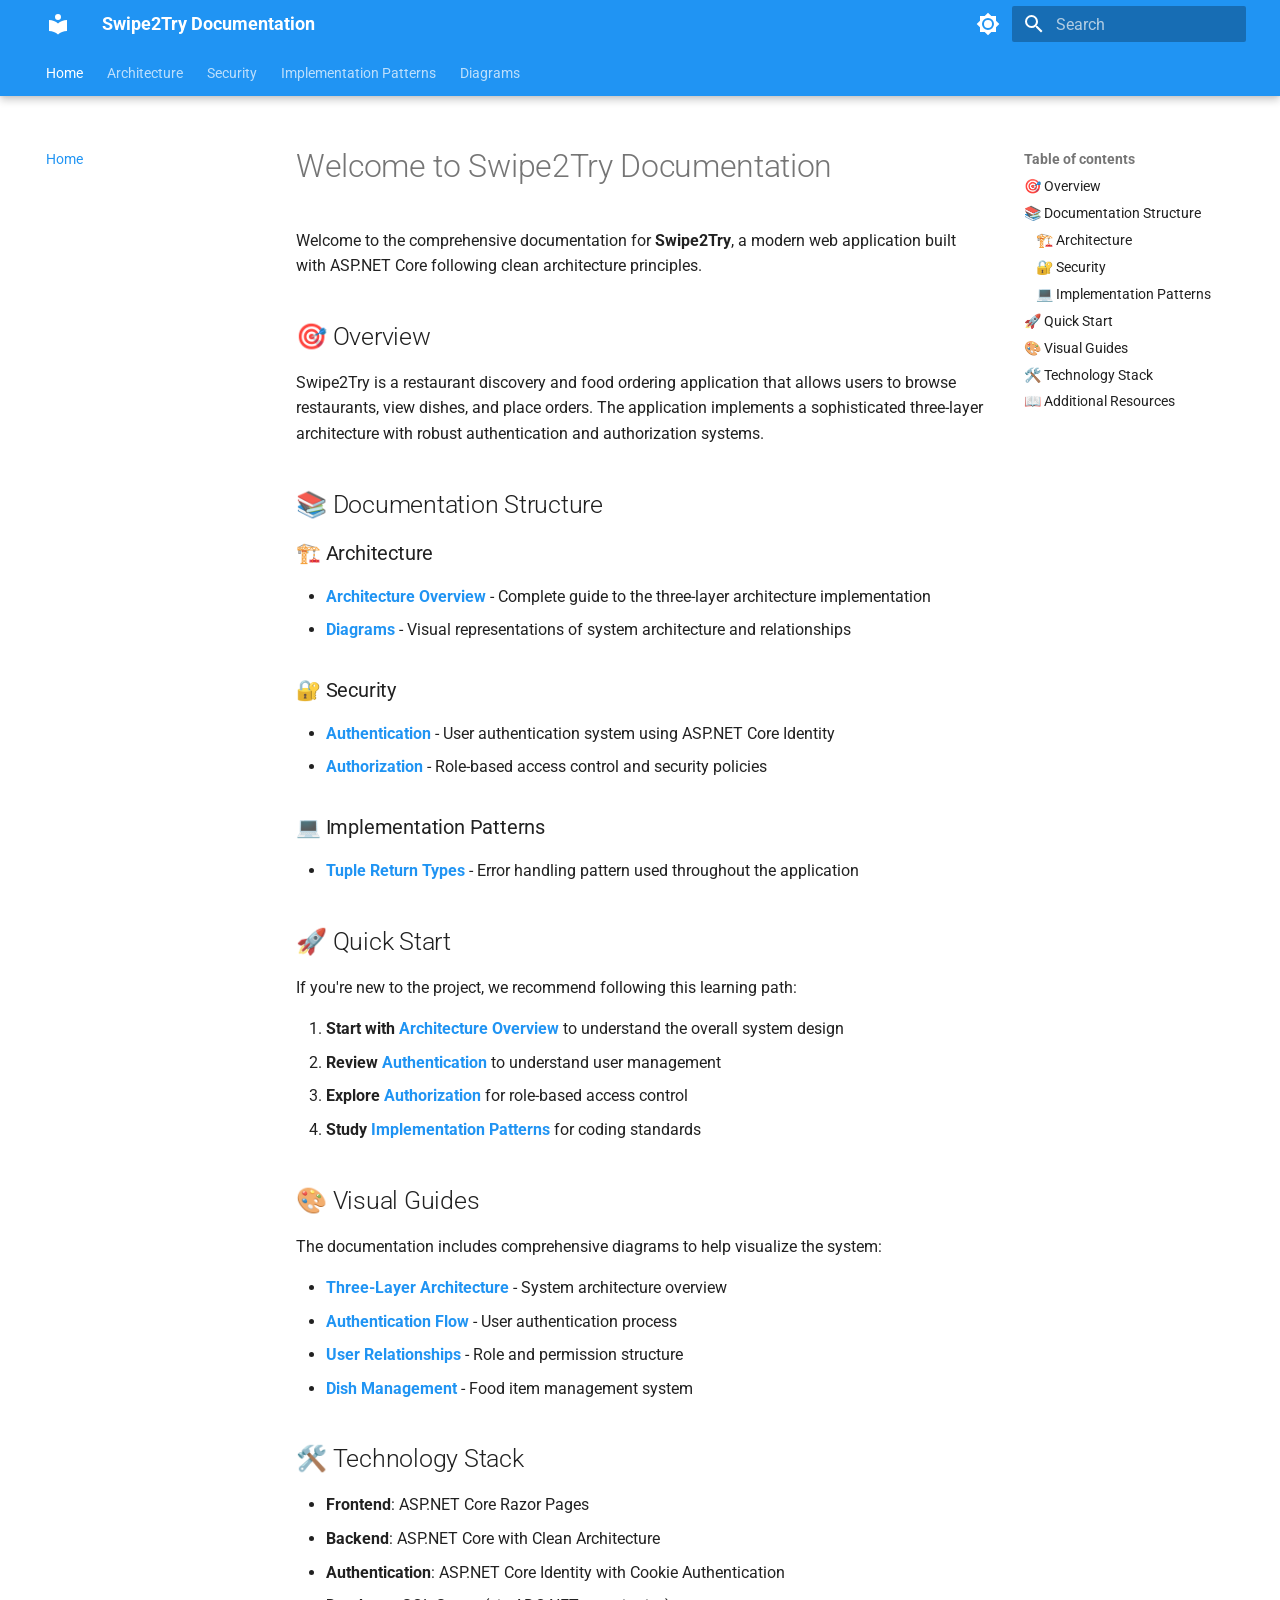
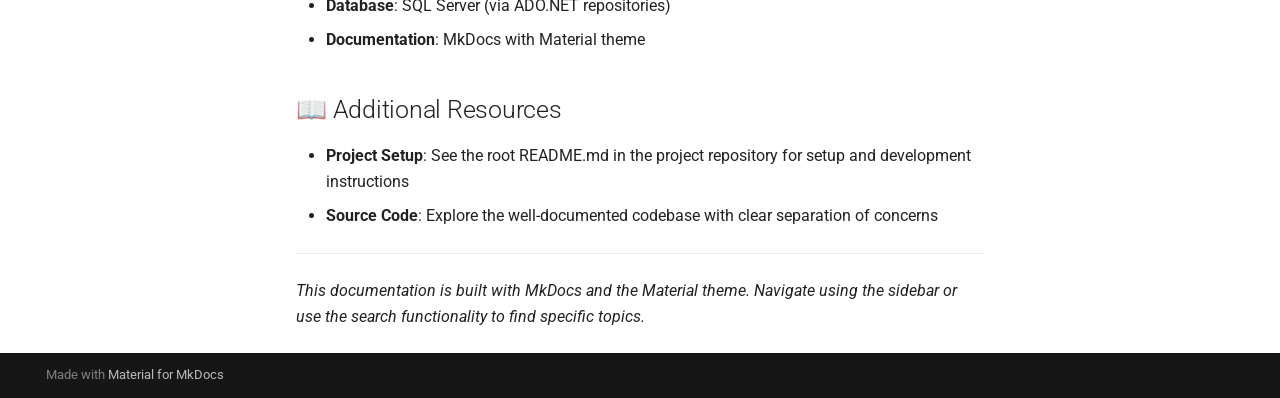
==== site/index.html @ 6f6d00ec "Add search index and sitemap files for improved documentation and SEO" ====
<!doctype html>
<html lang="en" class="no-js">
  <head>
    
      <meta charset="utf-8">
      <meta name="viewport" content="width=device-width,initial-scale=1">
      
        <meta name="description" content="Complete documentation for the Swipe2Try application architecture, authentication, and implementation patterns.">
      
      
      
      
      
        <link rel="next" href="Architecture/">
      
      
      <link rel="icon" href="assets/images/favicon.png">
      <meta name="generator" content="mkdocs-1.6.1, mkdocs-material-9.6.12">
    
    
      
        <title>Swipe2Try Documentation</title>
      
    
    
      <link rel="stylesheet" href="assets/stylesheets/main.2afb09e1.min.css">
      
        
        <link rel="stylesheet" href="assets/stylesheets/palette.06af60db.min.css">
      
      


    
    
      
    
    
      
        
        
        <link rel="preconnect" href="https://fonts.gstatic.com" crossorigin>
        <link rel="stylesheet" href="https://fonts.googleapis.com/css?family=Roboto:300,300i,400,400i,700,700i%7CRoboto+Mono:400,400i,700,700i&display=fallback">
        <style>:root{--md-text-font:"Roboto";--md-code-font:"Roboto Mono"}</style>
      
    
    
    <script>__md_scope=new URL(".",location),__md_hash=e=>[...e].reduce(((e,_)=>(e<<5)-e+_.charCodeAt(0)),0),__md_get=(e,_=localStorage,t=__md_scope)=>JSON.parse(_.getItem(t.pathname+"."+e)),__md_set=(e,_,t=localStorage,a=__md_scope)=>{try{t.setItem(a.pathname+"."+e,JSON.stringify(_))}catch(e){}}</script>
    
      

    
    
    
  </head>
  
  
    
    
      
    
    
    
    
    <body dir="ltr" data-md-color-scheme="default" data-md-color-primary="blue" data-md-color-accent="blue">
  
    
    <input class="md-toggle" data-md-toggle="drawer" type="checkbox" id="__drawer" autocomplete="off">
    <input class="md-toggle" data-md-toggle="search" type="checkbox" id="__search" autocomplete="off">
    <label class="md-overlay" for="__drawer"></label>
    <div data-md-component="skip">
      
        
        <a href="#welcome-to-swipe2try-documentation" class="md-skip">
          Skip to content
        </a>
      
    </div>
    <div data-md-component="announce">
      
    </div>
    
    
      

  

<header class="md-header md-header--shadow md-header--lifted" data-md-component="header">
  <nav class="md-header__inner md-grid" aria-label="Header">
    <a href="." title="Swipe2Try Documentation" class="md-header__button md-logo" aria-label="Swipe2Try Documentation" data-md-component="logo">
      
  
  <svg xmlns="http://www.w3.org/2000/svg" viewBox="0 0 24 24"><path d="M12 8a3 3 0 0 0 3-3 3 3 0 0 0-3-3 3 3 0 0 0-3 3 3 3 0 0 0 3 3m0 3.54C9.64 9.35 6.5 8 3 8v11c3.5 0 6.64 1.35 9 3.54 2.36-2.19 5.5-3.54 9-3.54V8c-3.5 0-6.64 1.35-9 3.54"/></svg>

    </a>
    <label class="md-header__button md-icon" for="__drawer">
      
      <svg xmlns="http://www.w3.org/2000/svg" viewBox="0 0 24 24"><path d="M3 6h18v2H3zm0 5h18v2H3zm0 5h18v2H3z"/></svg>
    </label>
    <div class="md-header__title" data-md-component="header-title">
      <div class="md-header__ellipsis">
        <div class="md-header__topic">
          <span class="md-ellipsis">
            Swipe2Try Documentation
          </span>
        </div>
        <div class="md-header__topic" data-md-component="header-topic">
          <span class="md-ellipsis">
            
              Home
            
          </span>
        </div>
      </div>
    </div>
    
      
        <form class="md-header__option" data-md-component="palette">
  
    
    
    
    <input class="md-option" data-md-color-media="" data-md-color-scheme="default" data-md-color-primary="blue" data-md-color-accent="blue"  aria-label="Switch to dark mode"  type="radio" name="__palette" id="__palette_0">
    
      <label class="md-header__button md-icon" title="Switch to dark mode" for="__palette_1" hidden>
        <svg xmlns="http://www.w3.org/2000/svg" viewBox="0 0 24 24"><path d="M12 8a4 4 0 0 0-4 4 4 4 0 0 0 4 4 4 4 0 0 0 4-4 4 4 0 0 0-4-4m0 10a6 6 0 0 1-6-6 6 6 0 0 1 6-6 6 6 0 0 1 6 6 6 6 0 0 1-6 6m8-9.31V4h-4.69L12 .69 8.69 4H4v4.69L.69 12 4 15.31V20h4.69L12 23.31 15.31 20H20v-4.69L23.31 12z"/></svg>
      </label>
    
  
    
    
    
    <input class="md-option" data-md-color-media="" data-md-color-scheme="slate" data-md-color-primary="blue" data-md-color-accent="blue"  aria-label="Switch to light mode"  type="radio" name="__palette" id="__palette_1">
    
      <label class="md-header__button md-icon" title="Switch to light mode" for="__palette_0" hidden>
        <svg xmlns="http://www.w3.org/2000/svg" viewBox="0 0 24 24"><path d="M12 18c-.89 0-1.74-.2-2.5-.55C11.56 16.5 13 14.42 13 12s-1.44-4.5-3.5-5.45C10.26 6.2 11.11 6 12 6a6 6 0 0 1 6 6 6 6 0 0 1-6 6m8-9.31V4h-4.69L12 .69 8.69 4H4v4.69L.69 12 4 15.31V20h4.69L12 23.31 15.31 20H20v-4.69L23.31 12z"/></svg>
      </label>
    
  
</form>
      
    
    
      <script>var palette=__md_get("__palette");if(palette&&palette.color){if("(prefers-color-scheme)"===palette.color.media){var media=matchMedia("(prefers-color-scheme: light)"),input=document.querySelector(media.matches?"[data-md-color-media='(prefers-color-scheme: light)']":"[data-md-color-media='(prefers-color-scheme: dark)']");palette.color.media=input.getAttribute("data-md-color-media"),palette.color.scheme=input.getAttribute("data-md-color-scheme"),palette.color.primary=input.getAttribute("data-md-color-primary"),palette.color.accent=input.getAttribute("data-md-color-accent")}for(var[key,value]of Object.entries(palette.color))document.body.setAttribute("data-md-color-"+key,value)}</script>
    
    
    
      
      
        <label class="md-header__button md-icon" for="__search">
          
          <svg xmlns="http://www.w3.org/2000/svg" viewBox="0 0 24 24"><path d="M9.5 3A6.5 6.5 0 0 1 16 9.5c0 1.61-.59 3.09-1.56 4.23l.27.27h.79l5 5-1.5 1.5-5-5v-.79l-.27-.27A6.52 6.52 0 0 1 9.5 16 6.5 6.5 0 0 1 3 9.5 6.5 6.5 0 0 1 9.5 3m0 2C7 5 5 7 5 9.5S7 14 9.5 14 14 12 14 9.5 12 5 9.5 5"/></svg>
        </label>
        <div class="md-search" data-md-component="search" role="dialog">
  <label class="md-search__overlay" for="__search"></label>
  <div class="md-search__inner" role="search">
    <form class="md-search__form" name="search">
      <input type="text" class="md-search__input" name="query" aria-label="Search" placeholder="Search" autocapitalize="off" autocorrect="off" autocomplete="off" spellcheck="false" data-md-component="search-query" required>
      <label class="md-search__icon md-icon" for="__search">
        
        <svg xmlns="http://www.w3.org/2000/svg" viewBox="0 0 24 24"><path d="M9.5 3A6.5 6.5 0 0 1 16 9.5c0 1.61-.59 3.09-1.56 4.23l.27.27h.79l5 5-1.5 1.5-5-5v-.79l-.27-.27A6.52 6.52 0 0 1 9.5 16 6.5 6.5 0 0 1 3 9.5 6.5 6.5 0 0 1 9.5 3m0 2C7 5 5 7 5 9.5S7 14 9.5 14 14 12 14 9.5 12 5 9.5 5"/></svg>
        
        <svg xmlns="http://www.w3.org/2000/svg" viewBox="0 0 24 24"><path d="M20 11v2H8l5.5 5.5-1.42 1.42L4.16 12l7.92-7.92L13.5 5.5 8 11z"/></svg>
      </label>
      <nav class="md-search__options" aria-label="Search">
        
          <a href="javascript:void(0)" class="md-search__icon md-icon" title="Share" aria-label="Share" data-clipboard data-clipboard-text="" data-md-component="search-share" tabindex="-1">
            
            <svg xmlns="http://www.w3.org/2000/svg" viewBox="0 0 24 24"><path d="M18 16.08c-.76 0-1.44.3-1.96.77L8.91 12.7c.05-.23.09-.46.09-.7s-.04-.47-.09-.7l7.05-4.11c.54.5 1.25.81 2.04.81a3 3 0 0 0 3-3 3 3 0 0 0-3-3 3 3 0 0 0-3 3c0 .24.04.47.09.7L8.04 9.81C7.5 9.31 6.79 9 6 9a3 3 0 0 0-3 3 3 3 0 0 0 3 3c.79 0 1.5-.31 2.04-.81l7.12 4.15c-.05.21-.08.43-.08.66 0 1.61 1.31 2.91 2.92 2.91s2.92-1.3 2.92-2.91A2.92 2.92 0 0 0 18 16.08"/></svg>
          </a>
        
        <button type="reset" class="md-search__icon md-icon" title="Clear" aria-label="Clear" tabindex="-1">
          
          <svg xmlns="http://www.w3.org/2000/svg" viewBox="0 0 24 24"><path d="M19 6.41 17.59 5 12 10.59 6.41 5 5 6.41 10.59 12 5 17.59 6.41 19 12 13.41 17.59 19 19 17.59 13.41 12z"/></svg>
        </button>
      </nav>
      
    </form>
    <div class="md-search__output">
      <div class="md-search__scrollwrap" tabindex="0" data-md-scrollfix>
        <div class="md-search-result" data-md-component="search-result">
          <div class="md-search-result__meta">
            Initializing search
          </div>
          <ol class="md-search-result__list" role="presentation"></ol>
        </div>
      </div>
    </div>
  </div>
</div>
      
    
    
  </nav>
  
    
      
<nav class="md-tabs" aria-label="Tabs" data-md-component="tabs">
  <div class="md-grid">
    <ul class="md-tabs__list">
      
        
  
  
  
    
  
  
    <li class="md-tabs__item md-tabs__item--active">
      <a href="." class="md-tabs__link">
        
  
  
    
  
  Home

      </a>
    </li>
  

      
        
  
  
  
  
    <li class="md-tabs__item">
      <a href="Architecture/" class="md-tabs__link">
        
  
  
    
  
  Architecture

      </a>
    </li>
  

      
        
  
  
  
  
    
    
      <li class="md-tabs__item">
        <a href="Authentication/" class="md-tabs__link">
          
  
  
  Security

        </a>
      </li>
    
  

      
        
  
  
  
  
    
    
      <li class="md-tabs__item">
        <a href="TupleReturnTypePattern/" class="md-tabs__link">
          
  
  
  Implementation Patterns

        </a>
      </li>
    
  

      
        
  
  
  
  
    
    
      <li class="md-tabs__item">
        <a href="diagrams/" class="md-tabs__link">
          
  
  
  Diagrams

        </a>
      </li>
    
  

      
    </ul>
  </div>
</nav>
    
  
</header>
    
    <div class="md-container" data-md-component="container">
      
      
        
      
      <main class="md-main" data-md-component="main">
        <div class="md-main__inner md-grid">
          
            
              
              <div class="md-sidebar md-sidebar--primary" data-md-component="sidebar" data-md-type="navigation" >
                <div class="md-sidebar__scrollwrap">
                  <div class="md-sidebar__inner">
                    


  


<nav class="md-nav md-nav--primary md-nav--lifted" aria-label="Navigation" data-md-level="0">
  <label class="md-nav__title" for="__drawer">
    <a href="." title="Swipe2Try Documentation" class="md-nav__button md-logo" aria-label="Swipe2Try Documentation" data-md-component="logo">
      
  
  <svg xmlns="http://www.w3.org/2000/svg" viewBox="0 0 24 24"><path d="M12 8a3 3 0 0 0 3-3 3 3 0 0 0-3-3 3 3 0 0 0-3 3 3 3 0 0 0 3 3m0 3.54C9.64 9.35 6.5 8 3 8v11c3.5 0 6.64 1.35 9 3.54 2.36-2.19 5.5-3.54 9-3.54V8c-3.5 0-6.64 1.35-9 3.54"/></svg>

    </a>
    Swipe2Try Documentation
  </label>
  
  <ul class="md-nav__list" data-md-scrollfix>
    
      
      
  
  
    
  
  
  
    <li class="md-nav__item md-nav__item--active">
      
      <input class="md-nav__toggle md-toggle" type="checkbox" id="__toc">
      
      
        
      
      
        <label class="md-nav__link md-nav__link--active" for="__toc">
          
  
  
  <span class="md-ellipsis">
    Home
    
  </span>
  

          <span class="md-nav__icon md-icon"></span>
        </label>
      
      <a href="." class="md-nav__link md-nav__link--active">
        
  
  
  <span class="md-ellipsis">
    Home
    
  </span>
  

      </a>
      
        

<nav class="md-nav md-nav--secondary" aria-label="Table of contents">
  
  
  
    
  
  
    <label class="md-nav__title" for="__toc">
      <span class="md-nav__icon md-icon"></span>
      Table of contents
    </label>
    <ul class="md-nav__list" data-md-component="toc" data-md-scrollfix>
      
        <li class="md-nav__item">
  <a href="#overview" class="md-nav__link">
    <span class="md-ellipsis">
      🎯 Overview
    </span>
  </a>
  
</li>
      
        <li class="md-nav__item">
  <a href="#documentation-structure" class="md-nav__link">
    <span class="md-ellipsis">
      📚 Documentation Structure
    </span>
  </a>
  
    <nav class="md-nav" aria-label="📚 Documentation Structure">
      <ul class="md-nav__list">
        
          <li class="md-nav__item">
  <a href="#architecture" class="md-nav__link">
    <span class="md-ellipsis">
      🏗️ Architecture
    </span>
  </a>
  
</li>
        
          <li class="md-nav__item">
  <a href="#security" class="md-nav__link">
    <span class="md-ellipsis">
      🔐 Security
    </span>
  </a>
  
</li>
        
          <li class="md-nav__item">
  <a href="#implementation-patterns" class="md-nav__link">
    <span class="md-ellipsis">
      💻 Implementation Patterns
    </span>
  </a>
  
</li>
        
      </ul>
    </nav>
  
</li>
      
        <li class="md-nav__item">
  <a href="#quick-start" class="md-nav__link">
    <span class="md-ellipsis">
      🚀 Quick Start
    </span>
  </a>
  
</li>
      
        <li class="md-nav__item">
  <a href="#visual-guides" class="md-nav__link">
    <span class="md-ellipsis">
      🎨 Visual Guides
    </span>
  </a>
  
</li>
      
        <li class="md-nav__item">
  <a href="#technology-stack" class="md-nav__link">
    <span class="md-ellipsis">
      🛠️ Technology Stack
    </span>
  </a>
  
</li>
      
        <li class="md-nav__item">
  <a href="#additional-resources" class="md-nav__link">
    <span class="md-ellipsis">
      📖 Additional Resources
    </span>
  </a>
  
</li>
      
    </ul>
  
</nav>
      
    </li>
  

    
      
      
  
  
  
  
    <li class="md-nav__item">
      <a href="Architecture/" class="md-nav__link">
        
  
  
  <span class="md-ellipsis">
    Architecture
    
  </span>
  

      </a>
    </li>
  

    
      
      
  
  
  
  
    
    
    
    
      
      
    
    
    <li class="md-nav__item md-nav__item--nested">
      
        
        
        <input class="md-nav__toggle md-toggle " type="checkbox" id="__nav_3" >
        
          
          <label class="md-nav__link" for="__nav_3" id="__nav_3_label" tabindex="0">
            
  
  
  <span class="md-ellipsis">
    Security
    
  </span>
  

            <span class="md-nav__icon md-icon"></span>
          </label>
        
        <nav class="md-nav" data-md-level="1" aria-labelledby="__nav_3_label" aria-expanded="false">
          <label class="md-nav__title" for="__nav_3">
            <span class="md-nav__icon md-icon"></span>
            Security
          </label>
          <ul class="md-nav__list" data-md-scrollfix>
            
              
                
  
  
  
  
    <li class="md-nav__item">
      <a href="Authentication/" class="md-nav__link">
        
  
  
  <span class="md-ellipsis">
    Authentication
    
  </span>
  

      </a>
    </li>
  

              
            
              
                
  
  
  
  
    <li class="md-nav__item">
      <a href="Authorization/" class="md-nav__link">
        
  
  
  <span class="md-ellipsis">
    Authorization
    
  </span>
  

      </a>
    </li>
  

              
            
          </ul>
        </nav>
      
    </li>
  

    
      
      
  
  
  
  
    
    
    
    
      
      
    
    
    <li class="md-nav__item md-nav__item--nested">
      
        
        
        <input class="md-nav__toggle md-toggle " type="checkbox" id="__nav_4" >
        
          
          <label class="md-nav__link" for="__nav_4" id="__nav_4_label" tabindex="0">
            
  
  
  <span class="md-ellipsis">
    Implementation Patterns
    
  </span>
  

            <span class="md-nav__icon md-icon"></span>
          </label>
        
        <nav class="md-nav" data-md-level="1" aria-labelledby="__nav_4_label" aria-expanded="false">
          <label class="md-nav__title" for="__nav_4">
            <span class="md-nav__icon md-icon"></span>
            Implementation Patterns
          </label>
          <ul class="md-nav__list" data-md-scrollfix>
            
              
                
  
  
  
  
    <li class="md-nav__item">
      <a href="TupleReturnTypePattern/" class="md-nav__link">
        
  
  
  <span class="md-ellipsis">
    Tuple Return Types
    
  </span>
  

      </a>
    </li>
  

              
            
          </ul>
        </nav>
      
    </li>
  

    
      
      
  
  
  
  
    
    
    
    
      
      
    
    
    <li class="md-nav__item md-nav__item--nested">
      
        
        
        <input class="md-nav__toggle md-toggle " type="checkbox" id="__nav_5" >
        
          
          <label class="md-nav__link" for="__nav_5" id="__nav_5_label" tabindex="0">
            
  
  
  <span class="md-ellipsis">
    Diagrams
    
  </span>
  

            <span class="md-nav__icon md-icon"></span>
          </label>
        
        <nav class="md-nav" data-md-level="1" aria-labelledby="__nav_5_label" aria-expanded="false">
          <label class="md-nav__title" for="__nav_5">
            <span class="md-nav__icon md-icon"></span>
            Diagrams
          </label>
          <ul class="md-nav__list" data-md-scrollfix>
            
              
                
  
  
  
  
    <li class="md-nav__item">
      <a href="diagrams/" class="md-nav__link">
        
  
  
  <span class="md-ellipsis">
    Overview
    
  </span>
  

      </a>
    </li>
  

              
            
          </ul>
        </nav>
      
    </li>
  

    
  </ul>
</nav>
                  </div>
                </div>
              </div>
            
            
              
              <div class="md-sidebar md-sidebar--secondary" data-md-component="sidebar" data-md-type="toc" >
                <div class="md-sidebar__scrollwrap">
                  <div class="md-sidebar__inner">
                    

<nav class="md-nav md-nav--secondary" aria-label="Table of contents">
  
  
  
    
  
  
    <label class="md-nav__title" for="__toc">
      <span class="md-nav__icon md-icon"></span>
      Table of contents
    </label>
    <ul class="md-nav__list" data-md-component="toc" data-md-scrollfix>
      
        <li class="md-nav__item">
  <a href="#overview" class="md-nav__link">
    <span class="md-ellipsis">
      🎯 Overview
    </span>
  </a>
  
</li>
      
        <li class="md-nav__item">
  <a href="#documentation-structure" class="md-nav__link">
    <span class="md-ellipsis">
      📚 Documentation Structure
    </span>
  </a>
  
    <nav class="md-nav" aria-label="📚 Documentation Structure">
      <ul class="md-nav__list">
        
          <li class="md-nav__item">
  <a href="#architecture" class="md-nav__link">
    <span class="md-ellipsis">
      🏗️ Architecture
    </span>
  </a>
  
</li>
        
          <li class="md-nav__item">
  <a href="#security" class="md-nav__link">
    <span class="md-ellipsis">
      🔐 Security
    </span>
  </a>
  
</li>
        
          <li class="md-nav__item">
  <a href="#implementation-patterns" class="md-nav__link">
    <span class="md-ellipsis">
      💻 Implementation Patterns
    </span>
  </a>
  
</li>
        
      </ul>
    </nav>
  
</li>
      
        <li class="md-nav__item">
  <a href="#quick-start" class="md-nav__link">
    <span class="md-ellipsis">
      🚀 Quick Start
    </span>
  </a>
  
</li>
      
        <li class="md-nav__item">
  <a href="#visual-guides" class="md-nav__link">
    <span class="md-ellipsis">
      🎨 Visual Guides
    </span>
  </a>
  
</li>
      
        <li class="md-nav__item">
  <a href="#technology-stack" class="md-nav__link">
    <span class="md-ellipsis">
      🛠️ Technology Stack
    </span>
  </a>
  
</li>
      
        <li class="md-nav__item">
  <a href="#additional-resources" class="md-nav__link">
    <span class="md-ellipsis">
      📖 Additional Resources
    </span>
  </a>
  
</li>
      
    </ul>
  
</nav>
                  </div>
                </div>
              </div>
            
          
          
            <div class="md-content" data-md-component="content">
              <article class="md-content__inner md-typeset">
                
                  



<h1 id="welcome-to-swipe2try-documentation">Welcome to Swipe2Try Documentation<a class="headerlink" href="#welcome-to-swipe2try-documentation" title="Permanent link">&para;</a></h1>
<p>Welcome to the comprehensive documentation for <strong>Swipe2Try</strong>, a modern web application built with ASP.NET Core following clean architecture principles.</p>
<h2 id="overview">🎯 Overview<a class="headerlink" href="#overview" title="Permanent link">&para;</a></h2>
<p>Swipe2Try is a restaurant discovery and food ordering application that allows users to browse restaurants, view dishes, and place orders. The application implements a sophisticated three-layer architecture with robust authentication and authorization systems.</p>
<h2 id="documentation-structure">📚 Documentation Structure<a class="headerlink" href="#documentation-structure" title="Permanent link">&para;</a></h2>
<h3 id="architecture">🏗️ Architecture<a class="headerlink" href="#architecture" title="Permanent link">&para;</a></h3>
<ul>
<li><strong><a href="Architecture/">Architecture Overview</a></strong> - Complete guide to the three-layer architecture implementation</li>
<li><strong><a href="diagrams/">Diagrams</a></strong> - Visual representations of system architecture and relationships</li>
</ul>
<h3 id="security">🔐 Security<a class="headerlink" href="#security" title="Permanent link">&para;</a></h3>
<ul>
<li><strong><a href="Authentication/">Authentication</a></strong> - User authentication system using ASP.NET Core Identity</li>
<li><strong><a href="Authorization/">Authorization</a></strong> - Role-based access control and security policies</li>
</ul>
<h3 id="implementation-patterns">💻 Implementation Patterns<a class="headerlink" href="#implementation-patterns" title="Permanent link">&para;</a></h3>
<ul>
<li><strong><a href="TupleReturnTypePattern/">Tuple Return Types</a></strong> - Error handling pattern used throughout the application</li>
</ul>
<h2 id="quick-start">🚀 Quick Start<a class="headerlink" href="#quick-start" title="Permanent link">&para;</a></h2>
<p>If you're new to the project, we recommend following this learning path:</p>
<ol>
<li><strong>Start with <a href="Architecture/">Architecture Overview</a></strong> to understand the overall system design</li>
<li><strong>Review <a href="Authentication/">Authentication</a></strong> to understand user management</li>
<li><strong>Explore <a href="Authorization/">Authorization</a></strong> for role-based access control</li>
<li><strong>Study <a href="TupleReturnTypePattern/">Implementation Patterns</a></strong> for coding standards</li>
</ol>
<h2 id="visual-guides">🎨 Visual Guides<a class="headerlink" href="#visual-guides" title="Permanent link">&para;</a></h2>
<p>The documentation includes comprehensive diagrams to help visualize the system:</p>
<ul>
<li><strong><a href="diagrams/three_layer_architecture.mmd">Three-Layer Architecture</a></strong> - System architecture overview</li>
<li><strong><a href="diagrams/auth_class_diagram.mmd">Authentication Flow</a></strong> - User authentication process</li>
<li><strong><a href="diagrams/user_role_relationships.mmd">User Relationships</a></strong> - Role and permission structure</li>
<li><strong><a href="diagrams/dish_class_diagram.mmd">Dish Management</a></strong> - Food item management system</li>
</ul>
<h2 id="technology-stack">🛠️ Technology Stack<a class="headerlink" href="#technology-stack" title="Permanent link">&para;</a></h2>
<ul>
<li><strong>Frontend</strong>: ASP.NET Core Razor Pages</li>
<li><strong>Backend</strong>: ASP.NET Core with Clean Architecture</li>
<li><strong>Authentication</strong>: ASP.NET Core Identity with Cookie Authentication</li>
<li><strong>Database</strong>: SQL Server (via ADO.NET repositories)</li>
<li><strong>Documentation</strong>: MkDocs with Material theme</li>
</ul>
<h2 id="additional-resources">📖 Additional Resources<a class="headerlink" href="#additional-resources" title="Permanent link">&para;</a></h2>
<ul>
<li><strong>Project Setup</strong>: See the root README.md in the project repository for setup and development instructions</li>
<li><strong>Source Code</strong>: Explore the well-documented codebase with clear separation of concerns</li>
</ul>
<hr />
<p><em>This documentation is built with MkDocs and the Material theme. Navigate using the sidebar or use the search functionality to find specific topics.</em></p>












                
              </article>
            </div>
          
          
<script>var target=document.getElementById(location.hash.slice(1));target&&target.name&&(target.checked=target.name.startsWith("__tabbed_"))</script>
        </div>
        
          <button type="button" class="md-top md-icon" data-md-component="top" hidden>
  
  <svg xmlns="http://www.w3.org/2000/svg" viewBox="0 0 24 24"><path d="M13 20h-2V8l-5.5 5.5-1.42-1.42L12 4.16l7.92 7.92-1.42 1.42L13 8z"/></svg>
  Back to top
</button>
        
      </main>
      
        <footer class="md-footer">
  
  <div class="md-footer-meta md-typeset">
    <div class="md-footer-meta__inner md-grid">
      <div class="md-copyright">
  
  
    Made with
    <a href="https://squidfunk.github.io/mkdocs-material/" target="_blank" rel="noopener">
      Material for MkDocs
    </a>
  
</div>
      
    </div>
  </div>
</footer>
      
    </div>
    <div class="md-dialog" data-md-component="dialog">
      <div class="md-dialog__inner md-typeset"></div>
    </div>
    
    
    
      
      <script id="__config" type="application/json">{"base": ".", "features": ["navigation.tabs", "navigation.tabs.sticky", "navigation.top", "search.highlight", "search.share"], "search": "assets/javascripts/workers/search.f8cc74c7.min.js", "tags": null, "translations": {"clipboard.copied": "Copied to clipboard", "clipboard.copy": "Copy to clipboard", "search.result.more.one": "1 more on this page", "search.result.more.other": "# more on this page", "search.result.none": "No matching documents", "search.result.one": "1 matching document", "search.result.other": "# matching documents", "search.result.placeholder": "Type to start searching", "search.result.term.missing": "Missing", "select.version": "Select version"}, "version": null}</script>
    
    
      <script src="assets/javascripts/bundle.c8b220af.min.js"></script>
      
    
  </body>
</html>
---- site/assets/stylesheets/main.2afb09e1.min.css ----
@charset "UTF-8";html{-webkit-text-size-adjust:none;-moz-text-size-adjust:none;text-size-adjust:none;box-sizing:border-box}*,:after,:before{box-sizing:inherit}@media (prefers-reduced-motion){*,:after,:before{transition:none!important}}body{margin:0}a,button,input,label{-webkit-tap-highlight-color:transparent}a{color:inherit;text-decoration:none}hr{border:0;box-sizing:initial;display:block;height:.05rem;overflow:visible;padding:0}small{font-size:80%}sub,sup{line-height:1em}img{border-style:none}table{border-collapse:initial;border-spacing:0}td,th{font-weight:400;vertical-align:top}button{background:#0000;border:0;font-family:inherit;font-size:inherit;margin:0;padding:0}input{border:0;outline:none}:root{--md-primary-fg-color:#4051b5;--md-primary-fg-color--light:#5d6cc0;--md-primary-fg-color--dark:#303fa1;--md-primary-bg-color:#fff;--md-primary-bg-color--light:#ffffffb3;--md-accent-fg-color:#526cfe;--md-accent-fg-color--transparent:#526cfe1a;--md-accent-bg-color:#fff;--md-accent-bg-color--light:#ffffffb3}[data-md-color-scheme=default]{color-scheme:light}[data-md-color-scheme=default] img[src$="#gh-dark-mode-only"],[data-md-color-scheme=default] img[src$="#only-dark"]{display:none}:root,[data-md-color-scheme=default]{--md-hue:225deg;--md-default-fg-color:#000000de;--md-default-fg-color--light:#0000008a;--md-default-fg-color--lighter:#00000052;--md-default-fg-color--lightest:#00000012;--md-default-bg-color:#fff;--md-default-bg-color--light:#ffffffb3;--md-default-bg-color--lighter:#ffffff4d;--md-default-bg-color--lightest:#ffffff1f;--md-code-fg-color:#36464e;--md-code-bg-color:#f5f5f5;--md-code-hl-color:#4287ff;--md-code-hl-color--light:#4287ff1a;--md-code-hl-number-color:#d52a2a;--md-code-hl-special-color:#db1457;--md-code-hl-function-color:#a846b9;--md-code-hl-constant-color:#6e59d9;--md-code-hl-keyword-color:#3f6ec6;--md-code-hl-string-color:#1c7d4d;--md-code-hl-name-color:var(--md-code-fg-color);--md-code-hl-operator-color:var(--md-default-fg-color--light);--md-code-hl-punctuation-color:var(--md-default-fg-color--light);--md-code-hl-comment-color:var(--md-default-fg-color--light);--md-code-hl-generic-color:var(--md-default-fg-color--light);--md-code-hl-variable-color:var(--md-default-fg-color--light);--md-typeset-color:var(--md-default-fg-color);--md-typeset-a-color:var(--md-primary-fg-color);--md-typeset-del-color:#f5503d26;--md-typeset-ins-color:#0bd57026;--md-typeset-kbd-color:#fafafa;--md-typeset-kbd-accent-color:#fff;--md-typeset-kbd-border-color:#b8b8b8;--md-typeset-mark-color:#ffff0080;--md-typeset-table-color:#0000001f;--md-typeset-table-color--light:rgba(0,0,0,.035);--md-admonition-fg-color:var(--md-default-fg-color);--md-admonition-bg-color:var(--md-default-bg-color);--md-warning-fg-color:#000000de;--md-warning-bg-color:#ff9;--md-footer-fg-color:#fff;--md-footer-fg-color--light:#ffffffb3;--md-footer-fg-color--lighter:#ffffff73;--md-footer-bg-color:#000000de;--md-footer-bg-color--dark:#00000052;--md-shadow-z1:0 0.2rem 0.5rem #0000000d,0 0 0.05rem #0000001a;--md-shadow-z2:0 0.2rem 0.5rem #0000001a,0 0 0.05rem #00000040;--md-shadow-z3:0 0.2rem 0.5rem #0003,0 0 0.05rem #00000059}.md-icon svg{fill:currentcolor;display:block;height:1.2rem;width:1.2rem}body{-webkit-font-smoothing:antialiased;-moz-osx-font-smoothing:grayscale;--md-text-font-family:var(--md-text-font,_),-apple-system,BlinkMacSystemFont,Helvetica,Arial,sans-serif;--md-code-font-family:var(--md-code-font,_),SFMono-Regular,Consolas,Menlo,monospace}aside,body,input{font-feature-settings:"kern","liga";color:var(--md-typeset-color);font-family:var(--md-text-font-family)}code,kbd,pre{font-feature-settings:"kern";font-family:var(--md-code-font-family)}:root{--md-typeset-table-sort-icon:url('data:image/svg+xml;charset=utf-8,<svg xmlns="http://www.w3.org/2000/svg" viewBox="0 0 24 24"><path d="m18 21-4-4h3V7h-3l4-4 4 4h-3v10h3M2 19v-2h10v2M2 13v-2h7v2M2 7V5h4v2z"/></svg>');--md-typeset-table-sort-icon--asc:url('data:image/svg+xml;charset=utf-8,<svg xmlns="http://www.w3.org/2000/svg" viewBox="0 0 24 24"><path d="M19 17h3l-4 4-4-4h3V3h2M2 17h10v2H2M6 5v2H2V5m0 6h7v2H2z"/></svg>');--md-typeset-table-sort-icon--desc:url('data:image/svg+xml;charset=utf-8,<svg xmlns="http://www.w3.org/2000/svg" viewBox="0 0 24 24"><path d="M19 7h3l-4-4-4 4h3v14h2M2 17h10v2H2M6 5v2H2V5m0 6h7v2H2z"/></svg>')}.md-typeset{-webkit-print-color-adjust:exact;color-adjust:exact;font-size:.8rem;line-height:1.6;overflow-wrap:break-word}@media print{.md-typeset{font-size:.68rem}}.md-typeset blockquote,.md-typeset dl,.md-typeset figure,.md-typeset ol,.md-typeset pre,.md-typeset ul{margin-bottom:1em;margin-top:1em}.md-typeset h1{color:var(--md-default-fg-color--light);font-size:2em;line-height:1.3;margin:0 0 1.25em}.md-typeset h1,.md-typeset h2{font-weight:300;letter-spacing:-.01em}.md-typeset h2{font-size:1.5625em;line-height:1.4;margin:1.6em 0 .64em}.md-typeset h3{font-size:1.25em;font-weight:400;letter-spacing:-.01em;line-height:1.5;margin:1.6em 0 .8em}.md-typeset h2+h3{margin-top:.8em}.md-typeset h4{font-weight:700;letter-spacing:-.01em;margin:1em 0}.md-typeset h5,.md-typeset h6{color:var(--md-default-fg-color--light);font-size:.8em;font-weight:700;letter-spacing:-.01em;margin:1.25em 0}.md-typeset h5{text-transform:uppercase}.md-typeset h5 code{text-transform:none}.md-typeset hr{border-bottom:.05rem solid var(--md-default-fg-color--lightest);display:flow-root;margin:1.5em 0}.md-typeset a{color:var(--md-typeset-a-color);word-break:break-word}.md-typeset a,.md-typeset a:before{transition:color 125ms}.md-typeset a:focus,.md-typeset a:hover{color:var(--md-accent-fg-color)}.md-typeset a:focus code,.md-typeset a:hover code{background-color:var(--md-accent-fg-color--transparent)}.md-typeset a code{color:currentcolor;transition:background-color 125ms}.md-typeset a.focus-visible{outline-color:var(--md-accent-fg-color);outline-offset:.2rem}.md-typeset code,.md-typeset kbd,.md-typeset pre{color:var(--md-code-fg-color);direction:ltr;font-variant-ligatures:none}@media print{.md-typeset code,.md-typeset kbd,.md-typeset pre{white-space:pre-wrap}}.md-typeset code{background-color:var(--md-code-bg-color);border-radius:.1rem;-webkit-box-decoration-break:clone;box-decoration-break:clone;font-size:.85em;padding:0 .2941176471em;word-break:break-word}.md-typeset code:not(.focus-visible){-webkit-tap-highlight-color:transparent;outline:none}.md-typeset pre{display:flow-root;line-height:1.4;position:relative}.md-typeset pre>code{-webkit-box-decoration-break:slice;box-decoration-break:slice;box-shadow:none;display:block;margin:0;outline-color:var(--md-accent-fg-color);overflow:auto;padding:.7720588235em 1.1764705882em;scrollbar-color:var(--md-default-fg-color--lighter) #0000;scrollbar-width:thin;touch-action:auto;word-break:normal}.md-typeset pre>code:hover{scrollbar-color:var(--md-accent-fg-color) #0000}.md-typeset pre>code::-webkit-scrollbar{height:.2rem;width:.2rem}.md-typeset pre>code::-webkit-scrollbar-thumb{background-color:var(--md-default-fg-color--lighter)}.md-typeset pre>code::-webkit-scrollbar-thumb:hover{background-color:var(--md-accent-fg-color)}.md-typeset kbd{background-color:var(--md-typeset-kbd-color);border-radius:.1rem;box-shadow:0 .1rem 0 .05rem var(--md-typeset-kbd-border-color),0 .1rem 0 var(--md-typeset-kbd-border-color),0 -.1rem .2rem var(--md-typeset-kbd-accent-color) inset;color:var(--md-default-fg-color);display:inline-block;font-size:.75em;padding:0 .6666666667em;vertical-align:text-top;word-break:break-word}.md-typeset mark{background-color:var(--md-typeset-mark-color);-webkit-box-decoration-break:clone;box-decoration-break:clone;color:inherit;word-break:break-word}.md-typeset abbr{border-bottom:.05rem dotted var(--md-default-fg-color--light);cursor:help;text-decoration:none}.md-typeset small{opacity:.75}[dir=ltr] .md-typeset sub,[dir=ltr] .md-typeset sup{margin-left:.078125em}[dir=rtl] .md-typeset sub,[dir=rtl] .md-typeset sup{margin-right:.078125em}[dir=ltr] .md-typeset blockquote{padding-left:.6rem}[dir=rtl] .md-typeset blockquote{padding-right:.6rem}[dir=ltr] .md-typeset blockquote{border-left:.2rem solid var(--md-default-fg-color--lighter)}[dir=rtl] .md-typeset blockquote{border-right:.2rem solid var(--md-default-fg-color--lighter)}.md-typeset blockquote{color:var(--md-default-fg-color--light);margin-left:0;margin-right:0}.md-typeset ul{list-style-type:disc}.md-typeset ul[type]{list-style-type:revert-layer}[dir=ltr] .md-typeset ol,[dir=ltr] .md-typeset ul{margin-left:.625em}[dir=rtl] .md-typeset ol,[dir=rtl] .md-typeset ul{margin-right:.625em}.md-typeset ol,.md-typeset ul{padding:0}.md-typeset ol:not([hidden]),.md-typeset ul:not([hidden]){display:flow-root}.md-typeset ol ol,.md-typeset ul ol{list-style-type:lower-alpha}.md-typeset ol ol ol,.md-typeset ul ol ol{list-style-type:lower-roman}.md-typeset ol ol ol ol,.md-typeset ul ol ol ol{list-style-type:upper-alpha}.md-typeset ol ol ol ol ol,.md-typeset ul ol ol ol ol{list-style-type:upper-roman}.md-typeset ol[type],.md-typeset ul[type]{list-style-type:revert-layer}[dir=ltr] .md-typeset ol li,[dir=ltr] .md-typeset ul li{margin-left:1.25em}[dir=rtl] .md-typeset ol li,[dir=rtl] .md-typeset ul li{margin-right:1.25em}.md-typeset ol li,.md-typeset ul li{margin-bottom:.5em}.md-typeset ol li blockquote,.md-typeset ol li p,.md-typeset ul li blockquote,.md-typeset ul li p{margin:.5em 0}.md-typeset ol li:last-child,.md-typeset ul li:last-child{margin-bottom:0}[dir=ltr] .md-typeset ol li ol,[dir=ltr] .md-typeset ol li ul,[dir=ltr] .md-typeset ul li ol,[dir=ltr] .md-typeset ul li ul{margin-left:.625em}[dir=rtl] .md-typeset ol li ol,[dir=rtl] .md-typeset ol li ul,[dir=rtl] .md-typeset ul li ol,[dir=rtl] .md-typeset ul li ul{margin-right:.625em}.md-typeset ol li ol,.md-typeset ol li ul,.md-typeset ul li ol,.md-typeset ul li ul{margin-bottom:.5em;margin-top:.5em}[dir=ltr] .md-typeset dd{margin-left:1.875em}[dir=rtl] .md-typeset dd{margin-right:1.875em}.md-typeset dd{margin-bottom:1.5em;margin-top:1em}.md-typeset img,.md-typeset svg,.md-typeset video{height:auto;max-width:100%}.md-typeset img[align=left]{margin:1em 1em 1em 0}.md-typeset img[align=right]{margin:1em 0 1em 1em}.md-typeset img[align]:only-child{margin-top:0}.md-typeset figure{display:flow-root;margin:1em auto;max-width:100%;text-align:center;width:-moz-fit-content;width:fit-content}.md-typeset figure img{display:block;margin:0 auto}.md-typeset figcaption{font-style:italic;margin:1em auto;max-width:24rem}.md-typeset iframe{max-width:100%}.md-typeset table:not([class]){background-color:var(--md-default-bg-color);border:.05rem solid var(--md-typeset-table-color);border-radius:.1rem;display:inline-block;font-size:.64rem;max-width:100%;overflow:auto;touch-action:auto}@media print{.md-typeset table:not([class]){display:table}}.md-typeset table:not([class])+*{margin-top:1.5em}.md-typeset table:not([class]) td>:first-child,.md-typeset table:not([class]) th>:first-child{margin-top:0}.md-typeset table:not([class]) td>:last-child,.md-typeset table:not([class]) th>:last-child{margin-bottom:0}.md-typeset table:not([class]) td:not([align]),.md-typeset table:not([class]) th:not([align]){text-align:left}[dir=rtl] .md-typeset table:not([class]) td:not([align]),[dir=rtl] .md-typeset table:not([class]) th:not([align]){text-align:right}.md-typeset table:not([class]) th{font-weight:700;min-width:5rem;padding:.9375em 1.25em;vertical-align:top}.md-typeset table:not([class]) td{border-top:.05rem solid var(--md-typeset-table-color);padding:.9375em 1.25em;vertical-align:top}.md-typeset table:not([class]) tbody tr{transition:background-color 125ms}.md-typeset table:not([class]) tbody tr:hover{background-color:var(--md-typeset-table-color--light);box-shadow:0 .05rem 0 var(--md-default-bg-color) inset}.md-typeset table:not([class]) a{word-break:normal}.md-typeset table th[role=columnheader]{cursor:pointer}[dir=ltr] .md-typeset table th[role=columnheader]:after{margin-left:.5em}[dir=rtl] .md-typeset table th[role=columnheader]:after{margin-right:.5em}.md-typeset table th[role=columnheader]:after{content:"";display:inline-block;height:1.2em;-webkit-mask-image:var(--md-typeset-table-sort-icon);mask-image:var(--md-typeset-table-sort-icon);-webkit-mask-repeat:no-repeat;mask-repeat:no-repeat;-webkit-mask-size:contain;mask-size:contain;transition:background-color 125ms;vertical-align:text-bottom;width:1.2em}.md-typeset table th[role=columnheader]:hover:after{background-color:var(--md-default-fg-color--lighter)}.md-typeset table th[role=columnheader][aria-sort=ascending]:after{background-color:var(--md-default-fg-color--light);-webkit-mask-image:var(--md-typeset-table-sort-icon--asc);mask-image:var(--md-typeset-table-sort-icon--asc)}.md-typeset table th[role=columnheader][aria-sort=descending]:after{background-color:var(--md-default-fg-color--light);-webkit-mask-image:var(--md-typeset-table-sort-icon--desc);mask-image:var(--md-typeset-table-sort-icon--desc)}.md-typeset__scrollwrap{margin:1em -.8rem;overflow-x:auto;touch-action:auto}.md-typeset__table{display:inline-block;margin-bottom:.5em;padding:0 .8rem}@media print{.md-typeset__table{display:block}}html .md-typeset__table table{display:table;margin:0;overflow:hidden;width:100%}@media screen and (max-width:44.984375em){.md-content__inner>pre{margin:1em -.8rem}.md-content__inner>pre code{border-radius:0}}.md-typeset .md-author{border-radius:100%;display:block;flex-shrink:0;height:1.6rem;overflow:hidden;position:relative;transition:color 125ms,transform 125ms;width:1.6rem}.md-typeset .md-author img{display:block}.md-typeset .md-author--more{background:var(--md-default-fg-color--lightest);color:var(--md-default-fg-color--lighter);font-size:.6rem;font-weight:700;line-height:1.6rem;text-align:center}.md-typeset .md-author--long{height:2.4rem;width:2.4rem}.md-typeset a.md-author{transform:scale(1)}.md-typeset a.md-author img{border-radius:100%;filter:grayscale(100%) opacity(75%);transition:filter 125ms}.md-typeset a.md-author:focus,.md-typeset a.md-author:hover{transform:scale(1.1);z-index:1}.md-typeset a.md-author:focus img,.md-typeset a.md-author:hover img{filter:grayscale(0)}.md-banner{background-color:var(--md-footer-bg-color);color:var(--md-footer-fg-color);overflow:auto}@media print{.md-banner{display:none}}.md-banner--warning{background-color:var(--md-warning-bg-color);color:var(--md-warning-fg-color)}.md-banner__inner{font-size:.7rem;margin:.6rem auto;padding:0 .8rem}[dir=ltr] .md-banner__button{float:right}[dir=rtl] .md-banner__button{float:left}.md-banner__button{color:inherit;cursor:pointer;transition:opacity .25s}.no-js .md-banner__button{display:none}.md-banner__button:hover{opacity:.7}html{font-size:125%;height:100%;overflow-x:hidden}@media screen and (min-width:100em){html{font-size:137.5%}}@media screen and (min-width:125em){html{font-size:150%}}body{background-color:var(--md-default-bg-color);display:flex;flex-direction:column;font-size:.5rem;min-height:100%;position:relative;width:100%}@media print{body{display:block}}@media screen and (max-width:59.984375em){body[data-md-scrolllock]{position:fixed}}.md-grid{margin-left:auto;margin-right:auto;max-width:61rem}.md-container{display:flex;flex-direction:column;flex-grow:1}@media print{.md-container{display:block}}.md-main{flex-grow:1}.md-main__inner{display:flex;height:100%;margin-top:1.5rem}.md-ellipsis{overflow:hidden;text-overflow:ellipsis}.md-toggle{display:none}.md-option{height:0;opacity:0;position:absolute;width:0}.md-option:checked+label:not([hidden]){display:block}.md-option.focus-visible+label{outline-color:var(--md-accent-fg-color);outline-style:auto}.md-skip{background-color:var(--md-default-fg-color);border-radius:.1rem;color:var(--md-default-bg-color);font-size:.64rem;margin:.5rem;opacity:0;outline-color:var(--md-accent-fg-color);padding:.3rem .5rem;position:fixed;transform:translateY(.4rem);z-index:-1}.md-skip:focus{opacity:1;transform:translateY(0);transition:transform .25s cubic-bezier(.4,0,.2,1),opacity 175ms 75ms;z-index:10}@page{margin:25mm}:root{--md-clipboard-icon:url('data:image/svg+xml;charset=utf-8,<svg xmlns="http://www.w3.org/2000/svg" viewBox="0 0 24 24"><path d="M19 21H8V7h11m0-2H8a2 2 0 0 0-2 2v14a2 2 0 0 0 2 2h11a2 2 0 0 0 2-2V7a2 2 0 0 0-2-2m-3-4H4a2 2 0 0 0-2 2v14h2V3h12z"/></svg>')}.md-clipboard{border-radius:.1rem;color:var(--md-default-fg-color--lightest);cursor:pointer;height:1.5em;outline-color:var(--md-accent-fg-color);outline-offset:.1rem;position:absolute;right:.5em;top:.5em;transition:color .25s;width:1.5em;z-index:1}@media print{.md-clipboard{display:none}}.md-clipboard:not(.focus-visible){-webkit-tap-highlight-color:transparent;outline:none}:hover>.md-clipboard{color:var(--md-default-fg-color--light)}.md-clipboard:focus,.md-clipboard:hover{color:var(--md-accent-fg-color)}.md-clipboard:after{background-color:currentcolor;content:"";display:block;height:1.125em;margin:0 auto;-webkit-mask-image:var(--md-clipboard-icon);mask-image:var(--md-clipboard-icon);-webkit-mask-position:center;mask-position:center;-webkit-mask-repeat:no-repeat;mask-repeat:no-repeat;-webkit-mask-size:contain;mask-size:contain;width:1.125em}.md-clipboard--inline{cursor:pointer}.md-clipboard--inline code{transition:color .25s,background-color .25s}.md-clipboard--inline:focus code,.md-clipboard--inline:hover code{background-color:var(--md-accent-fg-color--transparent);color:var(--md-accent-fg-color)}.md-typeset .md-code__content{display:grid}@keyframes consent{0%{opacity:0;transform:translateY(100%)}to{opacity:1;transform:translateY(0)}}@keyframes overlay{0%{opacity:0}to{opacity:1}}.md-consent__overlay{animation:overlay .25s both;-webkit-backdrop-filter:blur(.1rem);backdrop-filter:blur(.1rem);background-color:#0000008a;height:100%;opacity:1;position:fixed;top:0;width:100%;z-index:5}.md-consent__inner{animation:consent .5s cubic-bezier(.1,.7,.1,1) both;background-color:var(--md-default-bg-color);border:0;border-radius:.1rem;bottom:0;box-shadow:0 0 .2rem #0000001a,0 .2rem .4rem #0003;max-height:100%;overflow:auto;padding:0;position:fixed;width:100%;z-index:5}.md-consent__form{padding:.8rem}.md-consent__settings{display:none;margin:1em 0}input:checked+.md-consent__settings{display:block}.md-consent__controls{margin-bottom:.8rem}.md-typeset .md-consent__controls .md-button{display:inline}@media screen and (max-width:44.984375em){.md-typeset .md-consent__controls .md-button{display:block;margin-top:.4rem;text-align:center;width:100%}}.md-consent label{cursor:pointer}.md-content{flex-grow:1;min-width:0}.md-content__inner{margin:0 .8rem 1.2rem;padding-top:.6rem}@media screen and (min-width:76.25em){[dir=ltr] .md-sidebar--primary:not([hidden])~.md-content>.md-content__inner{margin-left:1.2rem}[dir=ltr] .md-sidebar--secondary:not([hidden])~.md-content>.md-content__inner,[dir=rtl] .md-sidebar--primary:not([hidden])~.md-content>.md-content__inner{margin-right:1.2rem}[dir=rtl] .md-sidebar--secondary:not([hidden])~.md-content>.md-content__inner{margin-left:1.2rem}}.md-content__inner:before{content:"";display:block;height:.4rem}.md-content__inner>:last-child{margin-bottom:0}[dir=ltr] .md-content__button{float:right}[dir=rtl] .md-content__button{float:left}[dir=ltr] .md-content__button{margin-left:.4rem}[dir=rtl] .md-content__button{margin-right:.4rem}.md-content__button{margin:.4rem 0;padding:0}@media print{.md-content__button{display:none}}.md-typeset .md-content__button{color:var(--md-default-fg-color--lighter)}.md-content__button svg{display:inline;vertical-align:top}[dir=rtl] .md-content__button svg{transform:scaleX(-1)}[dir=ltr] .md-dialog{right:.8rem}[dir=rtl] .md-dialog{left:.8rem}.md-dialog{background-color:var(--md-default-fg-color);border-radius:.1rem;bottom:.8rem;box-shadow:var(--md-shadow-z3);min-width:11.1rem;opacity:0;padding:.4rem .6rem;pointer-events:none;position:fixed;transform:translateY(100%);transition:transform 0ms .4s,opacity .4s;z-index:4}@media print{.md-dialog{display:none}}.md-dialog--active{opacity:1;pointer-events:auto;transform:translateY(0);transition:transform .4s cubic-bezier(.075,.85,.175,1),opacity .4s}.md-dialog__inner{color:var(--md-default-bg-color);font-size:.7rem}.md-feedback{margin:2em 0 1em;text-align:center}.md-feedback fieldset{border:none;margin:0;padding:0}.md-feedback__title{font-weight:700;margin:1em auto}.md-feedback__inner{position:relative}.md-feedback__list{display:flex;flex-wrap:wrap;place-content:baseline center;position:relative}.md-feedback__list:hover .md-icon:not(:disabled){color:var(--md-default-fg-color--lighter)}:disabled .md-feedback__list{min-height:1.8rem}.md-feedback__icon{color:var(--md-default-fg-color--light);cursor:pointer;flex-shrink:0;margin:0 .1rem;transition:color 125ms}.md-feedback__icon:not(:disabled).md-icon:hover{color:var(--md-accent-fg-color)}.md-feedback__icon:disabled{color:var(--md-default-fg-color--lightest);pointer-events:none}.md-feedback__note{opacity:0;position:relative;transform:translateY(.4rem);transition:transform .4s cubic-bezier(.1,.7,.1,1),opacity .15s}.md-feedback__note>*{margin:0 auto;max-width:16rem}:disabled .md-feedback__note{opacity:1;transform:translateY(0)}@media print{.md-feedback{display:none}}.md-footer{background-color:var(--md-footer-bg-color);color:var(--md-footer-fg-color)}@media print{.md-footer{display:none}}.md-footer__inner{justify-content:space-between;overflow:auto;padding:.2rem}.md-footer__inner:not([hidden]){display:flex}.md-footer__link{align-items:end;display:flex;flex-grow:0.01;margin-bottom:.4rem;margin-top:1rem;max-width:100%;outline-color:var(--md-accent-fg-color);overflow:hidden;transition:opacity .25s}.md-footer__link:focus,.md-footer__link:hover{opacity:.7}[dir=rtl] .md-footer__link svg{transform:scaleX(-1)}@media screen and (max-width:44.984375em){.md-footer__link--prev{flex-shrink:0}.md-footer__link--prev .md-footer__title{display:none}}[dir=ltr] .md-footer__link--next{margin-left:auto}[dir=rtl] .md-footer__link--next{margin-right:auto}.md-footer__link--next{text-align:right}[dir=rtl] .md-footer__link--next{text-align:left}.md-footer__title{flex-grow:1;font-size:.9rem;margin-bottom:.7rem;max-width:calc(100% - 2.4rem);padding:0 1rem;white-space:nowrap}.md-footer__button{margin:.2rem;padding:.4rem}.md-footer__direction{font-size:.64rem;opacity:.7}.md-footer-meta{background-color:var(--md-footer-bg-color--dark)}.md-footer-meta__inner{display:flex;flex-wrap:wrap;justify-content:space-between;padding:.2rem}html .md-footer-meta.md-typeset a{color:var(--md-footer-fg-color--light)}html .md-footer-meta.md-typeset a:focus,html .md-footer-meta.md-typeset a:hover{color:var(--md-footer-fg-color)}.md-copyright{color:var(--md-footer-fg-color--lighter);font-size:.64rem;margin:auto .6rem;padding:.4rem 0;width:100%}@media screen and (min-width:45em){.md-copyright{width:auto}}.md-copyright__highlight{color:var(--md-footer-fg-color--light)}.md-social{display:inline-flex;gap:.2rem;margin:0 .4rem;padding:.2rem 0 .6rem}@media screen and (min-width:45em){.md-social{padding:.6rem 0}}.md-social__link{display:inline-block;height:1.6rem;text-align:center;width:1.6rem}.md-social__link:before{line-height:1.9}.md-social__link svg{fill:currentcolor;max-height:.8rem;vertical-align:-25%}.md-typeset .md-button{border:.1rem solid;border-radius:.1rem;color:var(--md-primary-fg-color);cursor:pointer;display:inline-block;font-weight:700;padding:.625em 2em;transition:color 125ms,background-color 125ms,border-color 125ms}.md-typeset .md-button--primary{background-color:var(--md-primary-fg-color);border-color:var(--md-primary-fg-color);color:var(--md-primary-bg-color)}.md-typeset .md-button:focus,.md-typeset .md-button:hover{background-color:var(--md-accent-fg-color);border-color:var(--md-accent-fg-color);color:var(--md-accent-bg-color)}[dir=ltr] .md-typeset .md-input{border-top-left-radius:.1rem}[dir=ltr] .md-typeset .md-input,[dir=rtl] .md-typeset .md-input{border-top-right-radius:.1rem}[dir=rtl] .md-typeset .md-input{border-top-left-radius:.1rem}.md-typeset .md-input{border-bottom:.1rem solid var(--md-default-fg-color--lighter);box-shadow:var(--md-shadow-z1);font-size:.8rem;height:1.8rem;padding:0 .6rem;transition:border .25s,box-shadow .25s}.md-typeset .md-input:focus,.md-typeset .md-input:hover{border-bottom-color:var(--md-accent-fg-color);box-shadow:var(--md-shadow-z2)}.md-typeset .md-input--stretch{width:100%}.md-header{background-color:var(--md-primary-fg-color);box-shadow:0 0 .2rem #0000,0 .2rem .4rem #0000;color:var(--md-primary-bg-color);display:block;left:0;position:sticky;right:0;top:0;z-index:4}@media print{.md-header{display:none}}.md-header[hidden]{transform:translateY(-100%);transition:transform .25s cubic-bezier(.8,0,.6,1),box-shadow .25s}.md-header--shadow{box-shadow:0 0 .2rem #0000001a,0 .2rem .4rem #0003;transition:transform .25s cubic-bezier(.1,.7,.1,1),box-shadow .25s}.md-header__inner{align-items:center;display:flex;padding:0 .2rem}.md-header__button{color:currentcolor;cursor:pointer;margin:.2rem;outline-color:var(--md-accent-fg-color);padding:.4rem;position:relative;transition:opacity .25s;vertical-align:middle;z-index:1}.md-header__button:hover{opacity:.7}.md-header__button:not([hidden]){display:inline-block}.md-header__button:not(.focus-visible){-webkit-tap-highlight-color:transparent;outline:none}.md-header__button.md-logo{margin:.2rem;padding:.4rem}@media screen and (max-width:76.234375em){.md-header__button.md-logo{display:none}}.md-header__button.md-logo img,.md-header__button.md-logo svg{fill:currentcolor;display:block;height:1.2rem;width:auto}@media screen and (min-width:60em){.md-header__button[for=__search]{display:none}}.no-js .md-header__button[for=__search]{display:none}[dir=rtl] .md-header__button[for=__search] svg{transform:scaleX(-1)}@media screen and (min-width:76.25em){.md-header__button[for=__drawer]{display:none}}.md-header__topic{display:flex;max-width:100%;position:absolute;transition:transform .4s cubic-bezier(.1,.7,.1,1),opacity .15s;white-space:nowrap}.md-header__topic+.md-header__topic{opacity:0;pointer-events:none;transform:translateX(1.25rem);transition:transform .4s cubic-bezier(1,.7,.1,.1),opacity .15s;z-index:-1}[dir=rtl] .md-header__topic+.md-header__topic{transform:translateX(-1.25rem)}.md-header__topic:first-child{font-weight:700}[dir=ltr] .md-header__title{margin-left:1rem;margin-right:.4rem}[dir=rtl] .md-header__title{margin-left:.4rem;margin-right:1rem}.md-header__title{flex-grow:1;font-size:.9rem;height:2.4rem;line-height:2.4rem}.md-header__title--active .md-header__topic{opacity:0;pointer-events:none;transform:translateX(-1.25rem);transition:transform .4s cubic-bezier(1,.7,.1,.1),opacity .15s;z-index:-1}[dir=rtl] .md-header__title--active .md-header__topic{transform:translateX(1.25rem)}.md-header__title--active .md-header__topic+.md-header__topic{opacity:1;pointer-events:auto;transform:translateX(0);transition:transform .4s cubic-bezier(.1,.7,.1,1),opacity .15s;z-index:0}.md-header__title>.md-header__ellipsis{height:100%;position:relative;width:100%}.md-header__option{display:flex;flex-shrink:0;max-width:100%;transition:max-width 0ms .25s,opacity .25s .25s;white-space:nowrap}[data-md-toggle=search]:checked~.md-header .md-header__option{max-width:0;opacity:0;transition:max-width 0ms,opacity 0ms}.md-header__option>input{bottom:0}.md-header__source{display:none}@media screen and (min-width:60em){[dir=ltr] .md-header__source{margin-left:1rem}[dir=rtl] .md-header__source{margin-right:1rem}.md-header__source{display:block;max-width:11.7rem;width:11.7rem}}@media screen and (min-width:76.25em){[dir=ltr] .md-header__source{margin-left:1.4rem}[dir=rtl] .md-header__source{margin-right:1.4rem}}.md-meta{color:var(--md-default-fg-color--light);font-size:.7rem;line-height:1.3}.md-meta__list{display:inline-flex;flex-wrap:wrap;list-style:none;margin:0;padding:0}.md-meta__item:not(:last-child):after{content:"·";margin-left:.2rem;margin-right:.2rem}.md-meta__link{color:var(--md-typeset-a-color)}.md-meta__link:focus,.md-meta__link:hover{color:var(--md-accent-fg-color)}.md-draft{background-color:#ff1744;border-radius:.125em;color:#fff;display:inline-block;font-weight:700;padding-left:.5714285714em;padding-right:.5714285714em}:root{--md-nav-icon--prev:url('data:image/svg+xml;charset=utf-8,<svg xmlns="http://www.w3.org/2000/svg" viewBox="0 0 24 24"><path d="M20 11v2H8l5.5 5.5-1.42 1.42L4.16 12l7.92-7.92L13.5 5.5 8 11z"/></svg>');--md-nav-icon--next:url('data:image/svg+xml;charset=utf-8,<svg xmlns="http://www.w3.org/2000/svg" viewBox="0 0 24 24"><path d="M8.59 16.58 13.17 12 8.59 7.41 10 6l6 6-6 6z"/></svg>');--md-toc-icon:url('data:image/svg+xml;charset=utf-8,<svg xmlns="http://www.w3.org/2000/svg" viewBox="0 0 24 24"><path d="M3 9h14V7H3zm0 4h14v-2H3zm0 4h14v-2H3zm16 0h2v-2h-2zm0-10v2h2V7zm0 6h2v-2h-2z"/></svg>')}.md-nav{font-size:.7rem;line-height:1.3}.md-nav__title{color:var(--md-default-fg-color--light);display:block;font-weight:700;overflow:hidden;padding:0 .6rem;text-overflow:ellipsis}.md-nav__title .md-nav__button{display:none}.md-nav__title .md-nav__button img{height:100%;width:auto}.md-nav__title .md-nav__button.md-logo img,.md-nav__title .md-nav__button.md-logo svg{fill:currentcolor;display:block;height:2.4rem;max-width:100%;object-fit:contain;width:auto}.md-nav__list{list-style:none;margin:0;padding:0}.md-nav__link{align-items:flex-start;display:flex;gap:.4rem;margin-top:.625em;scroll-snap-align:start;transition:color 125ms}.md-nav__link--passed{color:var(--md-default-fg-color--light)}.md-nav__item .md-nav__link--active,.md-nav__item .md-nav__link--active code{color:var(--md-typeset-a-color)}.md-nav__link .md-ellipsis{position:relative}[dir=ltr] .md-nav__link .md-icon:last-child{margin-left:auto}[dir=rtl] .md-nav__link .md-icon:last-child{margin-right:auto}.md-nav__link svg{fill:currentcolor;flex-shrink:0;height:1.3em;position:relative}.md-nav__link[for]:focus,.md-nav__link[for]:hover,.md-nav__link[href]:focus,.md-nav__link[href]:hover{color:var(--md-accent-fg-color);cursor:pointer}.md-nav__link.focus-visible{outline-color:var(--md-accent-fg-color);outline-offset:.2rem}.md-nav--primary .md-nav__link[for=__toc]{display:none}.md-nav--primary .md-nav__link[for=__toc] .md-icon:after{background-color:currentcolor;display:block;height:100%;-webkit-mask-image:var(--md-toc-icon);mask-image:var(--md-toc-icon);width:100%}.md-nav--primary .md-nav__link[for=__toc]~.md-nav{display:none}.md-nav__container>.md-nav__link{margin-top:0}.md-nav__container>.md-nav__link:first-child{flex-grow:1;min-width:0}.md-nav__icon{flex-shrink:0}.md-nav__source{display:none}@media screen and (max-width:76.234375em){.md-nav--primary,.md-nav--primary .md-nav{background-color:var(--md-default-bg-color);display:flex;flex-direction:column;height:100%;left:0;position:absolute;right:0;top:0;z-index:1}.md-nav--primary .md-nav__item,.md-nav--primary .md-nav__title{font-size:.8rem;line-height:1.5}.md-nav--primary .md-nav__title{background-color:var(--md-default-fg-color--lightest);color:var(--md-default-fg-color--light);cursor:pointer;height:5.6rem;line-height:2.4rem;padding:3rem .8rem .2rem;position:relative;white-space:nowrap}[dir=ltr] .md-nav--primary .md-nav__title .md-nav__icon{left:.4rem}[dir=rtl] .md-nav--primary .md-nav__title .md-nav__icon{right:.4rem}.md-nav--primary .md-nav__title .md-nav__icon{display:block;height:1.2rem;margin:.2rem;position:absolute;top:.4rem;width:1.2rem}.md-nav--primary .md-nav__title .md-nav__icon:after{background-color:currentcolor;content:"";display:block;height:100%;-webkit-mask-image:var(--md-nav-icon--prev);mask-image:var(--md-nav-icon--prev);-webkit-mask-position:center;mask-position:center;-webkit-mask-repeat:no-repeat;mask-repeat:no-repeat;-webkit-mask-size:contain;mask-size:contain;width:100%}.md-nav--primary .md-nav__title~.md-nav__list{background-color:var(--md-default-bg-color);box-shadow:0 .05rem 0 var(--md-default-fg-color--lightest) inset;overflow-y:auto;scroll-snap-type:y mandatory;touch-action:pan-y}.md-nav--primary .md-nav__title~.md-nav__list>:first-child{border-top:0}.md-nav--primary .md-nav__title[for=__drawer]{background-color:var(--md-primary-fg-color);color:var(--md-primary-bg-color);font-weight:700}.md-nav--primary .md-nav__title .md-logo{display:block;left:.2rem;margin:.2rem;padding:.4rem;position:absolute;right:.2rem;top:.2rem}.md-nav--primary .md-nav__list{flex:1}.md-nav--primary .md-nav__item{border-top:.05rem solid var(--md-default-fg-color--lightest)}.md-nav--primary .md-nav__item--active>.md-nav__link{color:var(--md-typeset-a-color)}.md-nav--primary .md-nav__item--active>.md-nav__link:focus,.md-nav--primary .md-nav__item--active>.md-nav__link:hover{color:var(--md-accent-fg-color)}.md-nav--primary .md-nav__link{margin-top:0;padding:.6rem .8rem}.md-nav--primary .md-nav__link svg{margin-top:.1em}.md-nav--primary .md-nav__link>.md-nav__link{padding:0}[dir=ltr] .md-nav--primary .md-nav__link .md-nav__icon{margin-right:-.2rem}[dir=rtl] .md-nav--primary .md-nav__link .md-nav__icon{margin-left:-.2rem}.md-nav--primary .md-nav__link .md-nav__icon{font-size:1.2rem;height:1.2rem;width:1.2rem}.md-nav--primary .md-nav__link .md-nav__icon:after{background-color:currentcolor;content:"";display:block;height:100%;-webkit-mask-image:var(--md-nav-icon--next);mask-image:var(--md-nav-icon--next);-webkit-mask-position:center;mask-position:center;-webkit-mask-repeat:no-repeat;mask-repeat:no-repeat;-webkit-mask-size:contain;mask-size:contain;width:100%}[dir=rtl] .md-nav--primary .md-nav__icon:after{transform:scale(-1)}.md-nav--primary .md-nav--secondary .md-nav{background-color:initial;position:static}[dir=ltr] .md-nav--primary .md-nav--secondary .md-nav .md-nav__link{padding-left:1.4rem}[dir=rtl] .md-nav--primary .md-nav--secondary .md-nav .md-nav__link{padding-right:1.4rem}[dir=ltr] .md-nav--primary .md-nav--secondary .md-nav .md-nav .md-nav__link{padding-left:2rem}[dir=rtl] .md-nav--primary .md-nav--secondary .md-nav .md-nav .md-nav__link{padding-right:2rem}[dir=ltr] .md-nav--primary .md-nav--secondary .md-nav .md-nav .md-nav .md-nav__link{padding-left:2.6rem}[dir=rtl] .md-nav--primary .md-nav--secondary .md-nav .md-nav .md-nav .md-nav__link{padding-right:2.6rem}[dir=ltr] .md-nav--primary .md-nav--secondary .md-nav .md-nav .md-nav .md-nav .md-nav__link{padding-left:3.2rem}[dir=rtl] .md-nav--primary .md-nav--secondary .md-nav .md-nav .md-nav .md-nav .md-nav__link{padding-right:3.2rem}.md-nav--secondary{background-color:initial}.md-nav__toggle~.md-nav{display:flex;opacity:0;transform:translateX(100%);transition:transform .25s cubic-bezier(.8,0,.6,1),opacity 125ms 50ms}[dir=rtl] .md-nav__toggle~.md-nav{transform:translateX(-100%)}.md-nav__toggle:checked~.md-nav{opacity:1;transform:translateX(0);transition:transform .25s cubic-bezier(.4,0,.2,1),opacity 125ms 125ms}.md-nav__toggle:checked~.md-nav>.md-nav__list{-webkit-backface-visibility:hidden;backface-visibility:hidden}}@media screen and (max-width:59.984375em){.md-nav--primary .md-nav__link[for=__toc]{display:flex}.md-nav--primary .md-nav__link[for=__toc] .md-icon:after{content:""}.md-nav--primary .md-nav__link[for=__toc]+.md-nav__link{display:none}.md-nav--primary .md-nav__link[for=__toc]~.md-nav{display:flex}.md-nav__source{background-color:var(--md-primary-fg-color--dark);color:var(--md-primary-bg-color);display:block;padding:0 .2rem}}@media screen and (min-width:60em) and (max-width:76.234375em){.md-nav--integrated .md-nav__link[for=__toc]{display:flex}.md-nav--integrated .md-nav__link[for=__toc] .md-icon:after{content:""}.md-nav--integrated .md-nav__link[for=__toc]+.md-nav__link{display:none}.md-nav--integrated .md-nav__link[for=__toc]~.md-nav{display:flex}}@media screen and (min-width:60em){.md-nav{margin-bottom:-.4rem}.md-nav--secondary .md-nav__title{background:var(--md-default-bg-color);box-shadow:0 0 .4rem .4rem var(--md-default-bg-color);position:sticky;top:0;z-index:1}.md-nav--secondary .md-nav__title[for=__toc]{scroll-snap-align:start}.md-nav--secondary .md-nav__title .md-nav__icon{display:none}[dir=ltr] .md-nav--secondary .md-nav__list{padding-left:.6rem}[dir=rtl] .md-nav--secondary .md-nav__list{padding-right:.6rem}.md-nav--secondary .md-nav__list{padding-bottom:.4rem}[dir=ltr] .md-nav--secondary .md-nav__item>.md-nav__link{margin-right:.4rem}[dir=rtl] .md-nav--secondary .md-nav__item>.md-nav__link{margin-left:.4rem}}@media screen and (min-width:76.25em){.md-nav{margin-bottom:-.4rem;transition:max-height .25s cubic-bezier(.86,0,.07,1)}.md-nav--primary .md-nav__title{background:var(--md-default-bg-color);box-shadow:0 0 .4rem .4rem var(--md-default-bg-color);position:sticky;top:0;z-index:1}.md-nav--primary .md-nav__title[for=__drawer]{scroll-snap-align:start}.md-nav--primary .md-nav__title .md-nav__icon{display:none}[dir=ltr] .md-nav--primary .md-nav__list{padding-left:.6rem}[dir=rtl] .md-nav--primary .md-nav__list{padding-right:.6rem}.md-nav--primary .md-nav__list{padding-bottom:.4rem}[dir=ltr] .md-nav--primary .md-nav__item>.md-nav__link{margin-right:.4rem}[dir=rtl] .md-nav--primary .md-nav__item>.md-nav__link{margin-left:.4rem}.md-nav__toggle~.md-nav{display:grid;grid-template-rows:minmax(.4rem,0fr);opacity:0;transition:grid-template-rows .25s cubic-bezier(.86,0,.07,1),opacity .25s,visibility 0ms .25s;visibility:collapse}.md-nav__toggle~.md-nav>.md-nav__list{overflow:hidden}.md-nav__toggle.md-toggle--indeterminate~.md-nav,.md-nav__toggle:checked~.md-nav{grid-template-rows:minmax(.4rem,1fr);opacity:1;transition:grid-template-rows .25s cubic-bezier(.86,0,.07,1),opacity .15s .1s,visibility 0ms;visibility:visible}.md-nav__toggle.md-toggle--indeterminate~.md-nav{transition:none}.md-nav__item--nested>.md-nav>.md-nav__title{display:none}.md-nav__item--section{display:block;margin:1.25em 0}.md-nav__item--section:last-child{margin-bottom:0}.md-nav__item--section>.md-nav__link{font-weight:700}.md-nav__item--section>.md-nav__link[for]{color:var(--md-default-fg-color--light)}.md-nav__item--section>.md-nav__link:not(.md-nav__container){pointer-events:none}.md-nav__item--section>.md-nav__link .md-icon,.md-nav__item--section>.md-nav__link>[for]{display:none}[dir=ltr] .md-nav__item--section>.md-nav{margin-left:-.6rem}[dir=rtl] .md-nav__item--section>.md-nav{margin-right:-.6rem}.md-nav__item--section>.md-nav{display:block;opacity:1;visibility:visible}.md-nav__item--section>.md-nav>.md-nav__list>.md-nav__item{padding:0}.md-nav__icon{border-radius:100%;height:.9rem;transition:background-color .25s;width:.9rem}.md-nav__icon:hover{background-color:var(--md-accent-fg-color--transparent)}.md-nav__icon:after{background-color:currentcolor;border-radius:100%;content:"";display:inline-block;height:100%;-webkit-mask-image:var(--md-nav-icon--next);mask-image:var(--md-nav-icon--next);-webkit-mask-position:center;mask-position:center;-webkit-mask-repeat:no-repeat;mask-repeat:no-repeat;-webkit-mask-size:contain;mask-size:contain;transition:transform .25s;vertical-align:-.1rem;width:100%}[dir=rtl] .md-nav__icon:after{transform:rotate(180deg)}.md-nav__item--nested .md-nav__toggle:checked~.md-nav__link .md-nav__icon:after,.md-nav__item--nested .md-toggle--indeterminate~.md-nav__link .md-nav__icon:after{transform:rotate(90deg)}.md-nav--lifted>.md-nav__list>.md-nav__item,.md-nav--lifted>.md-nav__title{display:none}.md-nav--lifted>.md-nav__list>.md-nav__item--active{display:block}.md-nav--lifted>.md-nav__list>.md-nav__item--active>.md-nav__link{background:var(--md-default-bg-color);box-shadow:0 0 .4rem .4rem var(--md-default-bg-color);margin-top:0;position:sticky;top:0;z-index:1}.md-nav--lifted>.md-nav__list>.md-nav__item--active>.md-nav__link:not(.md-nav__container){pointer-events:none}.md-nav--lifted>.md-nav__list>.md-nav__item--active.md-nav__item--section{margin:0}[dir=ltr] .md-nav--lifted>.md-nav__list>.md-nav__item>.md-nav:not(.md-nav--secondary){margin-left:-.6rem}[dir=rtl] .md-nav--lifted>.md-nav__list>.md-nav__item>.md-nav:not(.md-nav--secondary){margin-right:-.6rem}.md-nav--lifted>.md-nav__list>.md-nav__item>[for]{color:var(--md-default-fg-color--light)}.md-nav--lifted .md-nav[data-md-level="1"]{grid-template-rows:minmax(.4rem,1fr);opacity:1;visibility:visible}[dir=ltr] .md-nav--integrated>.md-nav__list>.md-nav__item--active .md-nav--secondary{border-left:.05rem solid var(--md-primary-fg-color)}[dir=rtl] .md-nav--integrated>.md-nav__list>.md-nav__item--active .md-nav--secondary{border-right:.05rem solid var(--md-primary-fg-color)}.md-nav--integrated>.md-nav__list>.md-nav__item--active .md-nav--secondary{display:block;margin-bottom:1.25em;opacity:1;visibility:visible}.md-nav--integrated>.md-nav__list>.md-nav__item--active .md-nav--secondary>.md-nav__list{overflow:visible;padding-bottom:0}.md-nav--integrated>.md-nav__list>.md-nav__item--active .md-nav--secondary>.md-nav__title{display:none}}.md-pagination{font-size:.8rem;font-weight:700;gap:.4rem}.md-pagination,.md-pagination>*{align-items:center;display:flex;justify-content:center}.md-pagination>*{border-radius:.2rem;height:1.8rem;min-width:1.8rem;text-align:center}.md-pagination__current{background-color:var(--md-default-fg-color--lightest);color:var(--md-default-fg-color--light)}.md-pagination__link{transition:color 125ms,background-color 125ms}.md-pagination__link:focus,.md-pagination__link:hover{background-color:var(--md-accent-fg-color--transparent);color:var(--md-accent-fg-color)}.md-pagination__link:focus svg,.md-pagination__link:hover svg{color:var(--md-accent-fg-color)}.md-pagination__link.focus-visible{outline-color:var(--md-accent-fg-color);outline-offset:.2rem}.md-pagination__link svg{fill:currentcolor;color:var(--md-default-fg-color--lighter);display:block;max-height:100%;width:1.2rem}.md-post__back{border-bottom:.05rem solid var(--md-default-fg-color--lightest);margin-bottom:1.2rem;padding-bottom:1.2rem}@media screen and (max-width:76.234375em){.md-post__back{display:none}}[dir=rtl] .md-post__back svg{transform:scaleX(-1)}.md-post__authors{display:flex;flex-direction:column;gap:.6rem;margin:0 .6rem 1.2rem}.md-post .md-post__meta a{transition:color 125ms}.md-post .md-post__meta a:focus,.md-post .md-post__meta a:hover{color:var(--md-accent-fg-color)}.md-post__title{color:var(--md-default-fg-color--light);font-weight:700}.md-post--excerpt{margin-bottom:3.2rem}.md-post--excerpt .md-post__header{align-items:center;display:flex;gap:.6rem;min-height:1.6rem}.md-post--excerpt .md-post__authors{align-items:center;display:inline-flex;flex-direction:row;gap:.2rem;margin:0;min-height:2.4rem}[dir=ltr] .md-post--excerpt .md-post__meta .md-meta__list{margin-right:.4rem}[dir=rtl] .md-post--excerpt .md-post__meta .md-meta__list{margin-left:.4rem}.md-post--excerpt .md-post__content>:first-child{--md-scroll-margin:6rem;margin-top:0}.md-post>.md-nav--secondary{margin:1em 0}.md-profile{align-items:center;display:flex;font-size:.7rem;gap:.6rem;line-height:1.4;width:100%}.md-profile__description{flex-grow:1}.md-content--post{display:flex}@media screen and (max-width:76.234375em){.md-content--post{flex-flow:column-reverse}}.md-content--post>.md-content__inner{flex-grow:1;min-width:0}@media screen and (min-width:76.25em){[dir=ltr] .md-content--post>.md-content__inner{margin-left:1.2rem}[dir=rtl] .md-content--post>.md-content__inner{margin-right:1.2rem}}@media screen and (max-width:76.234375em){.md-sidebar.md-sidebar--post{padding:0;position:static;width:100%}.md-sidebar.md-sidebar--post .md-sidebar__scrollwrap{overflow:visible}.md-sidebar.md-sidebar--post .md-sidebar__inner{padding:0}.md-sidebar.md-sidebar--post .md-post__meta{margin-left:.6rem;margin-right:.6rem}.md-sidebar.md-sidebar--post .md-nav__item{border:none;display:inline}.md-sidebar.md-sidebar--post .md-nav__list{display:inline-flex;flex-wrap:wrap;gap:.6rem;padding-bottom:.6rem;padding-top:.6rem}.md-sidebar.md-sidebar--post .md-nav__link{padding:0}.md-sidebar.md-sidebar--post .md-nav{height:auto;margin-bottom:0;position:static}}:root{--md-progress-value:0;--md-progress-delay:400ms}.md-progress{background:var(--md-primary-bg-color);height:.075rem;opacity:min(clamp(0,var(--md-progress-value),1),clamp(0,100 - var(--md-progress-value),1));position:fixed;top:0;transform:scaleX(calc(var(--md-progress-value)*1%));transform-origin:left;transition:transform .5s cubic-bezier(.19,1,.22,1),opacity .25s var(--md-progress-delay);width:100%;z-index:4}:root{--md-search-result-icon:url('data:image/svg+xml;charset=utf-8,<svg xmlns="http://www.w3.org/2000/svg" viewBox="0 0 24 24"><path d="M14 2H6a2 2 0 0 0-2 2v16a2 2 0 0 0 2 2h7c-.41-.25-.8-.56-1.14-.9-.33-.33-.61-.7-.86-1.1H6V4h7v5h5v1.18c.71.16 1.39.43 2 .82V8zm6.31 16.9c1.33-2.11.69-4.9-1.4-6.22-2.11-1.33-4.91-.68-6.22 1.4-1.34 2.11-.69 4.89 1.4 6.22 1.46.93 3.32.93 4.79.02L22 23.39 23.39 22zm-3.81.1a2.5 2.5 0 0 1-2.5-2.5 2.5 2.5 0 0 1 2.5-2.5 2.5 2.5 0 0 1 2.5 2.5 2.5 2.5 0 0 1-2.5 2.5"/></svg>')}.md-search{position:relative}@media screen and (min-width:60em){.md-search{padding:.2rem 0}}.no-js .md-search{display:none}.md-search__overlay{opacity:0;z-index:1}@media screen and (max-width:59.984375em){[dir=ltr] .md-search__overlay{left:-2.2rem}[dir=rtl] .md-search__overlay{right:-2.2rem}.md-search__overlay{background-color:var(--md-default-bg-color);border-radius:1rem;height:2rem;overflow:hidden;pointer-events:none;position:absolute;top:-1rem;transform-origin:center;transition:transform .3s .1s,opacity .2s .2s;width:2rem}[data-md-toggle=search]:checked~.md-header .md-search__overlay{opacity:1;transition:transform .4s,opacity .1s}}@media screen and (min-width:60em){[dir=ltr] .md-search__overlay{left:0}[dir=rtl] .md-search__overlay{right:0}.md-search__overlay{background-color:#0000008a;cursor:pointer;height:0;position:fixed;top:0;transition:width 0ms .25s,height 0ms .25s,opacity .25s;width:0}[data-md-toggle=search]:checked~.md-header .md-search__overlay{height:200vh;opacity:1;transition:width 0ms,height 0ms,opacity .25s;width:100%}}@media screen and (max-width:29.984375em){[data-md-toggle=search]:checked~.md-header .md-search__overlay{transform:scale(45)}}@media screen and (min-width:30em) and (max-width:44.984375em){[data-md-toggle=search]:checked~.md-header .md-search__overlay{transform:scale(60)}}@media screen and (min-width:45em) and (max-width:59.984375em){[data-md-toggle=search]:checked~.md-header .md-search__overlay{transform:scale(75)}}.md-search__inner{-webkit-backface-visibility:hidden;backface-visibility:hidden}@media screen and (max-width:59.984375em){[dir=ltr] .md-search__inner{left:0}[dir=rtl] .md-search__inner{right:0}.md-search__inner{height:0;opacity:0;overflow:hidden;position:fixed;top:0;transform:translateX(5%);transition:width 0ms .3s,height 0ms .3s,transform .15s cubic-bezier(.4,0,.2,1) .15s,opacity .15s .15s;width:0;z-index:2}[dir=rtl] .md-search__inner{transform:translateX(-5%)}[data-md-toggle=search]:checked~.md-header .md-search__inner{height:100%;opacity:1;transform:translateX(0);transition:width 0ms 0ms,height 0ms 0ms,transform .15s cubic-bezier(.1,.7,.1,1) .15s,opacity .15s .15s;width:100%}}@media screen and (min-width:60em){[dir=ltr] .md-search__inner{float:right}[dir=rtl] .md-search__inner{float:left}.md-search__inner{padding:.1rem 0;position:relative;transition:width .25s cubic-bezier(.1,.7,.1,1);width:11.7rem}}@media screen and (min-width:60em) and (max-width:76.234375em){[data-md-toggle=search]:checked~.md-header .md-search__inner{width:23.4rem}}@media screen and (min-width:76.25em){[data-md-toggle=search]:checked~.md-header .md-search__inner{width:34.4rem}}.md-search__form{background-color:var(--md-default-bg-color);box-shadow:0 0 .6rem #0000;height:2.4rem;position:relative;transition:color .25s,background-color .25s;z-index:2}@media screen and (min-width:60em){.md-search__form{background-color:#00000042;border-radius:.1rem;height:1.8rem}.md-search__form:hover{background-color:#ffffff1f}}[data-md-toggle=search]:checked~.md-header .md-search__form{background-color:var(--md-default-bg-color);border-radius:.1rem .1rem 0 0;box-shadow:0 0 .6rem #00000012;color:var(--md-default-fg-color)}[dir=ltr] .md-search__input{padding-left:3.6rem;padding-right:2.2rem}[dir=rtl] .md-search__input{padding-left:2.2rem;padding-right:3.6rem}.md-search__input{background:#0000;font-size:.9rem;height:100%;position:relative;text-overflow:ellipsis;width:100%;z-index:2}.md-search__input::placeholder{transition:color .25s}.md-search__input::placeholder,.md-search__input~.md-search__icon{color:var(--md-default-fg-color--light)}.md-search__input::-ms-clear{display:none}@media screen and (max-width:59.984375em){.md-search__input{font-size:.9rem;height:2.4rem;width:100%}}@media screen and (min-width:60em){[dir=ltr] .md-search__input{padding-left:2.2rem}[dir=rtl] .md-search__input{padding-right:2.2rem}.md-search__input{color:inherit;font-size:.8rem}.md-search__input::placeholder{color:var(--md-primary-bg-color--light)}.md-search__input+.md-search__icon{color:var(--md-primary-bg-color)}[data-md-toggle=search]:checked~.md-header .md-search__input{text-overflow:clip}[data-md-toggle=search]:checked~.md-header .md-search__input+.md-search__icon{color:var(--md-default-fg-color--light)}[data-md-toggle=search]:checked~.md-header .md-search__input::placeholder{color:#0000}}.md-search__icon{cursor:pointer;display:inline-block;height:1.2rem;transition:color .25s,opacity .25s;width:1.2rem}.md-search__icon:hover{opacity:.7}[dir=ltr] .md-search__icon[for=__search]{left:.5rem}[dir=rtl] .md-search__icon[for=__search]{right:.5rem}.md-search__icon[for=__search]{position:absolute;top:.3rem;z-index:2}[dir=rtl] .md-search__icon[for=__search] svg{transform:scaleX(-1)}@media screen and (max-width:59.984375em){[dir=ltr] .md-search__icon[for=__search]{left:.8rem}[dir=rtl] .md-search__icon[for=__search]{right:.8rem}.md-search__icon[for=__search]{top:.6rem}.md-search__icon[for=__search] svg:first-child{display:none}}@media screen and (min-width:60em){.md-search__icon[for=__search]{pointer-events:none}.md-search__icon[for=__search] svg:last-child{display:none}}[dir=ltr] .md-search__options{right:.5rem}[dir=rtl] .md-search__options{left:.5rem}.md-search__options{pointer-events:none;position:absolute;top:.3rem;z-index:2}@media screen and (max-width:59.984375em){[dir=ltr] .md-search__options{right:.8rem}[dir=rtl] .md-search__options{left:.8rem}.md-search__options{top:.6rem}}[dir=ltr] .md-search__options>.md-icon{margin-left:.2rem}[dir=rtl] .md-search__options>.md-icon{margin-right:.2rem}.md-search__options>.md-icon{color:var(--md-default-fg-color--light);opacity:0;transform:scale(.75);transition:transform .15s cubic-bezier(.1,.7,.1,1),opacity .15s}.md-search__options>.md-icon:not(.focus-visible){-webkit-tap-highlight-color:transparent;outline:none}[data-md-toggle=search]:checked~.md-header .md-search__input:valid~.md-search__options>.md-icon{opacity:1;pointer-events:auto;transform:scale(1)}[data-md-toggle=search]:checked~.md-header .md-search__input:valid~.md-search__options>.md-icon:hover{opacity:.7}[dir=ltr] .md-search__suggest{padding-left:3.6rem;padding-right:2.2rem}[dir=rtl] .md-search__suggest{padding-left:2.2rem;padding-right:3.6rem}.md-search__suggest{align-items:center;color:var(--md-default-fg-color--lighter);display:flex;font-size:.9rem;height:100%;opacity:0;position:absolute;top:0;transition:opacity 50ms;white-space:nowrap;width:100%}@media screen and (min-width:60em){[dir=ltr] .md-search__suggest{padding-left:2.2rem}[dir=rtl] .md-search__suggest{padding-right:2.2rem}.md-search__suggest{font-size:.8rem}}[data-md-toggle=search]:checked~.md-header .md-search__suggest{opacity:1;transition:opacity .3s .1s}[dir=ltr] .md-search__output{border-bottom-left-radius:.1rem}[dir=ltr] .md-search__output,[dir=rtl] .md-search__output{border-bottom-right-radius:.1rem}[dir=rtl] .md-search__output{border-bottom-left-radius:.1rem}.md-search__output{overflow:hidden;position:absolute;width:100%;z-index:1}@media screen and (max-width:59.984375em){.md-search__output{bottom:0;top:2.4rem}}@media screen and (min-width:60em){.md-search__output{opacity:0;top:1.9rem;transition:opacity .4s}[data-md-toggle=search]:checked~.md-header .md-search__output{box-shadow:var(--md-shadow-z3);opacity:1}}.md-search__scrollwrap{-webkit-backface-visibility:hidden;backface-visibility:hidden;background-color:var(--md-default-bg-color);height:100%;overflow-y:auto;touch-action:pan-y}@media (-webkit-max-device-pixel-ratio:1),(max-resolution:1dppx){.md-search__scrollwrap{transform:translateZ(0)}}@media screen and (min-width:60em) and (max-width:76.234375em){.md-search__scrollwrap{width:23.4rem}}@media screen and (min-width:76.25em){.md-search__scrollwrap{width:34.4rem}}@media screen and (min-width:60em){.md-search__scrollwrap{max-height:0;scrollbar-color:var(--md-default-fg-color--lighter) #0000;scrollbar-width:thin}[data-md-toggle=search]:checked~.md-header .md-search__scrollwrap{max-height:75vh}.md-search__scrollwrap:hover{scrollbar-color:var(--md-accent-fg-color) #0000}.md-search__scrollwrap::-webkit-scrollbar{height:.2rem;width:.2rem}.md-search__scrollwrap::-webkit-scrollbar-thumb{background-color:var(--md-default-fg-color--lighter)}.md-search__scrollwrap::-webkit-scrollbar-thumb:hover{background-color:var(--md-accent-fg-color)}}.md-search-result{color:var(--md-default-fg-color);word-break:break-word}.md-search-result__meta{background-color:var(--md-default-fg-color--lightest);color:var(--md-default-fg-color--light);font-size:.64rem;line-height:1.8rem;padding:0 .8rem;scroll-snap-align:start}@media screen and (min-width:60em){[dir=ltr] .md-search-result__meta{padding-left:2.2rem}[dir=rtl] .md-search-result__meta{padding-right:2.2rem}}.md-search-result__list{list-style:none;margin:0;padding:0;-webkit-user-select:none;user-select:none}.md-search-result__item{box-shadow:0 -.05rem var(--md-default-fg-color--lightest)}.md-search-result__item:first-child{box-shadow:none}.md-search-result__link{display:block;outline:none;scroll-snap-align:start;transition:background-color .25s}.md-search-result__link:focus,.md-search-result__link:hover{background-color:var(--md-accent-fg-color--transparent)}.md-search-result__link:last-child p:last-child{margin-bottom:.6rem}.md-search-result__more>summary{cursor:pointer;display:block;outline:none;position:sticky;scroll-snap-align:start;top:0;z-index:1}.md-search-result__more>summary::marker{display:none}.md-search-result__more>summary::-webkit-details-marker{display:none}.md-search-result__more>summary>div{color:var(--md-typeset-a-color);font-size:.64rem;padding:.75em .8rem;transition:color .25s,background-color .25s}@media screen and (min-width:60em){[dir=ltr] .md-search-result__more>summary>div{padding-left:2.2rem}[dir=rtl] .md-search-result__more>summary>div{padding-right:2.2rem}}.md-search-result__more>summary:focus>div,.md-search-result__more>summary:hover>div{background-color:var(--md-accent-fg-color--transparent);color:var(--md-accent-fg-color)}.md-search-result__more[open]>summary{background-color:var(--md-default-bg-color)}.md-search-result__article{overflow:hidden;padding:0 .8rem;position:relative}@media screen and (min-width:60em){[dir=ltr] .md-search-result__article{padding-left:2.2rem}[dir=rtl] .md-search-result__article{padding-right:2.2rem}}[dir=ltr] .md-search-result__icon{left:0}[dir=rtl] .md-search-result__icon{right:0}.md-search-result__icon{color:var(--md-default-fg-color--light);height:1.2rem;margin:.5rem;position:absolute;width:1.2rem}@media screen and (max-width:59.984375em){.md-search-result__icon{display:none}}.md-search-result__icon:after{background-color:currentcolor;content:"";display:inline-block;height:100%;-webkit-mask-image:var(--md-search-result-icon);mask-image:var(--md-search-result-icon);-webkit-mask-position:center;mask-position:center;-webkit-mask-repeat:no-repeat;mask-repeat:no-repeat;-webkit-mask-size:contain;mask-size:contain;width:100%}[dir=rtl] .md-search-result__icon:after{transform:scaleX(-1)}.md-search-result .md-typeset{color:var(--md-default-fg-color--light);font-size:.64rem;line-height:1.6}.md-search-result .md-typeset h1{color:var(--md-default-fg-color);font-size:.8rem;font-weight:400;line-height:1.4;margin:.55rem 0}.md-search-result .md-typeset h1 mark{text-decoration:none}.md-search-result .md-typeset h2{color:var(--md-default-fg-color);font-size:.64rem;font-weight:700;line-height:1.6;margin:.5em 0}.md-search-result .md-typeset h2 mark{text-decoration:none}.md-search-result__terms{color:var(--md-default-fg-color);display:block;font-size:.64rem;font-style:italic;margin:.5em 0}.md-search-result mark{background-color:initial;color:var(--md-accent-fg-color);text-decoration:underline}.md-select{position:relative;z-index:1}.md-select__inner{background-color:var(--md-default-bg-color);border-radius:.1rem;box-shadow:var(--md-shadow-z2);color:var(--md-default-fg-color);left:50%;margin-top:.2rem;max-height:0;opacity:0;position:absolute;top:calc(100% - .2rem);transform:translate3d(-50%,.3rem,0);transition:transform .25s 375ms,opacity .25s .25s,max-height 0ms .5s}.md-select:focus-within .md-select__inner,.md-select:hover .md-select__inner{max-height:10rem;opacity:1;transform:translate3d(-50%,0,0);transition:transform .25s cubic-bezier(.1,.7,.1,1),opacity .25s,max-height 0ms}.md-select__inner:after{border-bottom:.2rem solid #0000;border-bottom-color:var(--md-default-bg-color);border-left:.2rem solid #0000;border-right:.2rem solid #0000;border-top:0;content:"";height:0;left:50%;margin-left:-.2rem;margin-top:-.2rem;position:absolute;top:0;width:0}.md-select__list{border-radius:.1rem;font-size:.8rem;list-style-type:none;margin:0;max-height:inherit;overflow:auto;padding:0}.md-select__item{line-height:1.8rem}[dir=ltr] .md-select__link{padding-left:.6rem;padding-right:1.2rem}[dir=rtl] .md-select__link{padding-left:1.2rem;padding-right:.6rem}.md-select__link{cursor:pointer;display:block;outline:none;scroll-snap-align:start;transition:background-color .25s,color .25s;width:100%}.md-select__link:focus,.md-select__link:hover{color:var(--md-accent-fg-color)}.md-select__link:focus{background-color:var(--md-default-fg-color--lightest)}.md-sidebar{align-self:flex-start;flex-shrink:0;padding:1.2rem 0;position:sticky;top:2.4rem;width:12.1rem}@media print{.md-sidebar{display:none}}@media screen and (max-width:76.234375em){[dir=ltr] .md-sidebar--primary{left:-12.1rem}[dir=rtl] .md-sidebar--primary{right:-12.1rem}.md-sidebar--primary{background-color:var(--md-default-bg-color);display:block;height:100%;position:fixed;top:0;transform:translateX(0);transition:transform .25s cubic-bezier(.4,0,.2,1),box-shadow .25s;width:12.1rem;z-index:5}[data-md-toggle=drawer]:checked~.md-container .md-sidebar--primary{box-shadow:var(--md-shadow-z3);transform:translateX(12.1rem)}[dir=rtl] [data-md-toggle=drawer]:checked~.md-container .md-sidebar--primary{transform:translateX(-12.1rem)}.md-sidebar--primary .md-sidebar__scrollwrap{bottom:0;left:0;margin:0;overflow:hidden;position:absolute;right:0;scroll-snap-type:none;top:0}}@media screen and (min-width:76.25em){.md-sidebar{height:0}.no-js .md-sidebar{height:auto}.md-header--lifted~.md-container .md-sidebar{top:4.8rem}}.md-sidebar--secondary{display:none;order:2}@media screen and (min-width:60em){.md-sidebar--secondary{height:0}.no-js .md-sidebar--secondary{height:auto}.md-sidebar--secondary:not([hidden]){display:block}.md-sidebar--secondary .md-sidebar__scrollwrap{touch-action:pan-y}}.md-sidebar__scrollwrap{-webkit-backface-visibility:hidden;backface-visibility:hidden;margin:0 .2rem;overflow-y:auto;scrollbar-color:var(--md-default-fg-color--lighter) #0000}@media screen and (min-width:60em){.md-sidebar__scrollwrap{scrollbar-gutter:stable;scrollbar-width:thin}}.md-sidebar__scrollwrap::-webkit-scrollbar{height:.2rem;width:.2rem}.md-sidebar__scrollwrap:focus-within,.md-sidebar__scrollwrap:hover{scrollbar-color:var(--md-accent-fg-color) #0000}.md-sidebar__scrollwrap:focus-within::-webkit-scrollbar-thumb,.md-sidebar__scrollwrap:hover::-webkit-scrollbar-thumb{background-color:var(--md-default-fg-color--lighter)}.md-sidebar__scrollwrap:focus-within::-webkit-scrollbar-thumb:hover,.md-sidebar__scrollwrap:hover::-webkit-scrollbar-thumb:hover{background-color:var(--md-accent-fg-color)}@supports selector(::-webkit-scrollbar){.md-sidebar__scrollwrap{scrollbar-gutter:auto}[dir=ltr] .md-sidebar__inner{padding-right:calc(100% - 11.5rem)}[dir=rtl] .md-sidebar__inner{padding-left:calc(100% - 11.5rem)}}@media screen and (max-width:76.234375em){.md-overlay{background-color:#0000008a;height:0;opacity:0;position:fixed;top:0;transition:width 0ms .25s,height 0ms .25s,opacity .25s;width:0;z-index:5}[data-md-toggle=drawer]:checked~.md-overlay{height:100%;opacity:1;transition:width 0ms,height 0ms,opacity .25s;width:100%}}@keyframes facts{0%{height:0}to{height:.65rem}}@keyframes fact{0%{opacity:0;transform:translateY(100%)}50%{opacity:0}to{opacity:1;transform:translateY(0)}}:root{--md-source-forks-icon:url('data:image/svg+xml;charset=utf-8,<svg xmlns="http://www.w3.org/2000/svg" viewBox="0 0 16 16"><path d="M5 5.372v.878c0 .414.336.75.75.75h4.5a.75.75 0 0 0 .75-.75v-.878a2.25 2.25 0 1 1 1.5 0v.878a2.25 2.25 0 0 1-2.25 2.25h-1.5v2.128a2.251 2.251 0 1 1-1.5 0V8.5h-1.5A2.25 2.25 0 0 1 3.5 6.25v-.878a2.25 2.25 0 1 1 1.5 0M5 3.25a.75.75 0 1 0-1.5 0 .75.75 0 0 0 1.5 0m6.75.75a.75.75 0 1 0 0-1.5.75.75 0 0 0 0 1.5m-3 8.75a.75.75 0 1 0-1.5 0 .75.75 0 0 0 1.5 0"/></svg>');--md-source-repositories-icon:url('data:image/svg+xml;charset=utf-8,<svg xmlns="http://www.w3.org/2000/svg" viewBox="0 0 16 16"><path d="M2 2.5A2.5 2.5 0 0 1 4.5 0h8.75a.75.75 0 0 1 .75.75v12.5a.75.75 0 0 1-.75.75h-2.5a.75.75 0 0 1 0-1.5h1.75v-2h-8a1 1 0 0 0-.714 1.7.75.75 0 1 1-1.072 1.05A2.5 2.5 0 0 1 2 11.5Zm10.5-1h-8a1 1 0 0 0-1 1v6.708A2.5 2.5 0 0 1 4.5 9h8ZM5 12.25a.25.25 0 0 1 .25-.25h3.5a.25.25 0 0 1 .25.25v3.25a.25.25 0 0 1-.4.2l-1.45-1.087a.25.25 0 0 0-.3 0L5.4 15.7a.25.25 0 0 1-.4-.2Z"/></svg>');--md-source-stars-icon:url('data:image/svg+xml;charset=utf-8,<svg xmlns="http://www.w3.org/2000/svg" viewBox="0 0 16 16"><path d="M8 .25a.75.75 0 0 1 .673.418l1.882 3.815 4.21.612a.75.75 0 0 1 .416 1.279l-3.046 2.97.719 4.192a.751.751 0 0 1-1.088.791L8 12.347l-3.766 1.98a.75.75 0 0 1-1.088-.79l.72-4.194L.818 6.374a.75.75 0 0 1 .416-1.28l4.21-.611L7.327.668A.75.75 0 0 1 8 .25m0 2.445L6.615 5.5a.75.75 0 0 1-.564.41l-3.097.45 2.24 2.184a.75.75 0 0 1 .216.664l-.528 3.084 2.769-1.456a.75.75 0 0 1 .698 0l2.77 1.456-.53-3.084a.75.75 0 0 1 .216-.664l2.24-2.183-3.096-.45a.75.75 0 0 1-.564-.41z"/></svg>');--md-source-version-icon:url('data:image/svg+xml;charset=utf-8,<svg xmlns="http://www.w3.org/2000/svg" viewBox="0 0 16 16"><path d="M1 7.775V2.75C1 1.784 1.784 1 2.75 1h5.025c.464 0 .91.184 1.238.513l6.25 6.25a1.75 1.75 0 0 1 0 2.474l-5.026 5.026a1.75 1.75 0 0 1-2.474 0l-6.25-6.25A1.75 1.75 0 0 1 1 7.775m1.5 0c0 .066.026.13.073.177l6.25 6.25a.25.25 0 0 0 .354 0l5.025-5.025a.25.25 0 0 0 0-.354l-6.25-6.25a.25.25 0 0 0-.177-.073H2.75a.25.25 0 0 0-.25.25ZM6 5a1 1 0 1 1 0 2 1 1 0 0 1 0-2"/></svg>')}.md-source{-webkit-backface-visibility:hidden;backface-visibility:hidden;display:block;font-size:.65rem;line-height:1.2;outline-color:var(--md-accent-fg-color);transition:opacity .25s;white-space:nowrap}.md-source:hover{opacity:.7}.md-source__icon{display:inline-block;height:2.4rem;vertical-align:middle;width:2rem}[dir=ltr] .md-source__icon svg{margin-left:.6rem}[dir=rtl] .md-source__icon svg{margin-right:.6rem}.md-source__icon svg{margin-top:.6rem}[dir=ltr] .md-source__icon+.md-source__repository{padding-left:2rem}[dir=rtl] .md-source__icon+.md-source__repository{padding-right:2rem}[dir=ltr] .md-source__icon+.md-source__repository{margin-left:-2rem}[dir=rtl] .md-source__icon+.md-source__repository{margin-right:-2rem}[dir=ltr] .md-source__repository{margin-left:.6rem}[dir=rtl] .md-source__repository{margin-right:.6rem}.md-source__repository{display:inline-block;max-width:calc(100% - 1.2rem);overflow:hidden;text-overflow:ellipsis;vertical-align:middle}.md-source__facts{display:flex;font-size:.55rem;gap:.4rem;list-style-type:none;margin:.1rem 0 0;opacity:.75;overflow:hidden;padding:0;width:100%}.md-source__repository--active .md-source__facts{animation:facts .25s ease-in}.md-source__fact{overflow:hidden;text-overflow:ellipsis}.md-source__repository--active .md-source__fact{animation:fact .4s ease-out}[dir=ltr] .md-source__fact:before{margin-right:.1rem}[dir=rtl] .md-source__fact:before{margin-left:.1rem}.md-source__fact:before{background-color:currentcolor;content:"";display:inline-block;height:.6rem;-webkit-mask-position:center;mask-position:center;-webkit-mask-repeat:no-repeat;mask-repeat:no-repeat;-webkit-mask-size:contain;mask-size:contain;vertical-align:text-top;width:.6rem}.md-source__fact:nth-child(1n+2){flex-shrink:0}.md-source__fact--version:before{-webkit-mask-image:var(--md-source-version-icon);mask-image:var(--md-source-version-icon)}.md-source__fact--stars:before{-webkit-mask-image:var(--md-source-stars-icon);mask-image:var(--md-source-stars-icon)}.md-source__fact--forks:before{-webkit-mask-image:var(--md-source-forks-icon);mask-image:var(--md-source-forks-icon)}.md-source__fact--repositories:before{-webkit-mask-image:var(--md-source-repositories-icon);mask-image:var(--md-source-repositories-icon)}.md-source-file{margin:1em 0}[dir=ltr] .md-source-file__fact{margin-right:.6rem}[dir=rtl] .md-source-file__fact{margin-left:.6rem}.md-source-file__fact{align-items:center;color:var(--md-default-fg-color--light);display:inline-flex;font-size:.68rem;gap:.3rem}.md-source-file__fact .md-icon{flex-shrink:0;margin-bottom:.05rem}[dir=ltr] .md-source-file__fact .md-author{float:left}[dir=rtl] .md-source-file__fact .md-author{float:right}.md-source-file__fact .md-author{margin-right:.2rem}.md-source-file__fact svg{width:.9rem}:root{--md-status:url('data:image/svg+xml;charset=utf-8,<svg xmlns="http://www.w3.org/2000/svg" viewBox="0 0 24 24"><path d="M11 9h2V7h-2m1 13c-4.41 0-8-3.59-8-8s3.59-8 8-8 8 3.59 8 8-3.59 8-8 8m0-18A10 10 0 0 0 2 12a10 10 0 0 0 10 10 10 10 0 0 0 10-10A10 10 0 0 0 12 2m-1 15h2v-6h-2z"/></svg>');--md-status--new:url('data:image/svg+xml;charset=utf-8,<svg xmlns="http://www.w3.org/2000/svg" viewBox="0 0 24 24"><path d="m23 12-2.44-2.78.34-3.68-3.61-.82-1.89-3.18L12 3 8.6 1.54 6.71 4.72l-3.61.81.34 3.68L1 12l2.44 2.78-.34 3.69 3.61.82 1.89 3.18L12 21l3.4 1.46 1.89-3.18 3.61-.82-.34-3.68zm-10 5h-2v-2h2zm0-4h-2V7h2z"/></svg>');--md-status--deprecated:url('data:image/svg+xml;charset=utf-8,<svg xmlns="http://www.w3.org/2000/svg" viewBox="0 0 24 24"><path d="M9 3v1H4v2h1v13a2 2 0 0 0 2 2h10a2 2 0 0 0 2-2V6h1V4h-5V3zm0 5h2v9H9zm4 0h2v9h-2z"/></svg>');--md-status--encrypted:url('data:image/svg+xml;charset=utf-8,<svg xmlns="http://www.w3.org/2000/svg" viewBox="0 0 24 24"><path d="M12 1 3 5v6c0 5.55 3.84 10.74 9 12 5.16-1.26 9-6.45 9-12V5zm0 6c1.4 0 2.8 1.1 2.8 2.5V11c.6 0 1.2.6 1.2 1.3v3.5c0 .6-.6 1.2-1.3 1.2H9.2c-.6 0-1.2-.6-1.2-1.3v-3.5c0-.6.6-1.2 1.2-1.2V9.5C9.2 8.1 10.6 7 12 7m0 1.2c-.8 0-1.5.5-1.5 1.3V11h3V9.5c0-.8-.7-1.3-1.5-1.3"/></svg>')}.md-status:after{background-color:var(--md-default-fg-color--light);content:"";display:inline-block;height:1.125em;-webkit-mask-image:var(--md-status);mask-image:var(--md-status);-webkit-mask-position:center;mask-position:center;-webkit-mask-repeat:no-repeat;mask-repeat:no-repeat;-webkit-mask-size:contain;mask-size:contain;vertical-align:text-bottom;width:1.125em}.md-status:hover:after{background-color:currentcolor}.md-status--new:after{-webkit-mask-image:var(--md-status--new);mask-image:var(--md-status--new)}.md-status--deprecated:after{-webkit-mask-image:var(--md-status--deprecated);mask-image:var(--md-status--deprecated)}.md-status--encrypted:after{-webkit-mask-image:var(--md-status--encrypted);mask-image:var(--md-status--encrypted)}.md-tabs{background-color:var(--md-primary-fg-color);color:var(--md-primary-bg-color);display:block;line-height:1.3;overflow:auto;width:100%;z-index:3}@media print{.md-tabs{display:none}}@media screen and (max-width:76.234375em){.md-tabs{display:none}}.md-tabs[hidden]{pointer-events:none}[dir=ltr] .md-tabs__list{margin-left:.2rem}[dir=rtl] .md-tabs__list{margin-right:.2rem}.md-tabs__list{contain:content;display:flex;list-style:none;margin:0;overflow:auto;padding:0;scrollbar-width:none;white-space:nowrap}.md-tabs__list::-webkit-scrollbar{display:none}.md-tabs__item{height:2.4rem;padding-left:.6rem;padding-right:.6rem}.md-tabs__item--active .md-tabs__link{color:inherit;opacity:1}.md-tabs__link{-webkit-backface-visibility:hidden;backface-visibility:hidden;display:flex;font-size:.7rem;margin-top:.8rem;opacity:.7;outline-color:var(--md-accent-fg-color);outline-offset:.2rem;transition:transform .4s cubic-bezier(.1,.7,.1,1),opacity .25s}.md-tabs__link:focus,.md-tabs__link:hover{color:inherit;opacity:1}[dir=ltr] .md-tabs__link svg{margin-right:.4rem}[dir=rtl] .md-tabs__link svg{margin-left:.4rem}.md-tabs__link svg{fill:currentcolor;height:1.3em}.md-tabs__item:nth-child(2) .md-tabs__link{transition-delay:20ms}.md-tabs__item:nth-child(3) .md-tabs__link{transition-delay:40ms}.md-tabs__item:nth-child(4) .md-tabs__link{transition-delay:60ms}.md-tabs__item:nth-child(5) .md-tabs__link{transition-delay:80ms}.md-tabs__item:nth-child(6) .md-tabs__link{transition-delay:.1s}.md-tabs__item:nth-child(7) .md-tabs__link{transition-delay:.12s}.md-tabs__item:nth-child(8) .md-tabs__link{transition-delay:.14s}.md-tabs__item:nth-child(9) .md-tabs__link{transition-delay:.16s}.md-tabs__item:nth-child(10) .md-tabs__link{transition-delay:.18s}.md-tabs__item:nth-child(11) .md-tabs__link{transition-delay:.2s}.md-tabs__item:nth-child(12) .md-tabs__link{transition-delay:.22s}.md-tabs__item:nth-child(13) .md-tabs__link{transition-delay:.24s}.md-tabs__item:nth-child(14) .md-tabs__link{transition-delay:.26s}.md-tabs__item:nth-child(15) .md-tabs__link{transition-delay:.28s}.md-tabs__item:nth-child(16) .md-tabs__link{transition-delay:.3s}.md-tabs[hidden] .md-tabs__link{opacity:0;transform:translateY(50%);transition:transform 0ms .1s,opacity .1s}:root{--md-tag-icon:url('data:image/svg+xml;charset=utf-8,<svg xmlns="http://www.w3.org/2000/svg" viewBox="0 0 24 24"><path d="m5.41 21 .71-4h-4l.35-2h4l1.06-6h-4l.35-2h4l.71-4h2l-.71 4h6l.71-4h2l-.71 4h4l-.35 2h-4l-1.06 6h4l-.35 2h-4l-.71 4h-2l.71-4h-6l-.71 4zM9.53 9l-1.06 6h6l1.06-6z"/></svg>')}.md-typeset .md-tags:not([hidden]){display:inline-flex;flex-wrap:wrap;gap:.5em;margin-bottom:.75em;margin-top:-.125em}.md-typeset .md-tag{align-items:center;background:var(--md-default-fg-color--lightest);border-radius:2.4rem;display:inline-flex;font-size:.64rem;font-size:min(.8em,.64rem);font-weight:700;gap:.5em;letter-spacing:normal;line-height:1.6;padding:.3125em .78125em}.md-typeset .md-tag[href]{-webkit-tap-highlight-color:transparent;color:inherit;outline:none;transition:color 125ms,background-color 125ms}.md-typeset .md-tag[href]:focus,.md-typeset .md-tag[href]:hover{background-color:var(--md-accent-fg-color);color:var(--md-accent-bg-color)}[id]>.md-typeset .md-tag{vertical-align:text-top}.md-typeset .md-tag-icon:before{background-color:var(--md-default-fg-color--lighter);content:"";display:inline-block;height:1.2em;-webkit-mask-image:var(--md-tag-icon);mask-image:var(--md-tag-icon);-webkit-mask-position:center;mask-position:center;-webkit-mask-repeat:no-repeat;mask-repeat:no-repeat;-webkit-mask-size:contain;mask-size:contain;transition:background-color 125ms;vertical-align:text-bottom;width:1.2em}.md-typeset .md-tag-icon[href]:focus:before,.md-typeset .md-tag-icon[href]:hover:before{background-color:var(--md-accent-bg-color)}@keyframes pulse{0%{transform:scale(.95)}75%{transform:scale(1)}to{transform:scale(.95)}}:root{--md-annotation-bg-icon:url('data:image/svg+xml;charset=utf-8,<svg xmlns="http://www.w3.org/2000/svg" viewBox="0 0 24 24"><path d="M12 2A10 10 0 0 0 2 12a10 10 0 0 0 10 10 10 10 0 0 0 10-10A10 10 0 0 0 12 2"/></svg>');--md-annotation-icon:url('data:image/svg+xml;charset=utf-8,<svg xmlns="http://www.w3.org/2000/svg" viewBox="0 0 24 24"><path d="M17 13h-4v4h-2v-4H7v-2h4V7h2v4h4m-5-9A10 10 0 0 0 2 12a10 10 0 0 0 10 10 10 10 0 0 0 10-10A10 10 0 0 0 12 2"/></svg>')}.md-tooltip{-webkit-backface-visibility:hidden;backface-visibility:hidden;background-color:var(--md-default-bg-color);border-radius:.1rem;box-shadow:var(--md-shadow-z2);color:var(--md-default-fg-color);font-family:var(--md-text-font-family);left:clamp(var(--md-tooltip-0,0rem) + .8rem,var(--md-tooltip-x),100vw + var(--md-tooltip-0,0rem) + .8rem - var(--md-tooltip-width) - 2 * .8rem);max-width:calc(100vw - 1.6rem);opacity:0;position:absolute;top:var(--md-tooltip-y);transform:translateY(-.4rem);transition:transform 0ms .25s,opacity .25s,z-index .25s;width:var(--md-tooltip-width);z-index:0}.md-tooltip--active{opacity:1;transform:translateY(0);transition:transform .25s cubic-bezier(.1,.7,.1,1),opacity .25s,z-index 0ms;z-index:2}.md-tooltip--inline{font-weight:700;-webkit-user-select:none;user-select:none;width:auto}.md-tooltip--inline:not(.md-tooltip--active){transform:translateY(.2rem) scale(.9)}.md-tooltip--inline .md-tooltip__inner{font-size:.5rem;padding:.2rem .4rem}[hidden]+.md-tooltip--inline{display:none}.focus-visible>.md-tooltip,.md-tooltip:target{outline:var(--md-accent-fg-color) auto}.md-tooltip__inner{font-size:.64rem;padding:.8rem}.md-tooltip__inner.md-typeset>:first-child{margin-top:0}.md-tooltip__inner.md-typeset>:last-child{margin-bottom:0}.md-annotation{font-style:normal;font-weight:400;outline:none;text-align:initial;vertical-align:text-bottom;white-space:normal}[dir=rtl] .md-annotation{direction:rtl}code .md-annotation{font-family:var(--md-code-font-family);font-size:inherit}.md-annotation:not([hidden]){display:inline-block;line-height:1.25}.md-annotation__index{border-radius:.01px;cursor:pointer;display:inline-block;margin-left:.4ch;margin-right:.4ch;outline:none;overflow:hidden;position:relative;-webkit-user-select:none;user-select:none;vertical-align:text-top;z-index:0}.md-annotation .md-annotation__index{transition:z-index .25s}@media screen{.md-annotation__index{width:2.2ch}[data-md-visible]>.md-annotation__index{animation:pulse 2s infinite}.md-annotation__index:before{background:var(--md-default-bg-color);-webkit-mask-image:var(--md-annotation-bg-icon);mask-image:var(--md-annotation-bg-icon)}.md-annotation__index:after,.md-annotation__index:before{content:"";height:2.2ch;-webkit-mask-position:center;mask-position:center;-webkit-mask-repeat:no-repeat;mask-repeat:no-repeat;-webkit-mask-size:contain;mask-size:contain;position:absolute;top:-.1ch;width:2.2ch;z-index:-1}.md-annotation__index:after{background-color:var(--md-default-fg-color--lighter);-webkit-mask-image:var(--md-annotation-icon);mask-image:var(--md-annotation-icon);transform:scale(1.0001);transition:background-color .25s,transform .25s}.md-tooltip--active+.md-annotation__index:after{transform:rotate(45deg)}.md-tooltip--active+.md-annotation__index:after,:hover>.md-annotation__index:after{background-color:var(--md-accent-fg-color)}}.md-tooltip--active+.md-annotation__index{animation-play-state:paused;transition-duration:0ms;z-index:2}.md-annotation__index [data-md-annotation-id]{display:inline-block}@media print{.md-annotation__index [data-md-annotation-id]{background:var(--md-default-fg-color--lighter);border-radius:2ch;color:var(--md-default-bg-color);font-weight:700;padding:0 .6ch;white-space:nowrap}.md-annotation__index [data-md-annotation-id]:after{content:attr(data-md-annotation-id)}}.md-typeset .md-annotation-list{counter-reset:xxx;list-style:none}.md-typeset .md-annotation-list li{position:relative}[dir=ltr] .md-typeset .md-annotation-list li:before{left:-2.125em}[dir=rtl] .md-typeset .md-annotation-list li:before{right:-2.125em}.md-typeset .md-annotation-list li:before{background:var(--md-default-fg-color--lighter);border-radius:2ch;color:var(--md-default-bg-color);content:counter(xxx);counter-increment:xxx;font-size:.8875em;font-weight:700;height:2ch;line-height:1.25;min-width:2ch;padding:0 .6ch;position:absolute;text-align:center;top:.25em}:root{--md-tooltip-width:20rem;--md-tooltip-tail:0.3rem}.md-tooltip2{-webkit-backface-visibility:hidden;backface-visibility:hidden;color:var(--md-default-fg-color);font-family:var(--md-text-font-family);opacity:0;pointer-events:none;position:absolute;top:calc(var(--md-tooltip-host-y) + var(--md-tooltip-y));transform:translateY(-.4rem);transform-origin:calc(var(--md-tooltip-host-x) + var(--md-tooltip-x)) 0;transition:transform 0ms .25s,opacity .25s,z-index .25s;width:100%;z-index:0}.md-tooltip2:before{border-left:var(--md-tooltip-tail) solid #0000;border-right:var(--md-tooltip-tail) solid #0000;content:"";display:block;left:clamp(1.5 * .8rem,var(--md-tooltip-host-x) + var(--md-tooltip-x) - var(--md-tooltip-tail),100vw - 2 * var(--md-tooltip-tail) - 1.5 * .8rem);position:absolute;z-index:1}.md-tooltip2--top:before{border-top:var(--md-tooltip-tail) solid var(--md-default-bg-color);bottom:calc(var(--md-tooltip-tail)*-1 + .025rem);filter:drop-shadow(0 1px 0 hsla(0,0%,0%,.05))}.md-tooltip2--bottom:before{border-bottom:var(--md-tooltip-tail) solid var(--md-default-bg-color);filter:drop-shadow(0 -1px 0 hsla(0,0%,0%,.05));top:calc(var(--md-tooltip-tail)*-1 + .025rem)}.md-tooltip2--active{opacity:1;transform:translateY(0);transition:transform .4s cubic-bezier(0,1,.5,1),opacity .25s,z-index 0ms;z-index:2}.md-tooltip2__inner{scrollbar-gutter:stable;background-color:var(--md-default-bg-color);border-radius:.1rem;box-shadow:var(--md-shadow-z2);left:clamp(.8rem,var(--md-tooltip-host-x) - .8rem,100vw - var(--md-tooltip-width) - .8rem);max-height:40vh;max-width:calc(100vw - 1.6rem);position:relative;scrollbar-width:thin}.md-tooltip2__inner::-webkit-scrollbar{height:.2rem;width:.2rem}.md-tooltip2__inner::-webkit-scrollbar-thumb{background-color:var(--md-default-fg-color--lighter)}.md-tooltip2__inner::-webkit-scrollbar-thumb:hover{background-color:var(--md-accent-fg-color)}[role=tooltip]>.md-tooltip2__inner{font-size:.5rem;font-weight:700;left:clamp(.8rem,var(--md-tooltip-host-x) + var(--md-tooltip-x) - var(--md-tooltip-width)/2,100vw - var(--md-tooltip-width) - .8rem);max-width:min(100vw - 2 * .8rem,400px);padding:.2rem .4rem;-webkit-user-select:none;user-select:none;width:-moz-fit-content;width:fit-content}.md-tooltip2__inner.md-typeset>:first-child{margin-top:0}.md-tooltip2__inner.md-typeset>:last-child{margin-bottom:0}[dir=ltr] .md-top{margin-left:50%}[dir=rtl] .md-top{margin-right:50%}.md-top{background-color:var(--md-default-bg-color);border-radius:1.6rem;box-shadow:var(--md-shadow-z2);color:var(--md-default-fg-color--light);cursor:pointer;display:block;font-size:.7rem;outline:none;padding:.4rem .8rem;position:fixed;top:3.2rem;transform:translate(-50%);transition:color 125ms,background-color 125ms,transform 125ms cubic-bezier(.4,0,.2,1),opacity 125ms;z-index:2}@media print{.md-top{display:none}}[dir=rtl] .md-top{transform:translate(50%)}.md-top[hidden]{opacity:0;pointer-events:none;transform:translate(-50%,.2rem);transition-duration:0ms}[dir=rtl] .md-top[hidden]{transform:translate(50%,.2rem)}.md-top:focus,.md-top:hover{background-color:var(--md-accent-fg-color);color:var(--md-accent-bg-color)}.md-top svg{display:inline-block;vertical-align:-.5em}@keyframes hoverfix{0%{pointer-events:none}}:root{--md-version-icon:url('data:image/svg+xml;charset=utf-8,<svg xmlns="http://www.w3.org/2000/svg" viewBox="0 0 320 512"><!--! Font Awesome Free 6.7.2 by @fontawesome - https://fontawesome.com License - https://fontawesome.com/license/free (Icons: CC BY 4.0, Fonts: SIL OFL 1.1, Code: MIT License) Copyright 2024 Fonticons, Inc.--><path d="M137.4 374.6c12.5 12.5 32.8 12.5 45.3 0l128-128c9.2-9.2 11.9-22.9 6.9-34.9S301 191.9 288 191.9L32 192c-12.9 0-24.6 7.8-29.6 19.8s-2.2 25.7 6.9 34.9l128 128z"/></svg>')}.md-version{flex-shrink:0;font-size:.8rem;height:2.4rem}[dir=ltr] .md-version__current{margin-left:1.4rem;margin-right:.4rem}[dir=rtl] .md-version__current{margin-left:.4rem;margin-right:1.4rem}.md-version__current{color:inherit;cursor:pointer;outline:none;position:relative;top:.05rem}[dir=ltr] .md-version__current:after{margin-left:.4rem}[dir=rtl] .md-version__current:after{margin-right:.4rem}.md-version__current:after{background-color:currentcolor;content:"";display:inline-block;height:.6rem;-webkit-mask-image:var(--md-version-icon);mask-image:var(--md-version-icon);-webkit-mask-position:center;mask-position:center;-webkit-mask-repeat:no-repeat;mask-repeat:no-repeat;-webkit-mask-size:contain;mask-size:contain;width:.4rem}.md-version__alias{margin-left:.3rem;opacity:.7}.md-version__list{background-color:var(--md-default-bg-color);border-radius:.1rem;box-shadow:var(--md-shadow-z2);color:var(--md-default-fg-color);list-style-type:none;margin:.2rem .8rem;max-height:0;opacity:0;overflow:auto;padding:0;position:absolute;scroll-snap-type:y mandatory;top:.15rem;transition:max-height 0ms .5s,opacity .25s .25s;z-index:3}.md-version:focus-within .md-version__list,.md-version:hover .md-version__list{max-height:10rem;opacity:1;transition:max-height 0ms,opacity .25s}@media (hover:none),(pointer:coarse){.md-version:hover .md-version__list{animation:hoverfix .25s forwards}.md-version:focus-within .md-version__list{animation:none}}.md-version__item{line-height:1.8rem}[dir=ltr] .md-version__link{padding-left:.6rem;padding-right:1.2rem}[dir=rtl] .md-version__link{padding-left:1.2rem;padding-right:.6rem}.md-version__link{cursor:pointer;display:block;outline:none;scroll-snap-align:start;transition:color .25s,background-color .25s;white-space:nowrap;width:100%}.md-version__link:focus,.md-version__link:hover{color:var(--md-accent-fg-color)}.md-version__link:focus{background-color:var(--md-default-fg-color--lightest)}:root{--md-admonition-icon--note:url('data:image/svg+xml;charset=utf-8,<svg xmlns="http://www.w3.org/2000/svg" viewBox="0 0 24 24"><path d="M12 2C6.47 2 2 6.47 2 12s4.47 10 10 10 10-4.47 10-10S17.53 2 12 2m3.1 5.07c.14 0 .28.05.4.16l1.27 1.27c.23.22.23.57 0 .78l-1 1-2.05-2.05 1-1c.1-.11.24-.16.38-.16m-1.97 1.74 2.06 2.06-6.06 6.06H7.07v-2.06z"/></svg>');--md-admonition-icon--abstract:url('data:image/svg+xml;charset=utf-8,<svg xmlns="http://www.w3.org/2000/svg" viewBox="0 0 24 24"><path d="M17 9H7V7h10m0 6H7v-2h10m-3 6H7v-2h7M12 3a1 1 0 0 1 1 1 1 1 0 0 1-1 1 1 1 0 0 1-1-1 1 1 0 0 1 1-1m7 0h-4.18C14.4 1.84 13.3 1 12 1s-2.4.84-2.82 2H5a2 2 0 0 0-2 2v14a2 2 0 0 0 2 2h14a2 2 0 0 0 2-2V5a2 2 0 0 0-2-2"/></svg>');--md-admonition-icon--info:url('data:image/svg+xml;charset=utf-8,<svg xmlns="http://www.w3.org/2000/svg" viewBox="0 0 24 24"><path d="M13 9h-2V7h2m0 10h-2v-6h2m-1-9A10 10 0 0 0 2 12a10 10 0 0 0 10 10 10 10 0 0 0 10-10A10 10 0 0 0 12 2"/></svg>');--md-admonition-icon--tip:url('data:image/svg+xml;charset=utf-8,<svg xmlns="http://www.w3.org/2000/svg" viewBox="0 0 24 24"><path d="M17.66 11.2c-.23-.3-.51-.56-.77-.82-.67-.6-1.43-1.03-2.07-1.66C13.33 7.26 13 4.85 13.95 3c-.95.23-1.78.75-2.49 1.32-2.59 2.08-3.61 5.75-2.39 8.9.04.1.08.2.08.33 0 .22-.15.42-.35.5-.23.1-.47.04-.66-.12a.6.6 0 0 1-.14-.17c-1.13-1.43-1.31-3.48-.55-5.12C5.78 10 4.87 12.3 5 14.47c.06.5.12 1 .29 1.5.14.6.41 1.2.71 1.73 1.08 1.73 2.95 2.97 4.96 3.22 2.14.27 4.43-.12 6.07-1.6 1.83-1.66 2.47-4.32 1.53-6.6l-.13-.26c-.21-.46-.77-1.26-.77-1.26m-3.16 6.3c-.28.24-.74.5-1.1.6-1.12.4-2.24-.16-2.9-.82 1.19-.28 1.9-1.16 2.11-2.05.17-.8-.15-1.46-.28-2.23-.12-.74-.1-1.37.17-2.06.19.38.39.76.63 1.06.77 1 1.98 1.44 2.24 2.8.04.14.06.28.06.43.03.82-.33 1.72-.93 2.27"/></svg>');--md-admonition-icon--success:url('data:image/svg+xml;charset=utf-8,<svg xmlns="http://www.w3.org/2000/svg" viewBox="0 0 24 24"><path d="M21 7 9 19l-5.5-5.5 1.41-1.41L9 16.17 19.59 5.59z"/></svg>');--md-admonition-icon--question:url('data:image/svg+xml;charset=utf-8,<svg xmlns="http://www.w3.org/2000/svg" viewBox="0 0 24 24"><path d="m15.07 11.25-.9.92C13.45 12.89 13 13.5 13 15h-2v-.5c0-1.11.45-2.11 1.17-2.83l1.24-1.26c.37-.36.59-.86.59-1.41a2 2 0 0 0-2-2 2 2 0 0 0-2 2H8a4 4 0 0 1 4-4 4 4 0 0 1 4 4 3.2 3.2 0 0 1-.93 2.25M13 19h-2v-2h2M12 2A10 10 0 0 0 2 12a10 10 0 0 0 10 10 10 10 0 0 0 10-10c0-5.53-4.5-10-10-10"/></svg>');--md-admonition-icon--warning:url('data:image/svg+xml;charset=utf-8,<svg xmlns="http://www.w3.org/2000/svg" viewBox="0 0 24 24"><path d="M13 14h-2V9h2m0 9h-2v-2h2M1 21h22L12 2z"/></svg>');--md-admonition-icon--failure:url('data:image/svg+xml;charset=utf-8,<svg xmlns="http://www.w3.org/2000/svg" viewBox="0 0 24 24"><path d="M19 6.41 17.59 5 12 10.59 6.41 5 5 6.41 10.59 12 5 17.59 6.41 19 12 13.41 17.59 19 19 17.59 13.41 12z"/></svg>');--md-admonition-icon--danger:url('data:image/svg+xml;charset=utf-8,<svg xmlns="http://www.w3.org/2000/svg" viewBox="0 0 24 24"><path d="m11.5 20 4.86-9.73H13V4l-5 9.73h3.5zM12 2c2.75 0 5.1 1 7.05 2.95S22 9.25 22 12s-1 5.1-2.95 7.05S14.75 22 12 22s-5.1-1-7.05-2.95S2 14.75 2 12s1-5.1 2.95-7.05S9.25 2 12 2"/></svg>');--md-admonition-icon--bug:url('data:image/svg+xml;charset=utf-8,<svg xmlns="http://www.w3.org/2000/svg" viewBox="0 0 24 24"><path d="M11 13h2v1h-2zm10-8v6c0 5.5-3.8 10.7-9 12-5.2-1.3-9-6.5-9-12V5l9-4zm-4 5h-2.2c-.2-.6-.6-1.1-1.1-1.5l1.2-1.2-.7-.7L12.8 8H12c-.2 0-.5 0-.7.1L9.9 6.6l-.8.8 1.2 1.2c-.5.3-.9.8-1.1 1.4H7v1h2v1H7v1h2v1H7v1h2.2c.4 1.2 1.5 2 2.8 2s2.4-.8 2.8-2H17v-1h-2v-1h2v-1h-2v-1h2zm-6 2h2v-1h-2z"/></svg>');--md-admonition-icon--example:url('data:image/svg+xml;charset=utf-8,<svg xmlns="http://www.w3.org/2000/svg" viewBox="0 0 24 24"><path d="M7 2v2h1v14a4 4 0 0 0 4 4 4 4 0 0 0 4-4V4h1V2zm4 14c-.6 0-1-.4-1-1s.4-1 1-1 1 .4 1 1-.4 1-1 1m2-4c-.6 0-1-.4-1-1s.4-1 1-1 1 .4 1 1-.4 1-1 1m1-5h-4V4h4z"/></svg>');--md-admonition-icon--quote:url('data:image/svg+xml;charset=utf-8,<svg xmlns="http://www.w3.org/2000/svg" viewBox="0 0 24 24"><path d="M14 17h3l2-4V7h-6v6h3M6 17h3l2-4V7H5v6h3z"/></svg>')}.md-typeset .admonition,.md-typeset details{background-color:var(--md-admonition-bg-color);border:.075rem solid #448aff;border-radius:.2rem;box-shadow:var(--md-shadow-z1);color:var(--md-admonition-fg-color);display:flow-root;font-size:.64rem;margin:1.5625em 0;padding:0 .6rem;page-break-inside:avoid;transition:box-shadow 125ms}@media print{.md-typeset .admonition,.md-typeset details{box-shadow:none}}.md-typeset .admonition:focus-within,.md-typeset details:focus-within{box-shadow:0 0 0 .2rem #448aff1a}.md-typeset .admonition>*,.md-typeset details>*{box-sizing:border-box}.md-typeset .admonition .admonition,.md-typeset .admonition details,.md-typeset details .admonition,.md-typeset details details{margin-bottom:1em;margin-top:1em}.md-typeset .admonition .md-typeset__scrollwrap,.md-typeset details .md-typeset__scrollwrap{margin:1em -.6rem}.md-typeset .admonition .md-typeset__table,.md-typeset details .md-typeset__table{padding:0 .6rem}.md-typeset .admonition>.tabbed-set:only-child,.md-typeset details>.tabbed-set:only-child{margin-top:0}html .md-typeset .admonition>:last-child,html .md-typeset details>:last-child{margin-bottom:.6rem}[dir=ltr] .md-typeset .admonition-title,[dir=ltr] .md-typeset summary{padding-left:2rem;padding-right:.6rem}[dir=rtl] .md-typeset .admonition-title,[dir=rtl] .md-typeset summary{padding-left:.6rem;padding-right:2rem}[dir=ltr] .md-typeset .admonition-title,[dir=ltr] .md-typeset summary{border-left-width:.2rem}[dir=rtl] .md-typeset .admonition-title,[dir=rtl] .md-typeset summary{border-right-width:.2rem}[dir=ltr] .md-typeset .admonition-title,[dir=ltr] .md-typeset summary{border-top-left-radius:.1rem}[dir=ltr] .md-typeset .admonition-title,[dir=ltr] .md-typeset summary,[dir=rtl] .md-typeset .admonition-title,[dir=rtl] .md-typeset summary{border-top-right-radius:.1rem}[dir=rtl] .md-typeset .admonition-title,[dir=rtl] .md-typeset summary{border-top-left-radius:.1rem}.md-typeset .admonition-title,.md-typeset summary{background-color:#448aff1a;border:none;font-weight:700;margin:0 -.6rem;padding-bottom:.4rem;padding-top:.4rem;position:relative}html .md-typeset .admonition-title:last-child,html .md-typeset summary:last-child{margin-bottom:0}[dir=ltr] .md-typeset .admonition-title:before,[dir=ltr] .md-typeset summary:before{left:.6rem}[dir=rtl] .md-typeset .admonition-title:before,[dir=rtl] .md-typeset summary:before{right:.6rem}.md-typeset .admonition-title:before,.md-typeset summary:before{background-color:#448aff;content:"";height:1rem;-webkit-mask-image:var(--md-admonition-icon--note);mask-image:var(--md-admonition-icon--note);-webkit-mask-position:center;mask-position:center;-webkit-mask-repeat:no-repeat;mask-repeat:no-repeat;-webkit-mask-size:contain;mask-size:contain;position:absolute;top:.625em;width:1rem}.md-typeset .admonition-title code,.md-typeset summary code{box-shadow:0 0 0 .05rem var(--md-default-fg-color--lightest)}.md-typeset .admonition.note,.md-typeset details.note{border-color:#448aff}.md-typeset .admonition.note:focus-within,.md-typeset details.note:focus-within{box-shadow:0 0 0 .2rem #448aff1a}.md-typeset .note>.admonition-title,.md-typeset .note>summary{background-color:#448aff1a}.md-typeset .note>.admonition-title:before,.md-typeset .note>summary:before{background-color:#448aff;-webkit-mask-image:var(--md-admonition-icon--note);mask-image:var(--md-admonition-icon--note)}.md-typeset .note>.admonition-title:after,.md-typeset .note>summary:after{color:#448aff}.md-typeset .admonition.abstract,.md-typeset details.abstract{border-color:#00b0ff}.md-typeset .admonition.abstract:focus-within,.md-typeset details.abstract:focus-within{box-shadow:0 0 0 .2rem #00b0ff1a}.md-typeset .abstract>.admonition-title,.md-typeset .abstract>summary{background-color:#00b0ff1a}.md-typeset .abstract>.admonition-title:before,.md-typeset .abstract>summary:before{background-color:#00b0ff;-webkit-mask-image:var(--md-admonition-icon--abstract);mask-image:var(--md-admonition-icon--abstract)}.md-typeset .abstract>.admonition-title:after,.md-typeset .abstract>summary:after{color:#00b0ff}.md-typeset .admonition.info,.md-typeset details.info{border-color:#00b8d4}.md-typeset .admonition.info:focus-within,.md-typeset details.info:focus-within{box-shadow:0 0 0 .2rem #00b8d41a}.md-typeset .info>.admonition-title,.md-typeset .info>summary{background-color:#00b8d41a}.md-typeset .info>.admonition-title:before,.md-typeset .info>summary:before{background-color:#00b8d4;-webkit-mask-image:var(--md-admonition-icon--info);mask-image:var(--md-admonition-icon--info)}.md-typeset .info>.admonition-title:after,.md-typeset .info>summary:after{color:#00b8d4}.md-typeset .admonition.tip,.md-typeset details.tip{border-color:#00bfa5}.md-typeset .admonition.tip:focus-within,.md-typeset details.tip:focus-within{box-shadow:0 0 0 .2rem #00bfa51a}.md-typeset .tip>.admonition-title,.md-typeset .tip>summary{background-color:#00bfa51a}.md-typeset .tip>.admonition-title:before,.md-typeset .tip>summary:before{background-color:#00bfa5;-webkit-mask-image:var(--md-admonition-icon--tip);mask-image:var(--md-admonition-icon--tip)}.md-typeset .tip>.admonition-title:after,.md-typeset .tip>summary:after{color:#00bfa5}.md-typeset .admonition.success,.md-typeset details.success{border-color:#00c853}.md-typeset .admonition.success:focus-within,.md-typeset details.success:focus-within{box-shadow:0 0 0 .2rem #00c8531a}.md-typeset .success>.admonition-title,.md-typeset .success>summary{background-color:#00c8531a}.md-typeset .success>.admonition-title:before,.md-typeset .success>summary:before{background-color:#00c853;-webkit-mask-image:var(--md-admonition-icon--success);mask-image:var(--md-admonition-icon--success)}.md-typeset .success>.admonition-title:after,.md-typeset .success>summary:after{color:#00c853}.md-typeset .admonition.question,.md-typeset details.question{border-color:#64dd17}.md-typeset .admonition.question:focus-within,.md-typeset details.question:focus-within{box-shadow:0 0 0 .2rem #64dd171a}.md-typeset .question>.admonition-title,.md-typeset .question>summary{background-color:#64dd171a}.md-typeset .question>.admonition-title:before,.md-typeset .question>summary:before{background-color:#64dd17;-webkit-mask-image:var(--md-admonition-icon--question);mask-image:var(--md-admonition-icon--question)}.md-typeset .question>.admonition-title:after,.md-typeset .question>summary:after{color:#64dd17}.md-typeset .admonition.warning,.md-typeset details.warning{border-color:#ff9100}.md-typeset .admonition.warning:focus-within,.md-typeset details.warning:focus-within{box-shadow:0 0 0 .2rem #ff91001a}.md-typeset .warning>.admonition-title,.md-typeset .warning>summary{background-color:#ff91001a}.md-typeset .warning>.admonition-title:before,.md-typeset .warning>summary:before{background-color:#ff9100;-webkit-mask-image:var(--md-admonition-icon--warning);mask-image:var(--md-admonition-icon--warning)}.md-typeset .warning>.admonition-title:after,.md-typeset .warning>summary:after{color:#ff9100}.md-typeset .admonition.failure,.md-typeset details.failure{border-color:#ff5252}.md-typeset .admonition.failure:focus-within,.md-typeset details.failure:focus-within{box-shadow:0 0 0 .2rem #ff52521a}.md-typeset .failure>.admonition-title,.md-typeset .failure>summary{background-color:#ff52521a}.md-typeset .failure>.admonition-title:before,.md-typeset .failure>summary:before{background-color:#ff5252;-webkit-mask-image:var(--md-admonition-icon--failure);mask-image:var(--md-admonition-icon--failure)}.md-typeset .failure>.admonition-title:after,.md-typeset .failure>summary:after{color:#ff5252}.md-typeset .admonition.danger,.md-typeset details.danger{border-color:#ff1744}.md-typeset .admonition.danger:focus-within,.md-typeset details.danger:focus-within{box-shadow:0 0 0 .2rem #ff17441a}.md-typeset .danger>.admonition-title,.md-typeset .danger>summary{background-color:#ff17441a}.md-typeset .danger>.admonition-title:before,.md-typeset .danger>summary:before{background-color:#ff1744;-webkit-mask-image:var(--md-admonition-icon--danger);mask-image:var(--md-admonition-icon--danger)}.md-typeset .danger>.admonition-title:after,.md-typeset .danger>summary:after{color:#ff1744}.md-typeset .admonition.bug,.md-typeset details.bug{border-color:#f50057}.md-typeset .admonition.bug:focus-within,.md-typeset details.bug:focus-within{box-shadow:0 0 0 .2rem #f500571a}.md-typeset .bug>.admonition-title,.md-typeset .bug>summary{background-color:#f500571a}.md-typeset .bug>.admonition-title:before,.md-typeset .bug>summary:before{background-color:#f50057;-webkit-mask-image:var(--md-admonition-icon--bug);mask-image:var(--md-admonition-icon--bug)}.md-typeset .bug>.admonition-title:after,.md-typeset .bug>summary:after{color:#f50057}.md-typeset .admonition.example,.md-typeset details.example{border-color:#7c4dff}.md-typeset .admonition.example:focus-within,.md-typeset details.example:focus-within{box-shadow:0 0 0 .2rem #7c4dff1a}.md-typeset .example>.admonition-title,.md-typeset .example>summary{background-color:#7c4dff1a}.md-typeset .example>.admonition-title:before,.md-typeset .example>summary:before{background-color:#7c4dff;-webkit-mask-image:var(--md-admonition-icon--example);mask-image:var(--md-admonition-icon--example)}.md-typeset .example>.admonition-title:after,.md-typeset .example>summary:after{color:#7c4dff}.md-typeset .admonition.quote,.md-typeset details.quote{border-color:#9e9e9e}.md-typeset .admonition.quote:focus-within,.md-typeset details.quote:focus-within{box-shadow:0 0 0 .2rem #9e9e9e1a}.md-typeset .quote>.admonition-title,.md-typeset .quote>summary{background-color:#9e9e9e1a}.md-typeset .quote>.admonition-title:before,.md-typeset .quote>summary:before{background-color:#9e9e9e;-webkit-mask-image:var(--md-admonition-icon--quote);mask-image:var(--md-admonition-icon--quote)}.md-typeset .quote>.admonition-title:after,.md-typeset .quote>summary:after{color:#9e9e9e}:root{--md-footnotes-icon:url('data:image/svg+xml;charset=utf-8,<svg xmlns="http://www.w3.org/2000/svg" viewBox="0 0 24 24"><path d="M19 7v4H5.83l3.58-3.59L8 6l-6 6 6 6 1.41-1.42L5.83 13H21V7z"/></svg>')}.md-typeset .footnote{color:var(--md-default-fg-color--light);font-size:.64rem}[dir=ltr] .md-typeset .footnote>ol{margin-left:0}[dir=rtl] .md-typeset .footnote>ol{margin-right:0}.md-typeset .footnote>ol>li{transition:color 125ms}.md-typeset .footnote>ol>li:target{color:var(--md-default-fg-color)}.md-typeset .footnote>ol>li:focus-within .footnote-backref{opacity:1;transform:translateX(0);transition:none}.md-typeset .footnote>ol>li:hover .footnote-backref,.md-typeset .footnote>ol>li:target .footnote-backref{opacity:1;transform:translateX(0)}.md-typeset .footnote>ol>li>:first-child{margin-top:0}.md-typeset .footnote-ref{font-size:.75em;font-weight:700}html .md-typeset .footnote-ref{outline-offset:.1rem}.md-typeset [id^="fnref:"]:target>.footnote-ref{outline:auto}.md-typeset .footnote-backref{color:var(--md-typeset-a-color);display:inline-block;font-size:0;opacity:0;transform:translateX(.25rem);transition:color .25s,transform .25s .25s,opacity 125ms .25s;vertical-align:text-bottom}@media print{.md-typeset .footnote-backref{color:var(--md-typeset-a-color);opacity:1;transform:translateX(0)}}[dir=rtl] .md-typeset .footnote-backref{transform:translateX(-.25rem)}.md-typeset .footnote-backref:hover{color:var(--md-accent-fg-color)}.md-typeset .footnote-backref:before{background-color:currentcolor;content:"";display:inline-block;height:.8rem;-webkit-mask-image:var(--md-footnotes-icon);mask-image:var(--md-footnotes-icon);-webkit-mask-position:center;mask-position:center;-webkit-mask-repeat:no-repeat;mask-repeat:no-repeat;-webkit-mask-size:contain;mask-size:contain;width:.8rem}[dir=rtl] .md-typeset .footnote-backref:before{transform:scaleX(-1)}[dir=ltr] .md-typeset .headerlink{margin-left:.5rem}[dir=rtl] .md-typeset .headerlink{margin-right:.5rem}.md-typeset .headerlink{color:var(--md-default-fg-color--lighter);display:inline-block;opacity:0;transition:color .25s,opacity 125ms}@media print{.md-typeset .headerlink{display:none}}.md-typeset .headerlink:focus,.md-typeset :hover>.headerlink,.md-typeset :target>.headerlink{opacity:1;transition:color .25s,opacity 125ms}.md-typeset .headerlink:focus,.md-typeset .headerlink:hover,.md-typeset :target>.headerlink{color:var(--md-accent-fg-color)}.md-typeset :target{--md-scroll-margin:3.6rem;--md-scroll-offset:0rem;scroll-margin-top:calc(var(--md-scroll-margin) - var(--md-scroll-offset))}@media screen and (min-width:76.25em){.md-header--lifted~.md-container .md-typeset :target{--md-scroll-margin:6rem}}.md-typeset h1:target,.md-typeset h2:target,.md-typeset h3:target{--md-scroll-offset:0.2rem}.md-typeset h4:target{--md-scroll-offset:0.15rem}.md-typeset div.arithmatex{overflow:auto}@media screen and (max-width:44.984375em){.md-typeset div.arithmatex{margin:0 -.8rem}.md-typeset div.arithmatex>*{width:min-content}}.md-typeset div.arithmatex>*{margin-left:auto!important;margin-right:auto!important;padding:0 .8rem;touch-action:auto}.md-typeset div.arithmatex>* mjx-container{margin:0!important}.md-typeset div.arithmatex mjx-assistive-mml{height:0}.md-typeset del.critic{background-color:var(--md-typeset-del-color)}.md-typeset del.critic,.md-typeset ins.critic{-webkit-box-decoration-break:clone;box-decoration-break:clone}.md-typeset ins.critic{background-color:var(--md-typeset-ins-color)}.md-typeset .critic.comment{-webkit-box-decoration-break:clone;box-decoration-break:clone;color:var(--md-code-hl-comment-color)}.md-typeset .critic.comment:before{content:"/* "}.md-typeset .critic.comment:after{content:" */"}.md-typeset .critic.block{box-shadow:none;display:block;margin:1em 0;overflow:auto;padding-left:.8rem;padding-right:.8rem}.md-typeset .critic.block>:first-child{margin-top:.5em}.md-typeset .critic.block>:last-child{margin-bottom:.5em}:root{--md-details-icon:url('data:image/svg+xml;charset=utf-8,<svg xmlns="http://www.w3.org/2000/svg" viewBox="0 0 24 24"><path d="M8.59 16.58 13.17 12 8.59 7.41 10 6l6 6-6 6z"/></svg>')}.md-typeset details{display:flow-root;overflow:visible;padding-top:0}.md-typeset details[open]>summary:after{transform:rotate(90deg)}.md-typeset details:not([open]){box-shadow:none;padding-bottom:0}.md-typeset details:not([open])>summary{border-radius:.1rem}[dir=ltr] .md-typeset summary{padding-right:1.8rem}[dir=rtl] .md-typeset summary{padding-left:1.8rem}[dir=ltr] .md-typeset summary{border-top-left-radius:.1rem}[dir=ltr] .md-typeset summary,[dir=rtl] .md-typeset summary{border-top-right-radius:.1rem}[dir=rtl] .md-typeset summary{border-top-left-radius:.1rem}.md-typeset summary{cursor:pointer;display:block;min-height:1rem;overflow:hidden}.md-typeset summary.focus-visible{outline-color:var(--md-accent-fg-color);outline-offset:.2rem}.md-typeset summary:not(.focus-visible){-webkit-tap-highlight-color:transparent;outline:none}[dir=ltr] .md-typeset summary:after{right:.4rem}[dir=rtl] .md-typeset summary:after{left:.4rem}.md-typeset summary:after{background-color:currentcolor;content:"";height:1rem;-webkit-mask-image:var(--md-details-icon);mask-image:var(--md-details-icon);-webkit-mask-position:center;mask-position:center;-webkit-mask-repeat:no-repeat;mask-repeat:no-repeat;-webkit-mask-size:contain;mask-size:contain;position:absolute;top:.625em;transform:rotate(0deg);transition:transform .25s;width:1rem}[dir=rtl] .md-typeset summary:after{transform:rotate(180deg)}.md-typeset summary::marker{display:none}.md-typeset summary::-webkit-details-marker{display:none}.md-typeset .emojione,.md-typeset .gemoji,.md-typeset .twemoji{--md-icon-size:1.125em;display:inline-flex;height:var(--md-icon-size);vertical-align:text-top}.md-typeset .emojione svg,.md-typeset .gemoji svg,.md-typeset .twemoji svg{fill:currentcolor;max-height:100%;width:var(--md-icon-size)}.md-typeset .lg,.md-typeset .xl,.md-typeset .xxl,.md-typeset .xxxl{vertical-align:text-bottom}.md-typeset .middle{vertical-align:middle}.md-typeset .lg{--md-icon-size:1.5em}.md-typeset .xl{--md-icon-size:2.25em}.md-typeset .xxl{--md-icon-size:3em}.md-typeset .xxxl{--md-icon-size:4em}.highlight .o,.highlight .ow{color:var(--md-code-hl-operator-color)}.highlight .p{color:var(--md-code-hl-punctuation-color)}.highlight .cpf,.highlight .l,.highlight .s,.highlight .s1,.highlight .s2,.highlight .sb,.highlight .sc,.highlight .si,.highlight .ss{color:var(--md-code-hl-string-color)}.highlight .cp,.highlight .se,.highlight .sh,.highlight .sr,.highlight .sx{color:var(--md-code-hl-special-color)}.highlight .il,.highlight .m,.highlight .mb,.highlight .mf,.highlight .mh,.highlight .mi,.highlight .mo{color:var(--md-code-hl-number-color)}.highlight .k,.highlight .kd,.highlight .kn,.highlight .kp,.highlight .kr,.highlight .kt{color:var(--md-code-hl-keyword-color)}.highlight .kc,.highlight .n{color:var(--md-code-hl-name-color)}.highlight .bp,.highlight .nb,.highlight .no{color:var(--md-code-hl-constant-color)}.highlight .nc,.highlight .ne,.highlight .nf,.highlight .nn{color:var(--md-code-hl-function-color)}.highlight .nd,.highlight .ni,.highlight .nl,.highlight .nt{color:var(--md-code-hl-keyword-color)}.highlight .c,.highlight .c1,.highlight .ch,.highlight .cm,.highlight .cs,.highlight .sd{color:var(--md-code-hl-comment-color)}.highlight .na,.highlight .nv,.highlight .vc,.highlight .vg,.highlight .vi{color:var(--md-code-hl-variable-color)}.highlight .ge,.highlight .gh,.highlight .go,.highlight .gp,.highlight .gr,.highlight .gs,.highlight .gt,.highlight .gu{color:var(--md-code-hl-generic-color)}.highlight .gd,.highlight .gi{border-radius:.1rem;margin:0 -.125em;padding:0 .125em}.highlight .gd{background-color:var(--md-typeset-del-color)}.highlight .gi{background-color:var(--md-typeset-ins-color)}.highlight .hll{background-color:var(--md-code-hl-color--light);box-shadow:2px 0 0 0 var(--md-code-hl-color) inset;display:block;margin:0 -1.1764705882em;padding:0 1.1764705882em}.highlight span.filename{background-color:var(--md-code-bg-color);border-bottom:.05rem solid var(--md-default-fg-color--lightest);border-top-left-radius:.1rem;border-top-right-radius:.1rem;display:flow-root;font-size:.85em;font-weight:700;margin-top:1em;padding:.6617647059em 1.1764705882em;position:relative}.highlight span.filename+pre{margin-top:0}.highlight span.filename+pre>code{border-top-left-radius:0;border-top-right-radius:0}.highlight [data-linenos]:before{background-color:var(--md-code-bg-color);box-shadow:-.05rem 0 var(--md-default-fg-color--lightest) inset;color:var(--md-default-fg-color--light);content:attr(data-linenos);float:left;left:-1.1764705882em;margin-left:-1.1764705882em;margin-right:1.1764705882em;padding-left:1.1764705882em;position:sticky;-webkit-user-select:none;user-select:none;z-index:3}.highlight code a[id]{position:absolute;visibility:hidden}.highlight code[data-md-copying]{display:initial}.highlight code[data-md-copying] .hll{display:contents}.highlight code[data-md-copying] .md-annotation{display:none}.highlighttable{display:flow-root}.highlighttable tbody,.highlighttable td{display:block;padding:0}.highlighttable tr{display:flex}.highlighttable pre{margin:0}.highlighttable th.filename{flex-grow:1;padding:0;text-align:left}.highlighttable th.filename span.filename{margin-top:0}.highlighttable .linenos{background-color:var(--md-code-bg-color);border-bottom-left-radius:.1rem;border-top-left-radius:.1rem;font-size:.85em;padding:.7720588235em 0 .7720588235em 1.1764705882em;-webkit-user-select:none;user-select:none}.highlighttable .linenodiv{box-shadow:-.05rem 0 var(--md-default-fg-color--lightest) inset;padding-right:.5882352941em}.highlighttable .linenodiv pre{color:var(--md-default-fg-color--light);text-align:right}.highlighttable .code{flex:1;min-width:0}.linenodiv a{color:inherit}.md-typeset .highlighttable{direction:ltr;margin:1em 0}.md-typeset .highlighttable>tbody>tr>.code>div>pre>code{border-bottom-left-radius:0;border-top-left-radius:0}.md-typeset .highlight+.result{border:.05rem solid var(--md-code-bg-color);border-bottom-left-radius:.1rem;border-bottom-right-radius:.1rem;border-top-width:.1rem;margin-top:-1.125em;overflow:visible;padding:0 1em}.md-typeset .highlight+.result:after{clear:both;content:"";display:block}@media screen and (max-width:44.984375em){.md-content__inner>.highlight{margin:1em -.8rem}.md-content__inner>.highlight>.filename,.md-content__inner>.highlight>.highlighttable>tbody>tr>.code>div>pre>code,.md-content__inner>.highlight>.highlighttable>tbody>tr>.filename span.filename,.md-content__inner>.highlight>.highlighttable>tbody>tr>.linenos,.md-content__inner>.highlight>pre>code{border-radius:0}.md-content__inner>.highlight+.result{border-left-width:0;border-radius:0;border-right-width:0;margin-left:-.8rem;margin-right:-.8rem}}.md-typeset .keys kbd:after,.md-typeset .keys kbd:before{-moz-osx-font-smoothing:initial;-webkit-font-smoothing:initial;color:inherit;margin:0;position:relative}.md-typeset .keys span{color:var(--md-default-fg-color--light);padding:0 .2em}.md-typeset .keys .key-alt:before,.md-typeset .keys .key-left-alt:before,.md-typeset .keys .key-right-alt:before{content:"⎇";padding-right:.4em}.md-typeset .keys .key-command:before,.md-typeset .keys .key-left-command:before,.md-typeset .keys .key-right-command:before{content:"⌘";padding-right:.4em}.md-typeset .keys .key-control:before,.md-typeset .keys .key-left-control:before,.md-typeset .keys .key-right-control:before{content:"⌃";padding-right:.4em}.md-typeset .keys .key-left-meta:before,.md-typeset .keys .key-meta:before,.md-typeset .keys .key-right-meta:before{content:"◆";padding-right:.4em}.md-typeset .keys .key-left-option:before,.md-typeset .keys .key-option:before,.md-typeset .keys .key-right-option:before{content:"⌥";padding-right:.4em}.md-typeset .keys .key-left-shift:before,.md-typeset .keys .key-right-shift:before,.md-typeset .keys .key-shift:before{content:"⇧";padding-right:.4em}.md-typeset .keys .key-left-super:before,.md-typeset .keys .key-right-super:before,.md-typeset .keys .key-super:before{content:"❖";padding-right:.4em}.md-typeset .keys .key-left-windows:before,.md-typeset .keys .key-right-windows:before,.md-typeset .keys .key-windows:before{content:"⊞";padding-right:.4em}.md-typeset .keys .key-arrow-down:before{content:"↓";padding-right:.4em}.md-typeset .keys .key-arrow-left:before{content:"←";padding-right:.4em}.md-typeset .keys .key-arrow-right:before{content:"→";padding-right:.4em}.md-typeset .keys .key-arrow-up:before{content:"↑";padding-right:.4em}.md-typeset .keys .key-backspace:before{content:"⌫";padding-right:.4em}.md-typeset .keys .key-backtab:before{content:"⇤";padding-right:.4em}.md-typeset .keys .key-caps-lock:before{content:"⇪";padding-right:.4em}.md-typeset .keys .key-clear:before{content:"⌧";padding-right:.4em}.md-typeset .keys .key-context-menu:before{content:"☰";padding-right:.4em}.md-typeset .keys .key-delete:before{content:"⌦";padding-right:.4em}.md-typeset .keys .key-eject:before{content:"⏏";padding-right:.4em}.md-typeset .keys .key-end:before{content:"⤓";padding-right:.4em}.md-typeset .keys .key-escape:before{content:"⎋";padding-right:.4em}.md-typeset .keys .key-home:before{content:"⤒";padding-right:.4em}.md-typeset .keys .key-insert:before{content:"⎀";padding-right:.4em}.md-typeset .keys .key-page-down:before{content:"⇟";padding-right:.4em}.md-typeset .keys .key-page-up:before{content:"⇞";padding-right:.4em}.md-typeset .keys .key-print-screen:before{content:"⎙";padding-right:.4em}.md-typeset .keys .key-tab:after{content:"⇥";padding-left:.4em}.md-typeset .keys .key-num-enter:after{content:"⌤";padding-left:.4em}.md-typeset .keys .key-enter:after{content:"⏎";padding-left:.4em}:root{--md-tabbed-icon--prev:url('data:image/svg+xml;charset=utf-8,<svg xmlns="http://www.w3.org/2000/svg" viewBox="0 0 24 24"><path d="M15.41 16.58 10.83 12l4.58-4.59L14 6l-6 6 6 6z"/></svg>');--md-tabbed-icon--next:url('data:image/svg+xml;charset=utf-8,<svg xmlns="http://www.w3.org/2000/svg" viewBox="0 0 24 24"><path d="M8.59 16.58 13.17 12 8.59 7.41 10 6l6 6-6 6z"/></svg>')}.md-typeset .tabbed-set{border-radius:.1rem;display:flex;flex-flow:column wrap;margin:1em 0;position:relative}.md-typeset .tabbed-set>input{height:0;opacity:0;position:absolute;width:0}.md-typeset .tabbed-set>input:target{--md-scroll-offset:0.625em}.md-typeset .tabbed-set>input.focus-visible~.tabbed-labels:before{background-color:var(--md-accent-fg-color)}.md-typeset .tabbed-labels{-ms-overflow-style:none;box-shadow:0 -.05rem var(--md-default-fg-color--lightest) inset;display:flex;max-width:100%;overflow:auto;scrollbar-width:none}@media print{.md-typeset .tabbed-labels{display:contents}}@media screen{.js .md-typeset .tabbed-labels{position:relative}.js .md-typeset .tabbed-labels:before{background:var(--md-default-fg-color);bottom:0;content:"";display:block;height:2px;left:0;position:absolute;transform:translateX(var(--md-indicator-x));transition:width 225ms,background-color .25s,transform .25s;transition-timing-function:cubic-bezier(.4,0,.2,1);width:var(--md-indicator-width)}}.md-typeset .tabbed-labels::-webkit-scrollbar{display:none}.md-typeset .tabbed-labels>label{border-bottom:.1rem solid #0000;border-radius:.1rem .1rem 0 0;color:var(--md-default-fg-color--light);cursor:pointer;flex-shrink:0;font-size:.64rem;font-weight:700;padding:.78125em 1.25em .625em;scroll-margin-inline-start:1rem;transition:background-color .25s,color .25s;white-space:nowrap;width:auto}@media print{.md-typeset .tabbed-labels>label:first-child{order:1}.md-typeset .tabbed-labels>label:nth-child(2){order:2}.md-typeset .tabbed-labels>label:nth-child(3){order:3}.md-typeset .tabbed-labels>label:nth-child(4){order:4}.md-typeset .tabbed-labels>label:nth-child(5){order:5}.md-typeset .tabbed-labels>label:nth-child(6){order:6}.md-typeset .tabbed-labels>label:nth-child(7){order:7}.md-typeset .tabbed-labels>label:nth-child(8){order:8}.md-typeset .tabbed-labels>label:nth-child(9){order:9}.md-typeset .tabbed-labels>label:nth-child(10){order:10}.md-typeset .tabbed-labels>label:nth-child(11){order:11}.md-typeset .tabbed-labels>label:nth-child(12){order:12}.md-typeset .tabbed-labels>label:nth-child(13){order:13}.md-typeset .tabbed-labels>label:nth-child(14){order:14}.md-typeset .tabbed-labels>label:nth-child(15){order:15}.md-typeset .tabbed-labels>label:nth-child(16){order:16}.md-typeset .tabbed-labels>label:nth-child(17){order:17}.md-typeset .tabbed-labels>label:nth-child(18){order:18}.md-typeset .tabbed-labels>label:nth-child(19){order:19}.md-typeset .tabbed-labels>label:nth-child(20){order:20}}.md-typeset .tabbed-labels>label:hover{color:var(--md-default-fg-color)}.md-typeset .tabbed-labels>label>[href]:first-child{color:inherit}.md-typeset .tabbed-labels--linked>label{padding:0}.md-typeset .tabbed-labels--linked>label>a{display:block;padding:.78125em 1.25em .625em}.md-typeset .tabbed-content{width:100%}@media print{.md-typeset .tabbed-content{display:contents}}.md-typeset .tabbed-block{display:none}@media print{.md-typeset .tabbed-block{display:block}.md-typeset .tabbed-block:first-child{order:1}.md-typeset .tabbed-block:nth-child(2){order:2}.md-typeset .tabbed-block:nth-child(3){order:3}.md-typeset .tabbed-block:nth-child(4){order:4}.md-typeset .tabbed-block:nth-child(5){order:5}.md-typeset .tabbed-block:nth-child(6){order:6}.md-typeset .tabbed-block:nth-child(7){order:7}.md-typeset .tabbed-block:nth-child(8){order:8}.md-typeset .tabbed-block:nth-child(9){order:9}.md-typeset .tabbed-block:nth-child(10){order:10}.md-typeset .tabbed-block:nth-child(11){order:11}.md-typeset .tabbed-block:nth-child(12){order:12}.md-typeset .tabbed-block:nth-child(13){order:13}.md-typeset .tabbed-block:nth-child(14){order:14}.md-typeset .tabbed-block:nth-child(15){order:15}.md-typeset .tabbed-block:nth-child(16){order:16}.md-typeset .tabbed-block:nth-child(17){order:17}.md-typeset .tabbed-block:nth-child(18){order:18}.md-typeset .tabbed-block:nth-child(19){order:19}.md-typeset .tabbed-block:nth-child(20){order:20}}.md-typeset .tabbed-block>.highlight:first-child>pre,.md-typeset .tabbed-block>pre:first-child{margin:0}.md-typeset .tabbed-block>.highlight:first-child>pre>code,.md-typeset .tabbed-block>pre:first-child>code{border-top-left-radius:0;border-top-right-radius:0}.md-typeset .tabbed-block>.highlight:first-child>.filename{border-top-left-radius:0;border-top-right-radius:0;margin:0}.md-typeset .tabbed-block>.highlight:first-child>.highlighttable{margin:0}.md-typeset .tabbed-block>.highlight:first-child>.highlighttable>tbody>tr>.filename span.filename,.md-typeset .tabbed-block>.highlight:first-child>.highlighttable>tbody>tr>.linenos{border-top-left-radius:0;border-top-right-radius:0;margin:0}.md-typeset .tabbed-block>.highlight:first-child>.highlighttable>tbody>tr>.code>div>pre>code{border-top-left-radius:0;border-top-right-radius:0}.md-typeset .tabbed-block>.highlight:first-child+.result{margin-top:-.125em}.md-typeset .tabbed-block>.tabbed-set{margin:0}.md-typeset .tabbed-button{align-self:center;border-radius:100%;color:var(--md-default-fg-color--light);cursor:pointer;display:block;height:.9rem;margin-top:.1rem;pointer-events:auto;transition:background-color .25s;width:.9rem}.md-typeset .tabbed-button:hover{background-color:var(--md-accent-fg-color--transparent);color:var(--md-accent-fg-color)}.md-typeset .tabbed-button:after{background-color:currentcolor;content:"";display:block;height:100%;-webkit-mask-image:var(--md-tabbed-icon--prev);mask-image:var(--md-tabbed-icon--prev);-webkit-mask-position:center;mask-position:center;-webkit-mask-repeat:no-repeat;mask-repeat:no-repeat;-webkit-mask-size:contain;mask-size:contain;transition:background-color .25s,transform .25s;width:100%}.md-typeset .tabbed-control{background:linear-gradient(to right,var(--md-default-bg-color) 60%,#0000);display:flex;height:1.9rem;justify-content:start;pointer-events:none;position:absolute;transition:opacity 125ms;width:1.2rem}[dir=rtl] .md-typeset .tabbed-control{transform:rotate(180deg)}.md-typeset .tabbed-control[hidden]{opacity:0}.md-typeset .tabbed-control--next{background:linear-gradient(to left,var(--md-default-bg-color) 60%,#0000);justify-content:end;right:0}.md-typeset .tabbed-control--next .tabbed-button:after{-webkit-mask-image:var(--md-tabbed-icon--next);mask-image:var(--md-tabbed-icon--next)}@media screen and (max-width:44.984375em){[dir=ltr] .md-content__inner>.tabbed-set .tabbed-labels{padding-left:.8rem}[dir=rtl] .md-content__inner>.tabbed-set .tabbed-labels{padding-right:.8rem}.md-content__inner>.tabbed-set .tabbed-labels{margin:0 -.8rem;max-width:100vw;scroll-padding-inline-start:.8rem}[dir=ltr] .md-content__inner>.tabbed-set .tabbed-labels:after{padding-right:.8rem}[dir=rtl] .md-content__inner>.tabbed-set .tabbed-labels:after{padding-left:.8rem}.md-content__inner>.tabbed-set .tabbed-labels:after{content:""}[dir=ltr] .md-content__inner>.tabbed-set .tabbed-labels~.tabbed-control--prev{padding-left:.8rem}[dir=rtl] .md-content__inner>.tabbed-set .tabbed-labels~.tabbed-control--prev{padding-right:.8rem}[dir=ltr] .md-content__inner>.tabbed-set .tabbed-labels~.tabbed-control--prev{margin-left:-.8rem}[dir=rtl] .md-content__inner>.tabbed-set .tabbed-labels~.tabbed-control--prev{margin-right:-.8rem}.md-content__inner>.tabbed-set .tabbed-labels~.tabbed-control--prev{width:2rem}[dir=ltr] .md-content__inner>.tabbed-set .tabbed-labels~.tabbed-control--next{padding-right:.8rem}[dir=rtl] .md-content__inner>.tabbed-set .tabbed-labels~.tabbed-control--next{padding-left:.8rem}[dir=ltr] .md-content__inner>.tabbed-set .tabbed-labels~.tabbed-control--next{margin-right:-.8rem}[dir=rtl] .md-content__inner>.tabbed-set .tabbed-labels~.tabbed-control--next{margin-left:-.8rem}.md-content__inner>.tabbed-set .tabbed-labels~.tabbed-control--next{width:2rem}}@media screen{.md-typeset .tabbed-set>input:first-child:checked~.tabbed-labels>:first-child,.md-typeset .tabbed-set>input:nth-child(10):checked~.tabbed-labels>:nth-child(10),.md-typeset .tabbed-set>input:nth-child(11):checked~.tabbed-labels>:nth-child(11),.md-typeset .tabbed-set>input:nth-child(12):checked~.tabbed-labels>:nth-child(12),.md-typeset .tabbed-set>input:nth-child(13):checked~.tabbed-labels>:nth-child(13),.md-typeset .tabbed-set>input:nth-child(14):checked~.tabbed-labels>:nth-child(14),.md-typeset .tabbed-set>input:nth-child(15):checked~.tabbed-labels>:nth-child(15),.md-typeset .tabbed-set>input:nth-child(16):checked~.tabbed-labels>:nth-child(16),.md-typeset .tabbed-set>input:nth-child(17):checked~.tabbed-labels>:nth-child(17),.md-typeset .tabbed-set>input:nth-child(18):checked~.tabbed-labels>:nth-child(18),.md-typeset .tabbed-set>input:nth-child(19):checked~.tabbed-labels>:nth-child(19),.md-typeset .tabbed-set>input:nth-child(2):checked~.tabbed-labels>:nth-child(2),.md-typeset .tabbed-set>input:nth-child(20):checked~.tabbed-labels>:nth-child(20),.md-typeset .tabbed-set>input:nth-child(3):checked~.tabbed-labels>:nth-child(3),.md-typeset .tabbed-set>input:nth-child(4):checked~.tabbed-labels>:nth-child(4),.md-typeset .tabbed-set>input:nth-child(5):checked~.tabbed-labels>:nth-child(5),.md-typeset .tabbed-set>input:nth-child(6):checked~.tabbed-labels>:nth-child(6),.md-typeset .tabbed-set>input:nth-child(7):checked~.tabbed-labels>:nth-child(7),.md-typeset .tabbed-set>input:nth-child(8):checked~.tabbed-labels>:nth-child(8),.md-typeset .tabbed-set>input:nth-child(9):checked~.tabbed-labels>:nth-child(9){color:var(--md-default-fg-color)}.md-typeset .no-js .tabbed-set>input:first-child:checked~.tabbed-labels>:first-child,.md-typeset .no-js .tabbed-set>input:nth-child(10):checked~.tabbed-labels>:nth-child(10),.md-typeset .no-js .tabbed-set>input:nth-child(11):checked~.tabbed-labels>:nth-child(11),.md-typeset .no-js .tabbed-set>input:nth-child(12):checked~.tabbed-labels>:nth-child(12),.md-typeset .no-js .tabbed-set>input:nth-child(13):checked~.tabbed-labels>:nth-child(13),.md-typeset .no-js .tabbed-set>input:nth-child(14):checked~.tabbed-labels>:nth-child(14),.md-typeset .no-js .tabbed-set>input:nth-child(15):checked~.tabbed-labels>:nth-child(15),.md-typeset .no-js .tabbed-set>input:nth-child(16):checked~.tabbed-labels>:nth-child(16),.md-typeset .no-js .tabbed-set>input:nth-child(17):checked~.tabbed-labels>:nth-child(17),.md-typeset .no-js .tabbed-set>input:nth-child(18):checked~.tabbed-labels>:nth-child(18),.md-typeset .no-js .tabbed-set>input:nth-child(19):checked~.tabbed-labels>:nth-child(19),.md-typeset .no-js .tabbed-set>input:nth-child(2):checked~.tabbed-labels>:nth-child(2),.md-typeset .no-js .tabbed-set>input:nth-child(20):checked~.tabbed-labels>:nth-child(20),.md-typeset .no-js .tabbed-set>input:nth-child(3):checked~.tabbed-labels>:nth-child(3),.md-typeset .no-js .tabbed-set>input:nth-child(4):checked~.tabbed-labels>:nth-child(4),.md-typeset .no-js .tabbed-set>input:nth-child(5):checked~.tabbed-labels>:nth-child(5),.md-typeset .no-js .tabbed-set>input:nth-child(6):checked~.tabbed-labels>:nth-child(6),.md-typeset .no-js .tabbed-set>input:nth-child(7):checked~.tabbed-labels>:nth-child(7),.md-typeset .no-js .tabbed-set>input:nth-child(8):checked~.tabbed-labels>:nth-child(8),.md-typeset .no-js .tabbed-set>input:nth-child(9):checked~.tabbed-labels>:nth-child(9),.no-js .md-typeset .tabbed-set>input:first-child:checked~.tabbed-labels>:first-child,.no-js .md-typeset .tabbed-set>input:nth-child(10):checked~.tabbed-labels>:nth-child(10),.no-js .md-typeset .tabbed-set>input:nth-child(11):checked~.tabbed-labels>:nth-child(11),.no-js .md-typeset .tabbed-set>input:nth-child(12):checked~.tabbed-labels>:nth-child(12),.no-js .md-typeset .tabbed-set>input:nth-child(13):checked~.tabbed-labels>:nth-child(13),.no-js .md-typeset .tabbed-set>input:nth-child(14):checked~.tabbed-labels>:nth-child(14),.no-js .md-typeset .tabbed-set>input:nth-child(15):checked~.tabbed-labels>:nth-child(15),.no-js .md-typeset .tabbed-set>input:nth-child(16):checked~.tabbed-labels>:nth-child(16),.no-js .md-typeset .tabbed-set>input:nth-child(17):checked~.tabbed-labels>:nth-child(17),.no-js .md-typeset .tabbed-set>input:nth-child(18):checked~.tabbed-labels>:nth-child(18),.no-js .md-typeset .tabbed-set>input:nth-child(19):checked~.tabbed-labels>:nth-child(19),.no-js .md-typeset .tabbed-set>input:nth-child(2):checked~.tabbed-labels>:nth-child(2),.no-js .md-typeset .tabbed-set>input:nth-child(20):checked~.tabbed-labels>:nth-child(20),.no-js .md-typeset .tabbed-set>input:nth-child(3):checked~.tabbed-labels>:nth-child(3),.no-js .md-typeset .tabbed-set>input:nth-child(4):checked~.tabbed-labels>:nth-child(4),.no-js .md-typeset .tabbed-set>input:nth-child(5):checked~.tabbed-labels>:nth-child(5),.no-js .md-typeset .tabbed-set>input:nth-child(6):checked~.tabbed-labels>:nth-child(6),.no-js .md-typeset .tabbed-set>input:nth-child(7):checked~.tabbed-labels>:nth-child(7),.no-js .md-typeset .tabbed-set>input:nth-child(8):checked~.tabbed-labels>:nth-child(8),.no-js .md-typeset .tabbed-set>input:nth-child(9):checked~.tabbed-labels>:nth-child(9){border-color:var(--md-default-fg-color)}}.md-typeset .tabbed-set>input:first-child.focus-visible~.tabbed-labels>:first-child,.md-typeset .tabbed-set>input:nth-child(10).focus-visible~.tabbed-labels>:nth-child(10),.md-typeset .tabbed-set>input:nth-child(11).focus-visible~.tabbed-labels>:nth-child(11),.md-typeset .tabbed-set>input:nth-child(12).focus-visible~.tabbed-labels>:nth-child(12),.md-typeset .tabbed-set>input:nth-child(13).focus-visible~.tabbed-labels>:nth-child(13),.md-typeset .tabbed-set>input:nth-child(14).focus-visible~.tabbed-labels>:nth-child(14),.md-typeset .tabbed-set>input:nth-child(15).focus-visible~.tabbed-labels>:nth-child(15),.md-typeset .tabbed-set>input:nth-child(16).focus-visible~.tabbed-labels>:nth-child(16),.md-typeset .tabbed-set>input:nth-child(17).focus-visible~.tabbed-labels>:nth-child(17),.md-typeset .tabbed-set>input:nth-child(18).focus-visible~.tabbed-labels>:nth-child(18),.md-typeset .tabbed-set>input:nth-child(19).focus-visible~.tabbed-labels>:nth-child(19),.md-typeset .tabbed-set>input:nth-child(2).focus-visible~.tabbed-labels>:nth-child(2),.md-typeset .tabbed-set>input:nth-child(20).focus-visible~.tabbed-labels>:nth-child(20),.md-typeset .tabbed-set>input:nth-child(3).focus-visible~.tabbed-labels>:nth-child(3),.md-typeset .tabbed-set>input:nth-child(4).focus-visible~.tabbed-labels>:nth-child(4),.md-typeset .tabbed-set>input:nth-child(5).focus-visible~.tabbed-labels>:nth-child(5),.md-typeset .tabbed-set>input:nth-child(6).focus-visible~.tabbed-labels>:nth-child(6),.md-typeset .tabbed-set>input:nth-child(7).focus-visible~.tabbed-labels>:nth-child(7),.md-typeset .tabbed-set>input:nth-child(8).focus-visible~.tabbed-labels>:nth-child(8),.md-typeset .tabbed-set>input:nth-child(9).focus-visible~.tabbed-labels>:nth-child(9){color:var(--md-accent-fg-color)}.md-typeset .tabbed-set>input:first-child:checked~.tabbed-content>:first-child,.md-typeset .tabbed-set>input:nth-child(10):checked~.tabbed-content>:nth-child(10),.md-typeset .tabbed-set>input:nth-child(11):checked~.tabbed-content>:nth-child(11),.md-typeset .tabbed-set>input:nth-child(12):checked~.tabbed-content>:nth-child(12),.md-typeset .tabbed-set>input:nth-child(13):checked~.tabbed-content>:nth-child(13),.md-typeset .tabbed-set>input:nth-child(14):checked~.tabbed-content>:nth-child(14),.md-typeset .tabbed-set>input:nth-child(15):checked~.tabbed-content>:nth-child(15),.md-typeset .tabbed-set>input:nth-child(16):checked~.tabbed-content>:nth-child(16),.md-typeset .tabbed-set>input:nth-child(17):checked~.tabbed-content>:nth-child(17),.md-typeset .tabbed-set>input:nth-child(18):checked~.tabbed-content>:nth-child(18),.md-typeset .tabbed-set>input:nth-child(19):checked~.tabbed-content>:nth-child(19),.md-typeset .tabbed-set>input:nth-child(2):checked~.tabbed-content>:nth-child(2),.md-typeset .tabbed-set>input:nth-child(20):checked~.tabbed-content>:nth-child(20),.md-typeset .tabbed-set>input:nth-child(3):checked~.tabbed-content>:nth-child(3),.md-typeset .tabbed-set>input:nth-child(4):checked~.tabbed-content>:nth-child(4),.md-typeset .tabbed-set>input:nth-child(5):checked~.tabbed-content>:nth-child(5),.md-typeset .tabbed-set>input:nth-child(6):checked~.tabbed-content>:nth-child(6),.md-typeset .tabbed-set>input:nth-child(7):checked~.tabbed-content>:nth-child(7),.md-typeset .tabbed-set>input:nth-child(8):checked~.tabbed-content>:nth-child(8),.md-typeset .tabbed-set>input:nth-child(9):checked~.tabbed-content>:nth-child(9){display:block}:root{--md-tasklist-icon:url('data:image/svg+xml;charset=utf-8,<svg xmlns="http://www.w3.org/2000/svg" viewBox="0 0 24 24"><path d="M1 12C1 5.925 5.925 1 12 1s11 4.925 11 11-4.925 11-11 11S1 18.075 1 12m16.28-2.72a.75.75 0 0 0-.018-1.042.75.75 0 0 0-1.042-.018l-5.97 5.97-2.47-2.47a.75.75 0 0 0-1.042.018.75.75 0 0 0-.018 1.042l3 3a.75.75 0 0 0 1.06 0Z"/></svg>');--md-tasklist-icon--checked:url('data:image/svg+xml;charset=utf-8,<svg xmlns="http://www.w3.org/2000/svg" viewBox="0 0 24 24"><path d="M1 12C1 5.925 5.925 1 12 1s11 4.925 11 11-4.925 11-11 11S1 18.075 1 12m16.28-2.72a.75.75 0 0 0-.018-1.042.75.75 0 0 0-1.042-.018l-5.97 5.97-2.47-2.47a.75.75 0 0 0-1.042.018.75.75 0 0 0-.018 1.042l3 3a.75.75 0 0 0 1.06 0Z"/></svg>')}.md-typeset .task-list-item{list-style-type:none;position:relative}[dir=ltr] .md-typeset .task-list-item [type=checkbox]{left:-2em}[dir=rtl] .md-typeset .task-list-item [type=checkbox]{right:-2em}.md-typeset .task-list-item [type=checkbox]{position:absolute;top:.45em}.md-typeset .task-list-control [type=checkbox]{opacity:0;z-index:-1}[dir=ltr] .md-typeset .task-list-indicator:before{left:-1.5em}[dir=rtl] .md-typeset .task-list-indicator:before{right:-1.5em}.md-typeset .task-list-indicator:before{background-color:var(--md-default-fg-color--lightest);content:"";height:1.25em;-webkit-mask-image:var(--md-tasklist-icon);mask-image:var(--md-tasklist-icon);-webkit-mask-position:center;mask-position:center;-webkit-mask-repeat:no-repeat;mask-repeat:no-repeat;-webkit-mask-size:contain;mask-size:contain;position:absolute;top:.15em;width:1.25em}.md-typeset [type=checkbox]:checked+.task-list-indicator:before{background-color:#00e676;-webkit-mask-image:var(--md-tasklist-icon--checked);mask-image:var(--md-tasklist-icon--checked)}@media print{.giscus,[id=__comments]{display:none}}:root>*{--md-mermaid-font-family:var(--md-text-font-family),sans-serif;--md-mermaid-edge-color:var(--md-code-fg-color);--md-mermaid-node-bg-color:var(--md-accent-fg-color--transparent);--md-mermaid-node-fg-color:var(--md-accent-fg-color);--md-mermaid-label-bg-color:var(--md-default-bg-color);--md-mermaid-label-fg-color:var(--md-code-fg-color);--md-mermaid-sequence-actor-bg-color:var(--md-mermaid-label-bg-color);--md-mermaid-sequence-actor-fg-color:var(--md-mermaid-label-fg-color);--md-mermaid-sequence-actor-border-color:var(--md-mermaid-node-fg-color);--md-mermaid-sequence-actor-line-color:var(--md-default-fg-color--lighter);--md-mermaid-sequence-actorman-bg-color:var(--md-mermaid-label-bg-color);--md-mermaid-sequence-actorman-line-color:var(--md-mermaid-node-fg-color);--md-mermaid-sequence-box-bg-color:var(--md-mermaid-node-bg-color);--md-mermaid-sequence-box-fg-color:var(--md-mermaid-edge-color);--md-mermaid-sequence-label-bg-color:var(--md-mermaid-node-bg-color);--md-mermaid-sequence-label-fg-color:var(--md-mermaid-node-fg-color);--md-mermaid-sequence-loop-bg-color:var(--md-mermaid-node-bg-color);--md-mermaid-sequence-loop-fg-color:var(--md-mermaid-edge-color);--md-mermaid-sequence-loop-border-color:var(--md-mermaid-node-fg-color);--md-mermaid-sequence-message-fg-color:var(--md-mermaid-edge-color);--md-mermaid-sequence-message-line-color:var(--md-mermaid-edge-color);--md-mermaid-sequence-note-bg-color:var(--md-mermaid-label-bg-color);--md-mermaid-sequence-note-fg-color:var(--md-mermaid-edge-color);--md-mermaid-sequence-note-border-color:var(--md-mermaid-label-fg-color);--md-mermaid-sequence-number-bg-color:var(--md-mermaid-node-fg-color);--md-mermaid-sequence-number-fg-color:var(--md-accent-bg-color)}.mermaid{line-height:normal;margin:1em 0}.md-typeset .grid{grid-gap:.4rem;display:grid;grid-template-columns:repeat(auto-fit,minmax(min(100%,16rem),1fr));margin:1em 0}.md-typeset .grid.cards>ol,.md-typeset .grid.cards>ul{display:contents}.md-typeset .grid.cards>ol>li,.md-typeset .grid.cards>ul>li,.md-typeset .grid>.card{border:.05rem solid var(--md-default-fg-color--lightest);border-radius:.1rem;display:block;margin:0;padding:.8rem;transition:border .25s,box-shadow .25s}.md-typeset .grid.cards>ol>li:focus-within,.md-typeset .grid.cards>ol>li:hover,.md-typeset .grid.cards>ul>li:focus-within,.md-typeset .grid.cards>ul>li:hover,.md-typeset .grid>.card:focus-within,.md-typeset .grid>.card:hover{border-color:#0000;box-shadow:var(--md-shadow-z2)}.md-typeset .grid.cards>ol>li>hr,.md-typeset .grid.cards>ul>li>hr,.md-typeset .grid>.card>hr{margin-bottom:1em;margin-top:1em}.md-typeset .grid.cards>ol>li>:first-child,.md-typeset .grid.cards>ul>li>:first-child,.md-typeset .grid>.card>:first-child{margin-top:0}.md-typeset .grid.cards>ol>li>:last-child,.md-typeset .grid.cards>ul>li>:last-child,.md-typeset .grid>.card>:last-child{margin-bottom:0}.md-typeset .grid>*,.md-typeset .grid>.admonition,.md-typeset .grid>.highlight>*,.md-typeset .grid>.highlighttable,.md-typeset .grid>.md-typeset details,.md-typeset .grid>details,.md-typeset .grid>pre{margin-bottom:0;margin-top:0}.md-typeset .grid>.highlight>pre:only-child,.md-typeset .grid>.highlight>pre>code,.md-typeset .grid>.highlighttable,.md-typeset .grid>.highlighttable>tbody,.md-typeset .grid>.highlighttable>tbody>tr,.md-typeset .grid>.highlighttable>tbody>tr>.code,.md-typeset .grid>.highlighttable>tbody>tr>.code>.highlight,.md-typeset .grid>.highlighttable>tbody>tr>.code>.highlight>pre,.md-typeset .grid>.highlighttable>tbody>tr>.code>.highlight>pre>code{height:100%}.md-typeset .grid>.tabbed-set{margin-bottom:0;margin-top:0}@media screen and (min-width:45em){[dir=ltr] .md-typeset .inline{float:left}[dir=rtl] .md-typeset .inline{float:right}[dir=ltr] .md-typeset .inline{margin-right:.8rem}[dir=rtl] .md-typeset .inline{margin-left:.8rem}.md-typeset .inline{margin-bottom:.8rem;margin-top:0;width:11.7rem}[dir=ltr] .md-typeset .inline.end{float:right}[dir=rtl] .md-typeset .inline.end{float:left}[dir=ltr] .md-typeset .inline.end{margin-left:.8rem;margin-right:0}[dir=rtl] .md-typeset .inline.end{margin-left:0;margin-right:.8rem}}
---- site/assets/stylesheets/palette.06af60db.min.css ----
@media screen{[data-md-color-scheme=slate]{--md-default-fg-color:hsla(var(--md-hue),15%,90%,0.82);--md-default-fg-color--light:hsla(var(--md-hue),15%,90%,0.56);--md-default-fg-color--lighter:hsla(var(--md-hue),15%,90%,0.32);--md-default-fg-color--lightest:hsla(var(--md-hue),15%,90%,0.12);--md-default-bg-color:hsla(var(--md-hue),15%,14%,1);--md-default-bg-color--light:hsla(var(--md-hue),15%,14%,0.54);--md-default-bg-color--lighter:hsla(var(--md-hue),15%,14%,0.26);--md-default-bg-color--lightest:hsla(var(--md-hue),15%,14%,0.07);--md-code-fg-color:hsla(var(--md-hue),18%,86%,0.82);--md-code-bg-color:hsla(var(--md-hue),15%,18%,1);--md-code-hl-color:#2977ff;--md-code-hl-color--light:#2977ff1a;--md-code-hl-number-color:#e6695b;--md-code-hl-special-color:#f06090;--md-code-hl-function-color:#c973d9;--md-code-hl-constant-color:#9383e2;--md-code-hl-keyword-color:#6791e0;--md-code-hl-string-color:#2fb170;--md-code-hl-name-color:var(--md-code-fg-color);--md-code-hl-operator-color:var(--md-default-fg-color--light);--md-code-hl-punctuation-color:var(--md-default-fg-color--light);--md-code-hl-comment-color:var(--md-default-fg-color--light);--md-code-hl-generic-color:var(--md-default-fg-color--light);--md-code-hl-variable-color:var(--md-default-fg-color--light);--md-typeset-color:var(--md-default-fg-color);--md-typeset-a-color:var(--md-primary-fg-color);--md-typeset-kbd-color:hsla(var(--md-hue),15%,90%,0.12);--md-typeset-kbd-accent-color:hsla(var(--md-hue),15%,90%,0.2);--md-typeset-kbd-border-color:hsla(var(--md-hue),15%,14%,1);--md-typeset-mark-color:#4287ff4d;--md-typeset-table-color:hsla(var(--md-hue),15%,95%,0.12);--md-typeset-table-color--light:hsla(var(--md-hue),15%,95%,0.035);--md-admonition-fg-color:var(--md-default-fg-color);--md-admonition-bg-color:var(--md-default-bg-color);--md-footer-bg-color:hsla(var(--md-hue),15%,10%,0.87);--md-footer-bg-color--dark:hsla(var(--md-hue),15%,8%,1);--md-shadow-z1:0 0.2rem 0.5rem #0000000d,0 0 0.05rem #0000001a;--md-shadow-z2:0 0.2rem 0.5rem #00000040,0 0 0.05rem #00000040;--md-shadow-z3:0 0.2rem 0.5rem #0006,0 0 0.05rem #00000059;color-scheme:dark}[data-md-color-scheme=slate] img[src$="#gh-light-mode-only"],[data-md-color-scheme=slate] img[src$="#only-light"]{display:none}[data-md-color-scheme=slate][data-md-color-primary=pink]{--md-typeset-a-color:#ed5487}[data-md-color-scheme=slate][data-md-color-primary=purple]{--md-typeset-a-color:#c46fd3}[data-md-color-scheme=slate][data-md-color-primary=deep-purple]{--md-typeset-a-color:#a47bea}[data-md-color-scheme=slate][data-md-color-primary=indigo]{--md-typeset-a-color:#5488e8}[data-md-color-scheme=slate][data-md-color-primary=teal]{--md-typeset-a-color:#00ccb8}[data-md-color-scheme=slate][data-md-color-primary=green]{--md-typeset-a-color:#71c174}[data-md-color-scheme=slate][data-md-color-primary=deep-orange]{--md-typeset-a-color:#ff764d}[data-md-color-scheme=slate][data-md-color-primary=brown]{--md-typeset-a-color:#c1775c}[data-md-color-scheme=slate][data-md-color-primary=black],[data-md-color-scheme=slate][data-md-color-primary=blue-grey],[data-md-color-scheme=slate][data-md-color-primary=grey],[data-md-color-scheme=slate][data-md-color-primary=white]{--md-typeset-a-color:#5e8bde}[data-md-color-switching] *,[data-md-color-switching] :after,[data-md-color-switching] :before{transition-duration:0ms!important}}[data-md-color-accent=red]{--md-accent-fg-color:#ff1947;--md-accent-fg-color--transparent:#ff19471a;--md-accent-bg-color:#fff;--md-accent-bg-color--light:#ffffffb3}[data-md-color-accent=pink]{--md-accent-fg-color:#f50056;--md-accent-fg-color--transparent:#f500561a;--md-accent-bg-color:#fff;--md-accent-bg-color--light:#ffffffb3}[data-md-color-accent=purple]{--md-accent-fg-color:#df41fb;--md-accent-fg-color--transparent:#df41fb1a;--md-accent-bg-color:#fff;--md-accent-bg-color--light:#ffffffb3}[data-md-color-accent=deep-purple]{--md-accent-fg-color:#7c4dff;--md-accent-fg-color--transparent:#7c4dff1a;--md-accent-bg-color:#fff;--md-accent-bg-color--light:#ffffffb3}[data-md-color-accent=indigo]{--md-accent-fg-color:#526cfe;--md-accent-fg-color--transparent:#526cfe1a;--md-accent-bg-color:#fff;--md-accent-bg-color--light:#ffffffb3}[data-md-color-accent=blue]{--md-accent-fg-color:#4287ff;--md-accent-fg-color--transparent:#4287ff1a;--md-accent-bg-color:#fff;--md-accent-bg-color--light:#ffffffb3}[data-md-color-accent=light-blue]{--md-accent-fg-color:#0091eb;--md-accent-fg-color--transparent:#0091eb1a;--md-accent-bg-color:#fff;--md-accent-bg-color--light:#ffffffb3}[data-md-color-accent=cyan]{--md-accent-fg-color:#00bad6;--md-accent-fg-color--transparent:#00bad61a;--md-accent-bg-color:#fff;--md-accent-bg-color--light:#ffffffb3}[data-md-color-accent=teal]{--md-accent-fg-color:#00bda4;--md-accent-fg-color--transparent:#00bda41a;--md-accent-bg-color:#fff;--md-accent-bg-color--light:#ffffffb3}[data-md-color-accent=green]{--md-accent-fg-color:#00c753;--md-accent-fg-color--transparent:#00c7531a;--md-accent-bg-color:#fff;--md-accent-bg-color--light:#ffffffb3}[data-md-color-accent=light-green]{--md-accent-fg-color:#63de17;--md-accent-fg-color--transparent:#63de171a;--md-accent-bg-color:#fff;--md-accent-bg-color--light:#ffffffb3}[data-md-color-accent=lime]{--md-accent-fg-color:#b0eb00;--md-accent-fg-color--transparent:#b0eb001a;--md-accent-bg-color:#000000de;--md-accent-bg-color--light:#0000008a}[data-md-color-accent=yellow]{--md-accent-fg-color:#ffd500;--md-accent-fg-color--transparent:#ffd5001a;--md-accent-bg-color:#000000de;--md-accent-bg-color--light:#0000008a}[data-md-color-accent=amber]{--md-accent-fg-color:#fa0;--md-accent-fg-color--transparent:#ffaa001a;--md-accent-bg-color:#000000de;--md-accent-bg-color--light:#0000008a}[data-md-color-accent=orange]{--md-accent-fg-color:#ff9100;--md-accent-fg-color--transparent:#ff91001a;--md-accent-bg-color:#000000de;--md-accent-bg-color--light:#0000008a}[data-md-color-accent=deep-orange]{--md-accent-fg-color:#ff6e42;--md-accent-fg-color--transparent:#ff6e421a;--md-accent-bg-color:#fff;--md-accent-bg-color--light:#ffffffb3}[data-md-color-primary=red]{--md-primary-fg-color:#ef5552;--md-primary-fg-color--light:#e57171;--md-primary-fg-color--dark:#e53734;--md-primary-bg-color:#fff;--md-primary-bg-color--light:#ffffffb3}[data-md-color-primary=pink]{--md-primary-fg-color:#e92063;--md-primary-fg-color--light:#ec417a;--md-primary-fg-color--dark:#c3185d;--md-primary-bg-color:#fff;--md-primary-bg-color--light:#ffffffb3}[data-md-color-primary=purple]{--md-primary-fg-color:#ab47bd;--md-primary-fg-color--light:#bb69c9;--md-primary-fg-color--dark:#8c24a8;--md-primary-bg-color:#fff;--md-primary-bg-color--light:#ffffffb3}[data-md-color-primary=deep-purple]{--md-primary-fg-color:#7e56c2;--md-primary-fg-color--light:#9574cd;--md-primary-fg-color--dark:#673ab6;--md-primary-bg-color:#fff;--md-primary-bg-color--light:#ffffffb3}[data-md-color-primary=indigo]{--md-primary-fg-color:#4051b5;--md-primary-fg-color--light:#5d6cc0;--md-primary-fg-color--dark:#303fa1;--md-primary-bg-color:#fff;--md-primary-bg-color--light:#ffffffb3}[data-md-color-primary=blue]{--md-primary-fg-color:#2094f3;--md-primary-fg-color--light:#42a5f5;--md-primary-fg-color--dark:#1975d2;--md-primary-bg-color:#fff;--md-primary-bg-color--light:#ffffffb3}[data-md-color-primary=light-blue]{--md-primary-fg-color:#02a6f2;--md-primary-fg-color--light:#28b5f6;--md-primary-fg-color--dark:#0287cf;--md-primary-bg-color:#fff;--md-primary-bg-color--light:#ffffffb3}[data-md-color-primary=cyan]{--md-primary-fg-color:#00bdd6;--md-primary-fg-color--light:#25c5da;--md-primary-fg-color--dark:#0097a8;--md-primary-bg-color:#fff;--md-primary-bg-color--light:#ffffffb3}[data-md-color-primary=teal]{--md-primary-fg-color:#009485;--md-primary-fg-color--light:#26a699;--md-primary-fg-color--dark:#007a6c;--md-primary-bg-color:#fff;--md-primary-bg-color--light:#ffffffb3}[data-md-color-primary=green]{--md-primary-fg-color:#4cae4f;--md-primary-fg-color--light:#68bb6c;--md-primary-fg-color--dark:#398e3d;--md-primary-bg-color:#fff;--md-primary-bg-color--light:#ffffffb3}[data-md-color-primary=light-green]{--md-primary-fg-color:#8bc34b;--md-primary-fg-color--light:#9ccc66;--md-primary-fg-color--dark:#689f38;--md-primary-bg-color:#fff;--md-primary-bg-color--light:#ffffffb3}[data-md-color-primary=lime]{--md-primary-fg-color:#cbdc38;--md-primary-fg-color--light:#d3e156;--md-primary-fg-color--dark:#b0b52c;--md-primary-bg-color:#000000de;--md-primary-bg-color--light:#0000008a}[data-md-color-primary=yellow]{--md-primary-fg-color:#ffec3d;--md-primary-fg-color--light:#ffee57;--md-primary-fg-color--dark:#fbc02d;--md-primary-bg-color:#000000de;--md-primary-bg-color--light:#0000008a}[data-md-color-primary=amber]{--md-primary-fg-color:#ffc105;--md-primary-fg-color--light:#ffc929;--md-primary-fg-color--dark:#ffa200;--md-primary-bg-color:#000000de;--md-primary-bg-color--light:#0000008a}[data-md-color-primary=orange]{--md-primary-fg-color:#ffa724;--md-primary-fg-color--light:#ffa724;--md-primary-fg-color--dark:#fa8900;--md-primary-bg-color:#000000de;--md-primary-bg-color--light:#0000008a}[data-md-color-primary=deep-orange]{--md-primary-fg-color:#ff6e42;--md-primary-fg-color--light:#ff8a66;--md-primary-fg-color--dark:#f4511f;--md-primary-bg-color:#fff;--md-primary-bg-color--light:#ffffffb3}[data-md-color-primary=brown]{--md-primary-fg-color:#795649;--md-primary-fg-color--light:#8d6e62;--md-primary-fg-color--dark:#5d4037;--md-primary-bg-color:#fff;--md-primary-bg-color--light:#ffffffb3}[data-md-color-primary=grey]{--md-primary-fg-color:#757575;--md-primary-fg-color--light:#9e9e9e;--md-primary-fg-color--dark:#616161;--md-primary-bg-color:#fff;--md-primary-bg-color--light:#ffffffb3;--md-typeset-a-color:#4051b5}[data-md-color-primary=blue-grey]{--md-primary-fg-color:#546d78;--md-primary-fg-color--light:#607c8a;--md-primary-fg-color--dark:#455a63;--md-primary-bg-color:#fff;--md-primary-bg-color--light:#ffffffb3;--md-typeset-a-color:#4051b5}[data-md-color-primary=light-green]:not([data-md-color-scheme=slate]){--md-typeset-a-color:#72ad2e}[data-md-color-primary=lime]:not([data-md-color-scheme=slate]){--md-typeset-a-color:#8b990a}[data-md-color-primary=yellow]:not([data-md-color-scheme=slate]){--md-typeset-a-color:#b8a500}[data-md-color-primary=amber]:not([data-md-color-scheme=slate]){--md-typeset-a-color:#d19d00}[data-md-color-primary=orange]:not([data-md-color-scheme=slate]){--md-typeset-a-color:#e68a00}[data-md-color-primary=white]{--md-primary-fg-color:hsla(var(--md-hue),0%,100%,1);--md-primary-fg-color--light:hsla(var(--md-hue),0%,100%,0.7);--md-primary-fg-color--dark:hsla(var(--md-hue),0%,0%,0.07);--md-primary-bg-color:hsla(var(--md-hue),0%,0%,0.87);--md-primary-bg-color--light:hsla(var(--md-hue),0%,0%,0.54);--md-typeset-a-color:#4051b5}[data-md-color-primary=white] .md-button{color:var(--md-typeset-a-color)}[data-md-color-primary=white] .md-button--primary{background-color:var(--md-typeset-a-color);border-color:var(--md-typeset-a-color);color:hsla(var(--md-hue),0%,100%,1)}@media screen and (min-width:60em){[data-md-color-primary=white] .md-search__form{background-color:hsla(var(--md-hue),0%,0%,.07)}[data-md-color-primary=white] .md-search__form:hover{background-color:hsla(var(--md-hue),0%,0%,.32)}[data-md-color-primary=white] .md-search__input+.md-search__icon{color:hsla(var(--md-hue),0%,0%,.87)}}@media screen and (min-width:76.25em){[data-md-color-primary=white] .md-tabs{border-bottom:.05rem solid #00000012}}[data-md-color-primary=black]{--md-primary-fg-color:hsla(var(--md-hue),15%,9%,1);--md-primary-fg-color--light:hsla(var(--md-hue),15%,9%,0.54);--md-primary-fg-color--dark:hsla(var(--md-hue),15%,9%,1);--md-primary-bg-color:hsla(var(--md-hue),15%,100%,1);--md-primary-bg-color--light:hsla(var(--md-hue),15%,100%,0.7);--md-typeset-a-color:#4051b5}[data-md-color-primary=black] .md-button{color:var(--md-typeset-a-color)}[data-md-color-primary=black] .md-button--primary{background-color:var(--md-typeset-a-color);border-color:var(--md-typeset-a-color);color:hsla(var(--md-hue),0%,100%,1)}[data-md-color-primary=black] .md-header{background-color:hsla(var(--md-hue),15%,9%,1)}@media screen and (max-width:59.984375em){[data-md-color-primary=black] .md-nav__source{background-color:hsla(var(--md-hue),15%,11%,.87)}}@media screen and (max-width:76.234375em){html [data-md-color-primary=black] .md-nav--primary .md-nav__title[for=__drawer]{background-color:hsla(var(--md-hue),15%,9%,1)}}@media screen and (min-width:76.25em){[data-md-color-primary=black] .md-tabs{background-color:hsla(var(--md-hue),15%,9%,1)}}
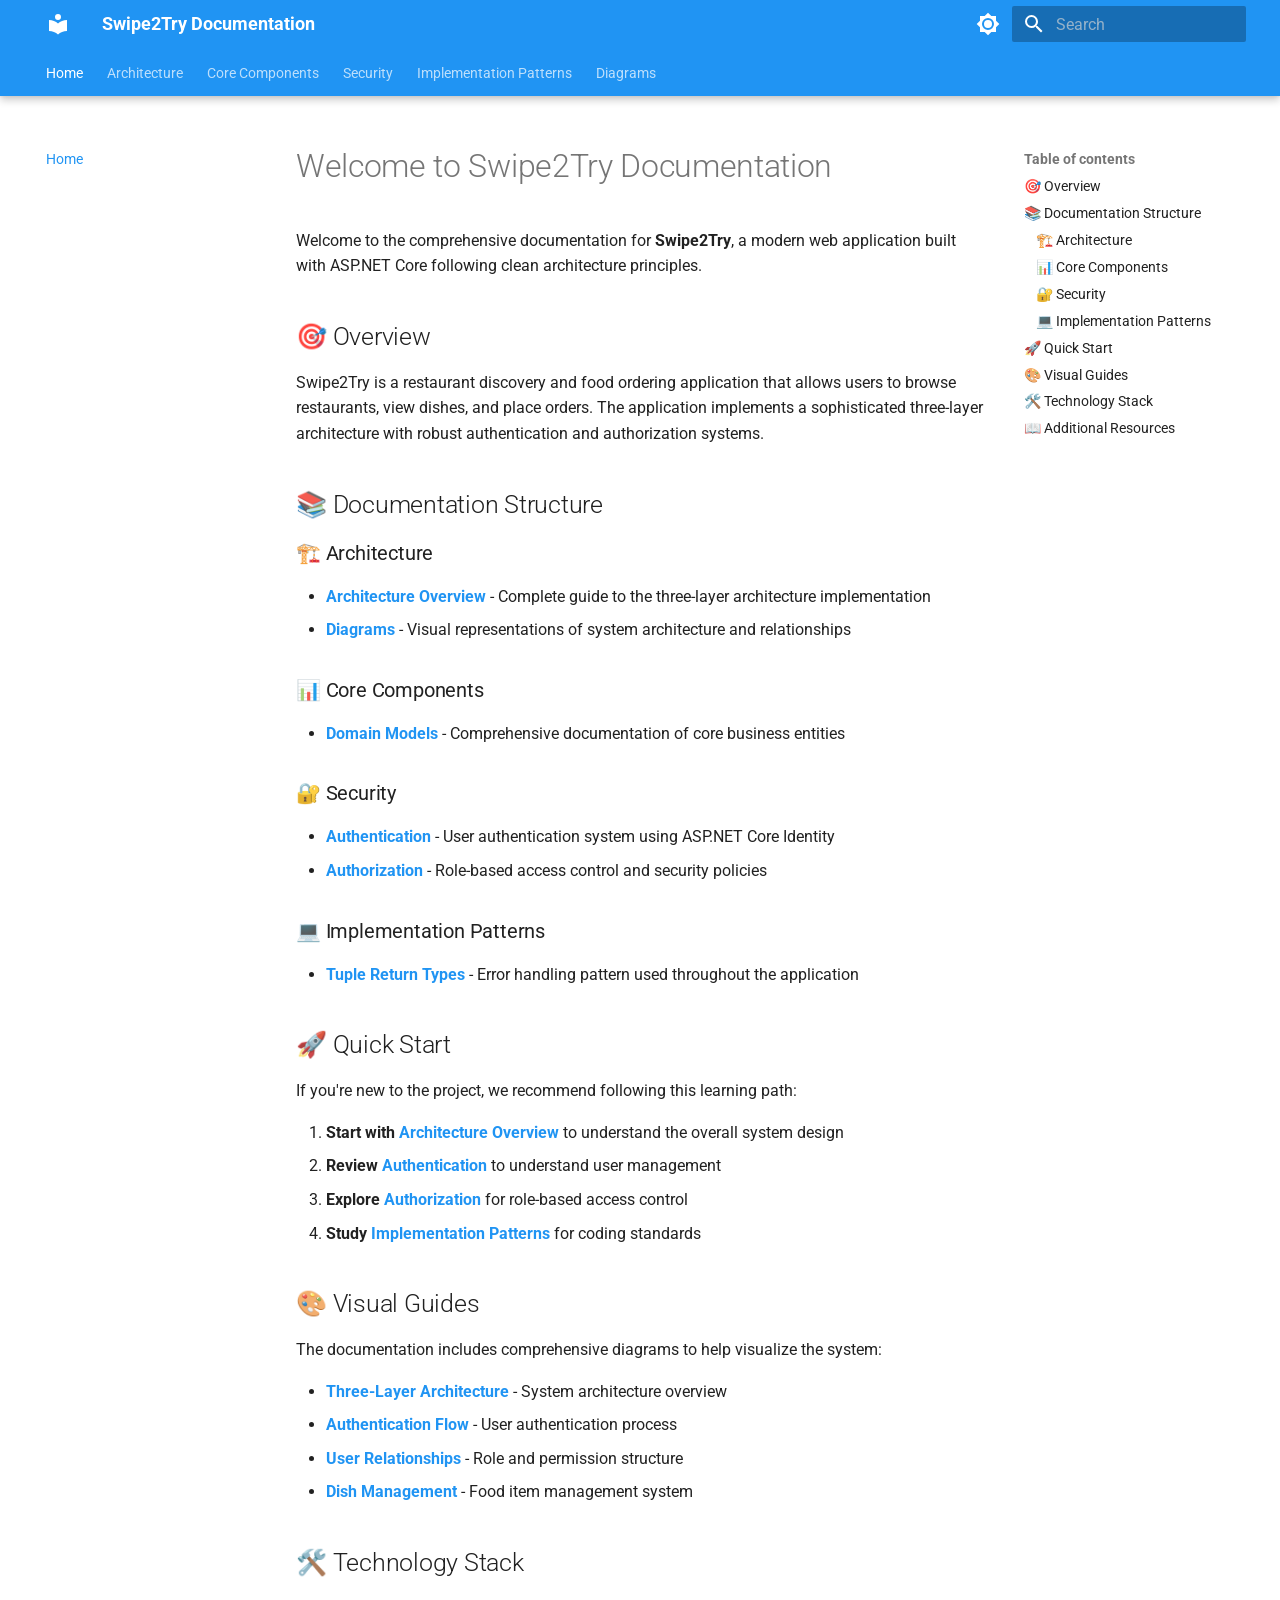
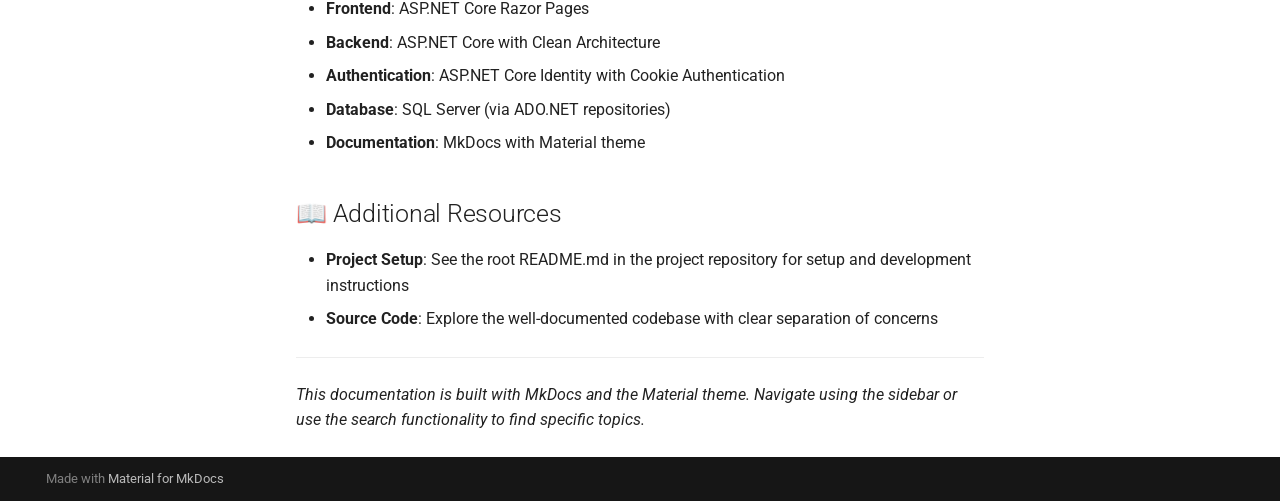
==== commit cf7cbd92: "Add comprehensive domain models documentation and index page for Swipe2Try application - Created Dom" ====
--- a/site/index.html
+++ b/site/index.html
@@ -248,6 +248,26 @@
     
     
       <li class="md-tabs__item">
+        <a href="DomainModels/" class="md-tabs__link">
+          
+  
+  
+  Core Components
+
+        </a>
+      </li>
+    
+  
+
+      
+        
+  
+  
+  
+  
+    
+    
+      <li class="md-tabs__item">
         <a href="Authentication/" class="md-tabs__link">
           
   
@@ -424,6 +444,15 @@
 </li>
         
           <li class="md-nav__item">
+  <a href="#core-components" class="md-nav__link">
+    <span class="md-ellipsis">
+      📊 Core Components
+    </span>
+  </a>
+  
+</li>
+        
+          <li class="md-nav__item">
   <a href="#security" class="md-nav__link">
     <span class="md-ellipsis">
       🔐 Security
@@ -538,7 +567,7 @@
   
   
   <span class="md-ellipsis">
-    Security
+    Core Components
     
   </span>
   
@@ -548,6 +577,77 @@
         
         <nav class="md-nav" data-md-level="1" aria-labelledby="__nav_3_label" aria-expanded="false">
           <label class="md-nav__title" for="__nav_3">
+            <span class="md-nav__icon md-icon"></span>
+            Core Components
+          </label>
+          <ul class="md-nav__list" data-md-scrollfix>
+            
+              
+                
+  
+  
+  
+  
+    <li class="md-nav__item">
+      <a href="DomainModels/" class="md-nav__link">
+        
+  
+  
+  <span class="md-ellipsis">
+    Domain Models
+    
+  </span>
+  
+
+      </a>
+    </li>
+  
+
+              
+            
+          </ul>
+        </nav>
+      
+    </li>
+  
+
+    
+      
+      
+  
+  
+  
+  
+    
+    
+    
+    
+      
+      
+    
+    
+    <li class="md-nav__item md-nav__item--nested">
+      
+        
+        
+        <input class="md-nav__toggle md-toggle " type="checkbox" id="__nav_4" >
+        
+          
+          <label class="md-nav__link" for="__nav_4" id="__nav_4_label" tabindex="0">
+            
+  
+  
+  <span class="md-ellipsis">
+    Security
+    
+  </span>
+  
+
+            <span class="md-nav__icon md-icon"></span>
+          </label>
+        
+        <nav class="md-nav" data-md-level="1" aria-labelledby="__nav_4_label" aria-expanded="false">
+          <label class="md-nav__title" for="__nav_4">
             <span class="md-nav__icon md-icon"></span>
             Security
           </label>
@@ -624,10 +724,10 @@
       
         
         
-        <input class="md-nav__toggle md-toggle " type="checkbox" id="__nav_4" >
-        
-          
-          <label class="md-nav__link" for="__nav_4" id="__nav_4_label" tabindex="0">
+        <input class="md-nav__toggle md-toggle " type="checkbox" id="__nav_5" >
+        
+          
+          <label class="md-nav__link" for="__nav_5" id="__nav_5_label" tabindex="0">
             
   
   
@@ -640,8 +740,8 @@
             <span class="md-nav__icon md-icon"></span>
           </label>
         
-        <nav class="md-nav" data-md-level="1" aria-labelledby="__nav_4_label" aria-expanded="false">
-          <label class="md-nav__title" for="__nav_4">
+        <nav class="md-nav" data-md-level="1" aria-labelledby="__nav_5_label" aria-expanded="false">
+          <label class="md-nav__title" for="__nav_5">
             <span class="md-nav__icon md-icon"></span>
             Implementation Patterns
           </label>
@@ -695,10 +795,10 @@
       
         
         
-        <input class="md-nav__toggle md-toggle " type="checkbox" id="__nav_5" >
-        
-          
-          <label class="md-nav__link" for="__nav_5" id="__nav_5_label" tabindex="0">
+        <input class="md-nav__toggle md-toggle " type="checkbox" id="__nav_6" >
+        
+          
+          <label class="md-nav__link" for="__nav_6" id="__nav_6_label" tabindex="0">
             
   
   
@@ -711,8 +811,8 @@
             <span class="md-nav__icon md-icon"></span>
           </label>
         
-        <nav class="md-nav" data-md-level="1" aria-labelledby="__nav_5_label" aria-expanded="false">
-          <label class="md-nav__title" for="__nav_5">
+        <nav class="md-nav" data-md-level="1" aria-labelledby="__nav_6_label" aria-expanded="false">
+          <label class="md-nav__title" for="__nav_6">
             <span class="md-nav__icon md-icon"></span>
             Diagrams
           </label>
@@ -797,6 +897,15 @@
   <a href="#architecture" class="md-nav__link">
     <span class="md-ellipsis">
       🏗️ Architecture
+    </span>
+  </a>
+  
+</li>
+        
+          <li class="md-nav__item">
+  <a href="#core-components" class="md-nav__link">
+    <span class="md-ellipsis">
+      📊 Core Components
     </span>
   </a>
   
@@ -886,6 +995,10 @@
 <ul>
 <li><strong><a href="Architecture/">Architecture Overview</a></strong> - Complete guide to the three-layer architecture implementation</li>
 <li><strong><a href="diagrams/">Diagrams</a></strong> - Visual representations of system architecture and relationships</li>
+</ul>
+<h3 id="core-components">📊 Core Components<a class="headerlink" href="#core-components" title="Permanent link">&para;</a></h3>
+<ul>
+<li><strong><a href="DomainModels/">Domain Models</a></strong> - Comprehensive documentation of core business entities</li>
 </ul>
 <h3 id="security">🔐 Security<a class="headerlink" href="#security" title="Permanent link">&para;</a></h3>
 <ul>
